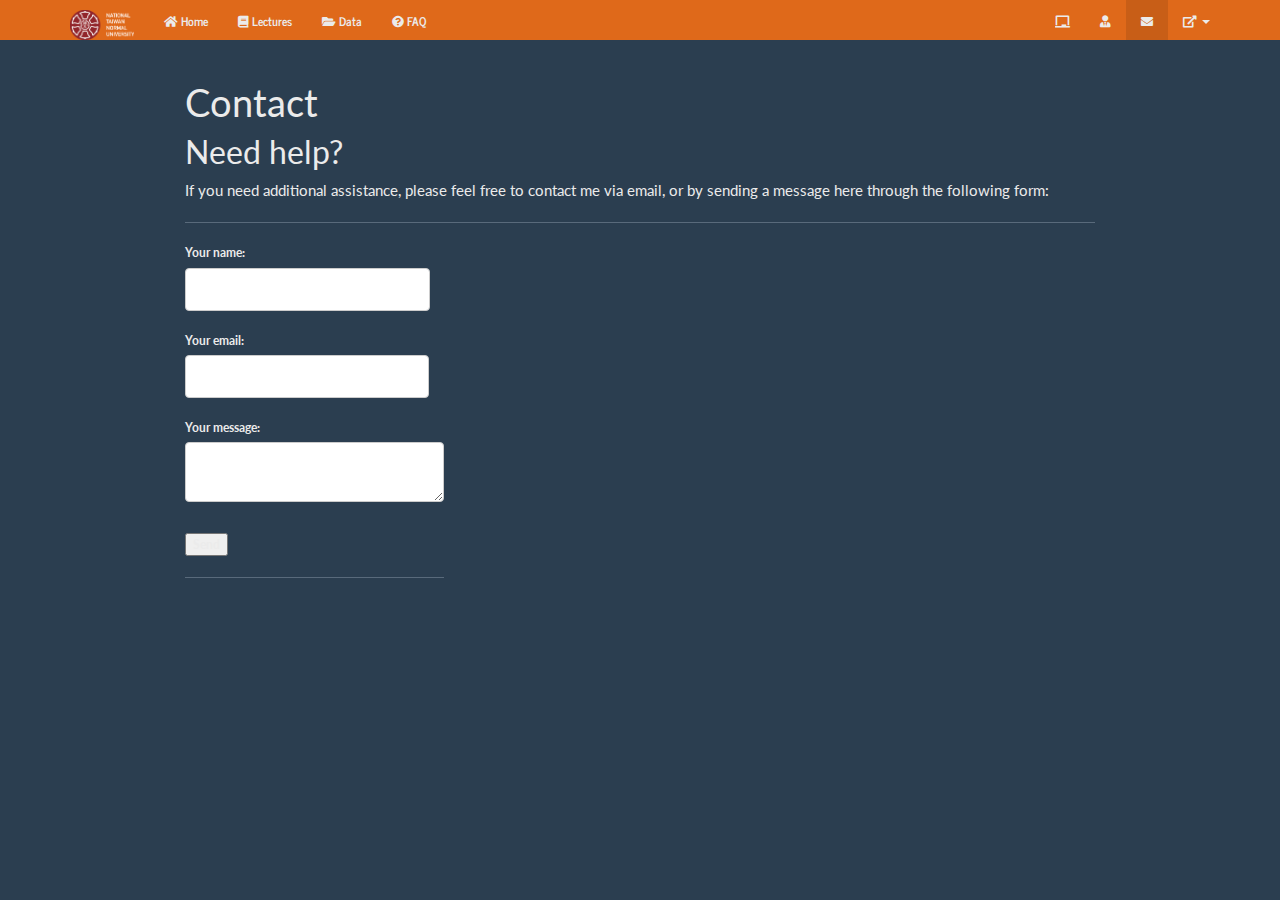
==== docs/contact.html @ 4238421f "docs" ====
<!DOCTYPE html>

<html>

<head>

<meta charset="utf-8" />
<meta name="generator" content="pandoc" />
<meta http-equiv="X-UA-Compatible" content="IE=EDGE" />




<title>Contact</title>

<script src="site_libs/header-attrs-2.4/header-attrs.js"></script>
<script src="site_libs/jquery-1.11.3/jquery.min.js"></script>
<meta name="viewport" content="width=device-width, initial-scale=1" />
<link href="site_libs/bootstrap-3.3.5/css/journal.min.css" rel="stylesheet" />
<script src="site_libs/bootstrap-3.3.5/js/bootstrap.min.js"></script>
<script src="site_libs/bootstrap-3.3.5/shim/html5shiv.min.js"></script>
<script src="site_libs/bootstrap-3.3.5/shim/respond.min.js"></script>
<script src="site_libs/navigation-1.1/tabsets.js"></script>
<link href="site_libs/highlightjs-9.12.0/textmate.css" rel="stylesheet" />
<script src="site_libs/highlightjs-9.12.0/highlight.js"></script>
<link href="site_libs/font-awesome-5.1.0/css/all.css" rel="stylesheet" />
<link href="site_libs/font-awesome-5.1.0/css/v4-shims.css" rel="stylesheet" />

<style type="text/css">
  code{white-space: pre-wrap;}
  span.smallcaps{font-variant: small-caps;}
  span.underline{text-decoration: underline;}
  div.column{display: inline-block; vertical-align: top; width: 50%;}
  div.hanging-indent{margin-left: 1.5em; text-indent: -1.5em;}
  ul.task-list{list-style: none;}
      </style>

<style type="text/css">code{white-space: pre;}</style>
<style type="text/css">
  pre:not([class]) {
    background-color: white;
  }
</style>
<script type="text/javascript">
if (window.hljs) {
  hljs.configure({languages: []});
  hljs.initHighlightingOnLoad();
  if (document.readyState && document.readyState === "complete") {
    window.setTimeout(function() { hljs.initHighlighting(); }, 0);
  }
}
</script>



<style type="text/css">
h1 {
  font-size: 34px;
}
h1.title {
  font-size: 38px;
}
h2 {
  font-size: 30px;
}
h3 {
  font-size: 24px;
}
h4 {
  font-size: 18px;
}
h5 {
  font-size: 16px;
}
h6 {
  font-size: 12px;
}
.table th:not([align]) {
  text-align: left;
}
</style>

<link rel="stylesheet" href="bootstrap_superhero.css" type="text/css" />



<style type = "text/css">
.main-container {
  max-width: 940px;
  margin-left: auto;
  margin-right: auto;
}
code {
  color: inherit;
  background-color: rgba(0, 0, 0, 0.04);
}
img {
  max-width:100%;
}
.tabbed-pane {
  padding-top: 12px;
}
.html-widget {
  margin-bottom: 20px;
}
button.code-folding-btn:focus {
  outline: none;
}
summary {
  display: list-item;
}
</style>


<style type="text/css">
/* padding for bootstrap navbar */
body {
  padding-top: 61px;
  padding-bottom: 40px;
}
/* offset scroll position for anchor links (for fixed navbar)  */
.section h1 {
  padding-top: 66px;
  margin-top: -66px;
}
.section h2 {
  padding-top: 66px;
  margin-top: -66px;
}
.section h3 {
  padding-top: 66px;
  margin-top: -66px;
}
.section h4 {
  padding-top: 66px;
  margin-top: -66px;
}
.section h5 {
  padding-top: 66px;
  margin-top: -66px;
}
.section h6 {
  padding-top: 66px;
  margin-top: -66px;
}
.dropdown-submenu {
  position: relative;
}
.dropdown-submenu>.dropdown-menu {
  top: 0;
  left: 100%;
  margin-top: -6px;
  margin-left: -1px;
  border-radius: 0 6px 6px 6px;
}
.dropdown-submenu:hover>.dropdown-menu {
  display: block;
}
.dropdown-submenu>a:after {
  display: block;
  content: " ";
  float: right;
  width: 0;
  height: 0;
  border-color: transparent;
  border-style: solid;
  border-width: 5px 0 5px 5px;
  border-left-color: #cccccc;
  margin-top: 5px;
  margin-right: -10px;
}
.dropdown-submenu:hover>a:after {
  border-left-color: #ffffff;
}
.dropdown-submenu.pull-left {
  float: none;
}
.dropdown-submenu.pull-left>.dropdown-menu {
  left: -100%;
  margin-left: 10px;
  border-radius: 6px 0 6px 6px;
}
</style>

<script>
// manage active state of menu based on current page
$(document).ready(function () {
  // active menu anchor
  href = window.location.pathname
  href = href.substr(href.lastIndexOf('/') + 1)
  if (href === "")
    href = "index.html";
  var menuAnchor = $('a[href="' + href + '"]');

  // mark it active
  menuAnchor.parent().addClass('active');

  // if it's got a parent navbar menu mark it active as well
  menuAnchor.closest('li.dropdown').addClass('active');
});
</script>

<!-- tabsets -->

<style type="text/css">
.tabset-dropdown > .nav-tabs {
  display: inline-table;
  max-height: 500px;
  min-height: 44px;
  overflow-y: auto;
  background: white;
  border: 1px solid #ddd;
  border-radius: 4px;
}

.tabset-dropdown > .nav-tabs > li.active:before {
  content: "";
  font-family: 'Glyphicons Halflings';
  display: inline-block;
  padding: 10px;
  border-right: 1px solid #ddd;
}

.tabset-dropdown > .nav-tabs.nav-tabs-open > li.active:before {
  content: "&#xe258;";
  border: none;
}

.tabset-dropdown > .nav-tabs.nav-tabs-open:before {
  content: "";
  font-family: 'Glyphicons Halflings';
  display: inline-block;
  padding: 10px;
  border-right: 1px solid #ddd;
}

.tabset-dropdown > .nav-tabs > li.active {
  display: block;
}

.tabset-dropdown > .nav-tabs > li > a,
.tabset-dropdown > .nav-tabs > li > a:focus,
.tabset-dropdown > .nav-tabs > li > a:hover {
  border: none;
  display: inline-block;
  border-radius: 4px;
  background-color: transparent;
}

.tabset-dropdown > .nav-tabs.nav-tabs-open > li {
  display: block;
  float: none;
}

.tabset-dropdown > .nav-tabs > li {
  display: none;
}
</style>

<!-- code folding -->




</head>

<body>


<div class="container-fluid main-container">




<div class="navbar navbar-inverse  navbar-fixed-top" role="navigation">
  <div class="container">
    <div class="navbar-header">
      <button type="button" class="navbar-toggle collapsed" data-toggle="collapse" data-target="#navbar">
        <span class="icon-bar"></span>
        <span class="icon-bar"></span>
        <span class="icon-bar"></span>
      </button>
      <a class="navbar-brand" href="index.html"><img src= "img/ntnu03.png" height="30px"/></a>
    </div>
    <div id="navbar" class="navbar-collapse collapse">
      <ul class="nav navbar-nav">
        <li>
  <a href="index.html">
    <span class="fa fa-home"></span>
     
    Home
  </a>
</li>
<li>
  <a href="index.html">
    <span class="fa fa-book"></span>
     
    Lectures
  </a>
</li>
<li>
  <a href="data.html">
    <span class="fa fa-folder-open"></span>
     
    Data
  </a>
</li>
<li>
  <a href="FAQ.html">
    <span class="fa fa-question-circle"></span>
     
    FAQ
  </a>
</li>
      </ul>
      <ul class="nav navbar-nav navbar-right">
        <li class="dropdown-header"></li>
<li>
  <a href="whiteboard.html">
    <span class="fa fa-chalkboard"></span>
     
    
  </a>
</li>
<li>
  <a href="http://web.ntnu.edu.tw/~alvinchen">
    <span class="fa fa-user-tie"></span>
     
    
  </a>
</li>
<li>
  <a href="contact.html">
    <span class="fa fa-envelope"></span>
     
  </a>
</li>
<li class="dropdown">
  <a href="#" class="dropdown-toggle" data-toggle="dropdown" role="button" aria-expanded="false">
    <span class="fa fa-external-link-alt"></span>
     
     
    <span class="caret"></span>
  </a>
  <ul class="dropdown-menu" role="menu">
    <li>
      <a href="http://www.eng.ntnu.edu.tw/">
        <span class="fa fa-university"></span>
         
        NTNU-ENG
      </a>
    </li>
    <li>
      <a href="https://moodle2.ntnu.edu.tw/">
        <span class="fa fa-link"></span>
         
        NTNU-Moodle
      </a>
    </li>
  </ul>
</li>
      </ul>
    </div><!--/.nav-collapse -->
  </div><!--/.container -->
</div><!--/.navbar -->

<div class="fluid-row" id="header">



<h1 class="title toc-ignore">Contact</h1>

</div>


<style>
input[type=text], select, textarea {
  width: 100%; /* Full width */
  padding: 12px; /* Some padding */ 
  border: 1px solid #ccc; /* Gray border */
  border-radius: 4px; /* Rounded borders */
  box-sizing: border-box; /* Make sure that padding and width stays in place */
  margin-top: 6px; /* Add a top margin */
  margin-bottom: 16px; /* Bottom margin */
  resize: vertical /* Allow the user to vertically resize the textarea (not horizontally) */
}

input[type=submit]:hover {
  background-color: #blue;
}
</style>
<div id="need-help" class="section level2">
<h2>Need help?</h2>
<p>If you need additional assistance, please feel free to contact me via email, or by sending a message here through the following form:</p>
<hr />
<!-- modify this form HTML and place wherever you want your form -->
<form action="https://formspree.io/meqeeelq" method="POST">
<label> Your name: <input type="text" name="name"> </label> </br> <label> Your email: <input type="text" name="_replyto"> </label> </br> <label> Your message:
<textarea name="message"></textarea>
<p></label></p>
<!-- your other form fields go here -->
<button type="submit">
Send
</button>
</form>
<hr />
</div>




</div>

<script>

// add bootstrap table styles to pandoc tables
function bootstrapStylePandocTables() {
  $('tr.header').parent('thead').parent('table').addClass('table table-condensed');
}
$(document).ready(function () {
  bootstrapStylePandocTables();
});


</script>

<!-- tabsets -->

<script>
$(document).ready(function () {
  window.buildTabsets("TOC");
});

$(document).ready(function () {
  $('.tabset-dropdown > .nav-tabs > li').click(function () {
    $(this).parent().toggleClass('nav-tabs-open')
  });
});
</script>

<!-- code folding -->


<!-- dynamically load mathjax for compatibility with self-contained -->
<script>
  (function () {
    var script = document.createElement("script");
    script.type = "text/javascript";
    script.src  = "https://mathjax.rstudio.com/latest/MathJax.js?config=TeX-AMS-MML_HTMLorMML";
    document.getElementsByTagName("head")[0].appendChild(script);
  })();
</script>

</body>
</html>
---- docs/site_libs/bootstrap-3.3.5/css/journal.min.css ----
@font-face {
  font-family: 'News Cycle';
  font-style: normal;
  font-weight: 400;
  src: url(fonts/NewsCycle.ttf) format('truetype');
}
@font-face {
  font-family: 'News Cycle';
  font-style: normal;
  font-weight: 700;
  src: url(fonts/NewsCycleBold.ttf) format('truetype');
}

/*!
 * bootswatch v3.3.6
 * Homepage: http://bootswatch.com
 * Copyright 2012-2015 Thomas Park
 * Licensed under MIT
 * Based on Bootstrap
*//*!
 * Bootstrap v3.3.6 (http://getbootstrap.com)
 * Copyright 2011-2015 Twitter, Inc.
 * Licensed under MIT (https://github.com/twbs/bootstrap/blob/master/LICENSE)
 *//*! normalize.css v3.0.3 | MIT License | github.com/necolas/normalize.css */html{font-family:sans-serif;-ms-text-size-adjust:100%;-webkit-text-size-adjust:100%}body{margin:0}article,aside,details,figcaption,figure,footer,header,hgroup,main,menu,nav,section,summary{display:block}audio,canvas,progress,video{display:inline-block;vertical-align:baseline}audio:not([controls]){display:none;height:0}[hidden],template{display:none}a{background-color:transparent}a:active,a:hover{outline:0}abbr[title]{border-bottom:1px dotted}b,strong{font-weight:bold}dfn{font-style:italic}h1{font-size:2em;margin:0.67em 0}mark{background:#ff0;color:#000}small{font-size:80%}sub,sup{font-size:75%;line-height:0;position:relative;vertical-align:baseline}sup{top:-0.5em}sub{bottom:-0.25em}img{border:0}svg:not(:root){overflow:hidden}figure{margin:1em 40px}hr{-webkit-box-sizing:content-box;-moz-box-sizing:content-box;box-sizing:content-box;height:0}pre{overflow:auto}code,kbd,pre,samp{font-family:monospace, monospace;font-size:1em}button,input,optgroup,select,textarea{color:inherit;font:inherit;margin:0}button{overflow:visible}button,select{text-transform:none}button,html input[type="button"],input[type="reset"],input[type="submit"]{-webkit-appearance:button;cursor:pointer}button[disabled],html input[disabled]{cursor:default}button::-moz-focus-inner,input::-moz-focus-inner{border:0;padding:0}input{line-height:normal}input[type="checkbox"],input[type="radio"]{-webkit-box-sizing:border-box;-moz-box-sizing:border-box;box-sizing:border-box;padding:0}input[type="number"]::-webkit-inner-spin-button,input[type="number"]::-webkit-outer-spin-button{height:auto}input[type="search"]{-webkit-appearance:textfield;-webkit-box-sizing:content-box;-moz-box-sizing:content-box;box-sizing:content-box}input[type="search"]::-webkit-search-cancel-button,input[type="search"]::-webkit-search-decoration{-webkit-appearance:none}fieldset{border:1px solid #c0c0c0;margin:0 2px;padding:0.35em 0.625em 0.75em}legend{border:0;padding:0}textarea{overflow:auto}optgroup{font-weight:bold}table{border-collapse:collapse;border-spacing:0}td,th{padding:0}/*! Source: https://github.com/h5bp/html5-boilerplate/blob/master/src/css/main.css */@media print{*,*:before,*:after{background:transparent !important;color:#000 !important;-webkit-box-shadow:none !important;box-shadow:none !important;text-shadow:none !important}a,a:visited{text-decoration:underline}a[href]:after{content:" (" attr(href) ")"}abbr[title]:after{content:" (" attr(title) ")"}a[href^="#"]:after,a[href^="javascript:"]:after{content:""}pre,blockquote{border:1px solid #999;page-break-inside:avoid}thead{display:table-header-group}tr,img{page-break-inside:avoid}img{max-width:100% !important}p,h2,h3{orphans:3;widows:3}h2,h3{page-break-after:avoid}.navbar{display:none}.btn>.caret,.dropup>.btn>.caret{border-top-color:#000 !important}.label{border:1px solid #000}.table{border-collapse:collapse !important}.table td,.table th{background-color:#fff !important}.table-bordered th,.table-bordered td{border:1px solid #ddd !important}}@font-face{font-family:'Glyphicons Halflings';src:url('../fonts/glyphicons-halflings-regular.eot');src:url('../fonts/glyphicons-halflings-regular.eot?#iefix') format('embedded-opentype'),url('../fonts/glyphicons-halflings-regular.woff') format('woff'),url('../fonts/glyphicons-halflings-regular.ttf') format('truetype'),url('../fonts/glyphicons-halflings-regular.svg#glyphicons_halflingsregular') format('svg')}.glyphicon{position:relative;top:1px;display:inline-block;font-family:'Glyphicons Halflings';font-style:normal;font-weight:normal;line-height:1;-webkit-font-smoothing:antialiased;-moz-osx-font-smoothing:grayscale}.glyphicon-asterisk:before{content:"\002a"}.glyphicon-plus:before{content:"\002b"}.glyphicon-euro:before,.glyphicon-eur:before{content:"\20ac"}.glyphicon-minus:before{content:"\2212"}.glyphicon-cloud:before{content:"\2601"}.glyphicon-envelope:before{content:"\2709"}.glyphicon-pencil:before{content:"\270f"}.glyphicon-glass:before{content:"\e001"}.glyphicon-music:before{content:"\e002"}.glyphicon-search:before{content:"\e003"}.glyphicon-heart:before{content:"\e005"}.glyphicon-star:before{content:"\e006"}.glyphicon-star-empty:before{content:"\e007"}.glyphicon-user:before{content:"\e008"}.glyphicon-film:before{content:"\e009"}.glyphicon-th-large:before{content:"\e010"}.glyphicon-th:before{content:"\e011"}.glyphicon-th-list:before{content:"\e012"}.glyphicon-ok:before{content:"\e013"}.glyphicon-remove:before{content:"\e014"}.glyphicon-zoom-in:before{content:"\e015"}.glyphicon-zoom-out:before{content:"\e016"}.glyphicon-off:before{content:"\e017"}.glyphicon-signal:before{content:"\e018"}.glyphicon-cog:before{content:"\e019"}.glyphicon-trash:before{content:"\e020"}.glyphicon-home:before{content:"\e021"}.glyphicon-file:before{content:"\e022"}.glyphicon-time:before{content:"\e023"}.glyphicon-road:before{content:"\e024"}.glyphicon-download-alt:before{content:"\e025"}.glyphicon-download:before{content:"\e026"}.glyphicon-upload:before{content:"\e027"}.glyphicon-inbox:before{content:"\e028"}.glyphicon-play-circle:before{content:"\e029"}.glyphicon-repeat:before{content:"\e030"}.glyphicon-refresh:before{content:"\e031"}.glyphicon-list-alt:before{content:"\e032"}.glyphicon-lock:before{content:"\e033"}.glyphicon-flag:before{content:"\e034"}.glyphicon-headphones:before{content:"\e035"}.glyphicon-volume-off:before{content:"\e036"}.glyphicon-volume-down:before{content:"\e037"}.glyphicon-volume-up:before{content:"\e038"}.glyphicon-qrcode:before{content:"\e039"}.glyphicon-barcode:before{content:"\e040"}.glyphicon-tag:before{content:"\e041"}.glyphicon-tags:before{content:"\e042"}.glyphicon-book:before{content:"\e043"}.glyphicon-bookmark:before{content:"\e044"}.glyphicon-print:before{content:"\e045"}.glyphicon-camera:before{content:"\e046"}.glyphicon-font:before{content:"\e047"}.glyphicon-bold:before{content:"\e048"}.glyphicon-italic:before{content:"\e049"}.glyphicon-text-height:before{content:"\e050"}.glyphicon-text-width:before{content:"\e051"}.glyphicon-align-left:before{content:"\e052"}.glyphicon-align-center:before{content:"\e053"}.glyphicon-align-right:before{content:"\e054"}.glyphicon-align-justify:before{content:"\e055"}.glyphicon-list:before{content:"\e056"}.glyphicon-indent-left:before{content:"\e057"}.glyphicon-indent-right:before{content:"\e058"}.glyphicon-facetime-video:before{content:"\e059"}.glyphicon-picture:before{content:"\e060"}.glyphicon-map-marker:before{content:"\e062"}.glyphicon-adjust:before{content:"\e063"}.glyphicon-tint:before{content:"\e064"}.glyphicon-edit:before{content:"\e065"}.glyphicon-share:before{content:"\e066"}.glyphicon-check:before{content:"\e067"}.glyphicon-move:before{content:"\e068"}.glyphicon-step-backward:before{content:"\e069"}.glyphicon-fast-backward:before{content:"\e070"}.glyphicon-backward:before{content:"\e071"}.glyphicon-play:before{content:"\e072"}.glyphicon-pause:before{content:"\e073"}.glyphicon-stop:before{content:"\e074"}.glyphicon-forward:before{content:"\e075"}.glyphicon-fast-forward:before{content:"\e076"}.glyphicon-step-forward:before{content:"\e077"}.glyphicon-eject:before{content:"\e078"}.glyphicon-chevron-left:before{content:"\e079"}.glyphicon-chevron-right:before{content:"\e080"}.glyphicon-plus-sign:before{content:"\e081"}.glyphicon-minus-sign:before{content:"\e082"}.glyphicon-remove-sign:before{content:"\e083"}.glyphicon-ok-sign:before{content:"\e084"}.glyphicon-question-sign:before{content:"\e085"}.glyphicon-info-sign:before{content:"\e086"}.glyphicon-screenshot:before{content:"\e087"}.glyphicon-remove-circle:before{content:"\e088"}.glyphicon-ok-circle:before{content:"\e089"}.glyphicon-ban-circle:before{content:"\e090"}.glyphicon-arrow-left:before{content:"\e091"}.glyphicon-arrow-right:before{content:"\e092"}.glyphicon-arrow-up:before{content:"\e093"}.glyphicon-arrow-down:before{content:"\e094"}.glyphicon-share-alt:before{content:"\e095"}.glyphicon-resize-full:before{content:"\e096"}.glyphicon-resize-small:before{content:"\e097"}.glyphicon-exclamation-sign:before{content:"\e101"}.glyphicon-gift:before{content:"\e102"}.glyphicon-leaf:before{content:"\e103"}.glyphicon-fire:before{content:"\e104"}.glyphicon-eye-open:before{content:"\e105"}.glyphicon-eye-close:before{content:"\e106"}.glyphicon-warning-sign:before{content:"\e107"}.glyphicon-plane:before{content:"\e108"}.glyphicon-calendar:before{content:"\e109"}.glyphicon-random:before{content:"\e110"}.glyphicon-comment:before{content:"\e111"}.glyphicon-magnet:before{content:"\e112"}.glyphicon-chevron-up:before{content:"\e113"}.glyphicon-chevron-down:before{content:"\e114"}.glyphicon-retweet:before{content:"\e115"}.glyphicon-shopping-cart:before{content:"\e116"}.glyphicon-folder-close:before{content:"\e117"}.glyphicon-folder-open:before{content:"\e118"}.glyphicon-resize-vertical:before{content:"\e119"}.glyphicon-resize-horizontal:before{content:"\e120"}.glyphicon-hdd:before{content:"\e121"}.glyphicon-bullhorn:before{content:"\e122"}.glyphicon-bell:before{content:"\e123"}.glyphicon-certificate:before{content:"\e124"}.glyphicon-thumbs-up:before{content:"\e125"}.glyphicon-thumbs-down:before{content:"\e126"}.glyphicon-hand-right:before{content:"\e127"}.glyphicon-hand-left:before{content:"\e128"}.glyphicon-hand-up:before{content:"\e129"}.glyphicon-hand-down:before{content:"\e130"}.glyphicon-circle-arrow-right:before{content:"\e131"}.glyphicon-circle-arrow-left:before{content:"\e132"}.glyphicon-circle-arrow-up:before{content:"\e133"}.glyphicon-circle-arrow-down:before{content:"\e134"}.glyphicon-globe:before{content:"\e135"}.glyphicon-wrench:before{content:"\e136"}.glyphicon-tasks:before{content:"\e137"}.glyphicon-filter:before{content:"\e138"}.glyphicon-briefcase:before{content:"\e139"}.glyphicon-fullscreen:before{content:"\e140"}.glyphicon-dashboard:before{content:"\e141"}.glyphicon-paperclip:before{content:"\e142"}.glyphicon-heart-empty:before{content:"\e143"}.glyphicon-link:before{content:"\e144"}.glyphicon-phone:before{content:"\e145"}.glyphicon-pushpin:before{content:"\e146"}.glyphicon-usd:before{content:"\e148"}.glyphicon-gbp:before{content:"\e149"}.glyphicon-sort:before{content:"\e150"}.glyphicon-sort-by-alphabet:before{content:"\e151"}.glyphicon-sort-by-alphabet-alt:before{content:"\e152"}.glyphicon-sort-by-order:before{content:"\e153"}.glyphicon-sort-by-order-alt:before{content:"\e154"}.glyphicon-sort-by-attributes:before{content:"\e155"}.glyphicon-sort-by-attributes-alt:before{content:"\e156"}.glyphicon-unchecked:before{content:"\e157"}.glyphicon-expand:before{content:"\e158"}.glyphicon-collapse-down:before{content:"\e159"}.glyphicon-collapse-up:before{content:"\e160"}.glyphicon-log-in:before{content:"\e161"}.glyphicon-flash:before{content:"\e162"}.glyphicon-log-out:before{content:"\e163"}.glyphicon-new-window:before{content:"\e164"}.glyphicon-record:before{content:"\e165"}.glyphicon-save:before{content:"\e166"}.glyphicon-open:before{content:"\e167"}.glyphicon-saved:before{content:"\e168"}.glyphicon-import:before{content:"\e169"}.glyphicon-export:before{content:"\e170"}.glyphicon-send:before{content:"\e171"}.glyphicon-floppy-disk:before{content:"\e172"}.glyphicon-floppy-saved:before{content:"\e173"}.glyphicon-floppy-remove:before{content:"\e174"}.glyphicon-floppy-save:before{content:"\e175"}.glyphicon-floppy-open:before{content:"\e176"}.glyphicon-credit-card:before{content:"\e177"}.glyphicon-transfer:before{content:"\e178"}.glyphicon-cutlery:before{content:"\e179"}.glyphicon-header:before{content:"\e180"}.glyphicon-compressed:before{content:"\e181"}.glyphicon-earphone:before{content:"\e182"}.glyphicon-phone-alt:before{content:"\e183"}.glyphicon-tower:before{content:"\e184"}.glyphicon-stats:before{content:"\e185"}.glyphicon-sd-video:before{content:"\e186"}.glyphicon-hd-video:before{content:"\e187"}.glyphicon-subtitles:before{content:"\e188"}.glyphicon-sound-stereo:before{content:"\e189"}.glyphicon-sound-dolby:before{content:"\e190"}.glyphicon-sound-5-1:before{content:"\e191"}.glyphicon-sound-6-1:before{content:"\e192"}.glyphicon-sound-7-1:before{content:"\e193"}.glyphicon-copyright-mark:before{content:"\e194"}.glyphicon-registration-mark:before{content:"\e195"}.glyphicon-cloud-download:before{content:"\e197"}.glyphicon-cloud-upload:before{content:"\e198"}.glyphicon-tree-conifer:before{content:"\e199"}.glyphicon-tree-deciduous:before{content:"\e200"}.glyphicon-cd:before{content:"\e201"}.glyphicon-save-file:before{content:"\e202"}.glyphicon-open-file:before{content:"\e203"}.glyphicon-level-up:before{content:"\e204"}.glyphicon-copy:before{content:"\e205"}.glyphicon-paste:before{content:"\e206"}.glyphicon-alert:before{content:"\e209"}.glyphicon-equalizer:before{content:"\e210"}.glyphicon-king:before{content:"\e211"}.glyphicon-queen:before{content:"\e212"}.glyphicon-pawn:before{content:"\e213"}.glyphicon-bishop:before{content:"\e214"}.glyphicon-knight:before{content:"\e215"}.glyphicon-baby-formula:before{content:"\e216"}.glyphicon-tent:before{content:"\26fa"}.glyphicon-blackboard:before{content:"\e218"}.glyphicon-bed:before{content:"\e219"}.glyphicon-apple:before{content:"\f8ff"}.glyphicon-erase:before{content:"\e221"}.glyphicon-hourglass:before{content:"\231b"}.glyphicon-lamp:before{content:"\e223"}.glyphicon-duplicate:before{content:"\e224"}.glyphicon-piggy-bank:before{content:"\e225"}.glyphicon-scissors:before{content:"\e226"}.glyphicon-bitcoin:before{content:"\e227"}.glyphicon-btc:before{content:"\e227"}.glyphicon-xbt:before{content:"\e227"}.glyphicon-yen:before{content:"\00a5"}.glyphicon-jpy:before{content:"\00a5"}.glyphicon-ruble:before{content:"\20bd"}.glyphicon-rub:before{content:"\20bd"}.glyphicon-scale:before{content:"\e230"}.glyphicon-ice-lolly:before{content:"\e231"}.glyphicon-ice-lolly-tasted:before{content:"\e232"}.glyphicon-education:before{content:"\e233"}.glyphicon-option-horizontal:before{content:"\e234"}.glyphicon-option-vertical:before{content:"\e235"}.glyphicon-menu-hamburger:before{content:"\e236"}.glyphicon-modal-window:before{content:"\e237"}.glyphicon-oil:before{content:"\e238"}.glyphicon-grain:before{content:"\e239"}.glyphicon-sunglasses:before{content:"\e240"}.glyphicon-text-size:before{content:"\e241"}.glyphicon-text-color:before{content:"\e242"}.glyphicon-text-background:before{content:"\e243"}.glyphicon-object-align-top:before{content:"\e244"}.glyphicon-object-align-bottom:before{content:"\e245"}.glyphicon-object-align-horizontal:before{content:"\e246"}.glyphicon-object-align-left:before{content:"\e247"}.glyphicon-object-align-vertical:before{content:"\e248"}.glyphicon-object-align-right:before{content:"\e249"}.glyphicon-triangle-right:before{content:"\e250"}.glyphicon-triangle-left:before{content:"\e251"}.glyphicon-triangle-bottom:before{content:"\e252"}.glyphicon-triangle-top:before{content:"\e253"}.glyphicon-console:before{content:"\e254"}.glyphicon-superscript:before{content:"\e255"}.glyphicon-subscript:before{content:"\e256"}.glyphicon-menu-left:before{content:"\e257"}.glyphicon-menu-right:before{content:"\e258"}.glyphicon-menu-down:before{content:"\e259"}.glyphicon-menu-up:before{content:"\e260"}*{-webkit-box-sizing:border-box;-moz-box-sizing:border-box;box-sizing:border-box}*:before,*:after{-webkit-box-sizing:border-box;-moz-box-sizing:border-box;box-sizing:border-box}html{font-size:10px;-webkit-tap-highlight-color:rgba(0,0,0,0)}body{font-family:Georgia,"Times New Roman",Times,serif;font-size:15px;line-height:1.42857143;color:#777777;background-color:#ffffff}input,button,select,textarea{font-family:inherit;font-size:inherit;line-height:inherit}a{color:#eb6864;text-decoration:none}a:hover,a:focus{color:#e22620;text-decoration:underline}a:focus{outline:thin dotted;outline:5px auto -webkit-focus-ring-color;outline-offset:-2px}figure{margin:0}img{vertical-align:middle}.img-responsive,.thumbnail>img,.thumbnail a>img,.carousel-inner>.item>img,.carousel-inner>.item>a>img{display:block;max-width:100%;height:auto}.img-rounded{border-radius:6px}.img-thumbnail{padding:4px;line-height:1.42857143;background-color:#ffffff;border:1px solid #dddddd;border-radius:4px;-webkit-transition:all .2s ease-in-out;-o-transition:all .2s ease-in-out;transition:all .2s ease-in-out;display:inline-block;max-width:100%;height:auto}.img-circle{border-radius:50%}hr{margin-top:21px;margin-bottom:21px;border:0;border-top:1px solid #eeeeee}.sr-only{position:absolute;width:1px;height:1px;margin:-1px;padding:0;overflow:hidden;clip:rect(0, 0, 0, 0);border:0}.sr-only-focusable:active,.sr-only-focusable:focus{position:static;width:auto;height:auto;margin:0;overflow:visible;clip:auto}[role="button"]{cursor:pointer}h1,h2,h3,h4,h5,h6,.h1,.h2,.h3,.h4,.h5,.h6{font-family:"News Cycle","Arial Narrow Bold",sans-serif;font-weight:700;line-height:1.1;color:#000000}h1 small,h2 small,h3 small,h4 small,h5 small,h6 small,.h1 small,.h2 small,.h3 small,.h4 small,.h5 small,.h6 small,h1 .small,h2 .small,h3 .small,h4 .small,h5 .small,h6 .small,.h1 .small,.h2 .small,.h3 .small,.h4 .small,.h5 .small,.h6 .small{font-weight:normal;line-height:1;color:#999999}h1,.h1,h2,.h2,h3,.h3{margin-top:21px;margin-bottom:10.5px}h1 small,.h1 small,h2 small,.h2 small,h3 small,.h3 small,h1 .small,.h1 .small,h2 .small,.h2 .small,h3 .small,.h3 .small{font-size:65%}h4,.h4,h5,.h5,h6,.h6{margin-top:10.5px;margin-bottom:10.5px}h4 small,.h4 small,h5 small,.h5 small,h6 small,.h6 small,h4 .small,.h4 .small,h5 .small,.h5 .small,h6 .small,.h6 .small{font-size:75%}h1,.h1{font-size:39px}h2,.h2{font-size:32px}h3,.h3{font-size:26px}h4,.h4{font-size:19px}h5,.h5{font-size:15px}h6,.h6{font-size:13px}p{margin:0 0 10.5px}.lead{margin-bottom:21px;font-size:17px;font-weight:300;line-height:1.4}@media (min-width:768px){.lead{font-size:22.5px}}small,.small{font-size:86%}mark,.mark{background-color:#fcf8e3;padding:.2em}.text-left{text-align:left}.text-right{text-align:right}.text-center{text-align:center}.text-justify{text-align:justify}.text-nowrap{white-space:nowrap}.text-lowercase{text-transform:lowercase}.text-uppercase{text-transform:uppercase}.text-capitalize{text-transform:capitalize}.text-muted{color:#999999}.text-primary{color:#eb6864}a.text-primary:hover,a.text-primary:focus{color:#e53c37}.text-success{color:#468847}a.text-success:hover,a.text-success:focus{color:#356635}.text-info{color:#3a87ad}a.text-info:hover,a.text-info:focus{color:#2d6987}.text-warning{color:#c09853}a.text-warning:hover,a.text-warning:focus{color:#a47e3c}.text-danger{color:#b94a48}a.text-danger:hover,a.text-danger:focus{color:#953b39}.bg-primary{color:#fff;background-color:#eb6864}a.bg-primary:hover,a.bg-primary:focus{background-color:#e53c37}.bg-success{background-color:#dff0d8}a.bg-success:hover,a.bg-success:focus{background-color:#c1e2b3}.bg-info{background-color:#d9edf7}a.bg-info:hover,a.bg-info:focus{background-color:#afd9ee}.bg-warning{background-color:#fcf8e3}a.bg-warning:hover,a.bg-warning:focus{background-color:#f7ecb5}.bg-danger{background-color:#f2dede}a.bg-danger:hover,a.bg-danger:focus{background-color:#e4b9b9}.page-header{padding-bottom:9.5px;margin:42px 0 21px;border-bottom:1px solid #eeeeee}ul,ol{margin-top:0;margin-bottom:10.5px}ul ul,ol ul,ul ol,ol ol{margin-bottom:0}.list-unstyled{padding-left:0;list-style:none}.list-inline{padding-left:0;list-style:none;margin-left:-5px}.list-inline>li{display:inline-block;padding-left:5px;padding-right:5px}dl{margin-top:0;margin-bottom:21px}dt,dd{line-height:1.42857143}dt{font-weight:bold}dd{margin-left:0}@media (min-width:768px){.dl-horizontal dt{float:left;width:160px;clear:left;text-align:right;overflow:hidden;text-overflow:ellipsis;white-space:nowrap}.dl-horizontal dd{margin-left:180px}}abbr[title],abbr[data-original-title]{cursor:help;border-bottom:1px dotted #999999}.initialism{font-size:90%;text-transform:uppercase}blockquote{padding:10.5px 21px;margin:0 0 21px;font-size:18.75px;border-left:5px solid #eeeeee}blockquote p:last-child,blockquote ul:last-child,blockquote ol:last-child{margin-bottom:0}blockquote footer,blockquote small,blockquote .small{display:block;font-size:80%;line-height:1.42857143;color:#999999}blockquote footer:before,blockquote small:before,blockquote .small:before{content:'\2014 \00A0'}.blockquote-reverse,blockquote.pull-right{padding-right:15px;padding-left:0;border-right:5px solid #eeeeee;border-left:0;text-align:right}.blockquote-reverse footer:before,blockquote.pull-right footer:before,.blockquote-reverse small:before,blockquote.pull-right small:before,.blockquote-reverse .small:before,blockquote.pull-right .small:before{content:''}.blockquote-reverse footer:after,blockquote.pull-right footer:after,.blockquote-reverse small:after,blockquote.pull-right small:after,.blockquote-reverse .small:after,blockquote.pull-right .small:after{content:'\00A0 \2014'}address{margin-bottom:21px;font-style:normal;line-height:1.42857143}code,kbd,pre,samp{font-family:monospace}code{padding:2px 4px;font-size:90%;color:#c7254e;background-color:#f9f2f4;border-radius:4px}kbd{padding:2px 4px;font-size:90%;color:#ffffff;background-color:#333333;border-radius:3px;-webkit-box-shadow:inset 0 -1px 0 rgba(0,0,0,0.25);box-shadow:inset 0 -1px 0 rgba(0,0,0,0.25)}kbd kbd{padding:0;font-size:100%;font-weight:bold;-webkit-box-shadow:none;box-shadow:none}pre{display:block;padding:10px;margin:0 0 10.5px;font-size:14px;line-height:1.42857143;word-break:break-all;word-wrap:break-word;color:#333333;background-color:#f5f5f5;border:1px solid #cccccc;border-radius:4px}pre code{padding:0;font-size:inherit;color:inherit;white-space:pre-wrap;background-color:transparent;border-radius:0}.pre-scrollable{max-height:340px;overflow-y:scroll}.container{margin-right:auto;margin-left:auto;padding-left:15px;padding-right:15px}@media (min-width:768px){.container{width:750px}}@media (min-width:992px){.container{width:970px}}@media (min-width:1200px){.container{width:1170px}}.container-fluid{margin-right:auto;margin-left:auto;padding-left:15px;padding-right:15px}.row{margin-left:-15px;margin-right:-15px}.col-xs-1,.col-sm-1,.col-md-1,.col-lg-1,.col-xs-2,.col-sm-2,.col-md-2,.col-lg-2,.col-xs-3,.col-sm-3,.col-md-3,.col-lg-3,.col-xs-4,.col-sm-4,.col-md-4,.col-lg-4,.col-xs-5,.col-sm-5,.col-md-5,.col-lg-5,.col-xs-6,.col-sm-6,.col-md-6,.col-lg-6,.col-xs-7,.col-sm-7,.col-md-7,.col-lg-7,.col-xs-8,.col-sm-8,.col-md-8,.col-lg-8,.col-xs-9,.col-sm-9,.col-md-9,.col-lg-9,.col-xs-10,.col-sm-10,.col-md-10,.col-lg-10,.col-xs-11,.col-sm-11,.col-md-11,.col-lg-11,.col-xs-12,.col-sm-12,.col-md-12,.col-lg-12{position:relative;min-height:1px;padding-left:15px;padding-right:15px}.col-xs-1,.col-xs-2,.col-xs-3,.col-xs-4,.col-xs-5,.col-xs-6,.col-xs-7,.col-xs-8,.col-xs-9,.col-xs-10,.col-xs-11,.col-xs-12{float:left}.col-xs-12{width:100%}.col-xs-11{width:91.66666667%}.col-xs-10{width:83.33333333%}.col-xs-9{width:75%}.col-xs-8{width:66.66666667%}.col-xs-7{width:58.33333333%}.col-xs-6{width:50%}.col-xs-5{width:41.66666667%}.col-xs-4{width:33.33333333%}.col-xs-3{width:25%}.col-xs-2{width:16.66666667%}.col-xs-1{width:8.33333333%}.col-xs-pull-12{right:100%}.col-xs-pull-11{right:91.66666667%}.col-xs-pull-10{right:83.33333333%}.col-xs-pull-9{right:75%}.col-xs-pull-8{right:66.66666667%}.col-xs-pull-7{right:58.33333333%}.col-xs-pull-6{right:50%}.col-xs-pull-5{right:41.66666667%}.col-xs-pull-4{right:33.33333333%}.col-xs-pull-3{right:25%}.col-xs-pull-2{right:16.66666667%}.col-xs-pull-1{right:8.33333333%}.col-xs-pull-0{right:auto}.col-xs-push-12{left:100%}.col-xs-push-11{left:91.66666667%}.col-xs-push-10{left:83.33333333%}.col-xs-push-9{left:75%}.col-xs-push-8{left:66.66666667%}.col-xs-push-7{left:58.33333333%}.col-xs-push-6{left:50%}.col-xs-push-5{left:41.66666667%}.col-xs-push-4{left:33.33333333%}.col-xs-push-3{left:25%}.col-xs-push-2{left:16.66666667%}.col-xs-push-1{left:8.33333333%}.col-xs-push-0{left:auto}.col-xs-offset-12{margin-left:100%}.col-xs-offset-11{margin-left:91.66666667%}.col-xs-offset-10{margin-left:83.33333333%}.col-xs-offset-9{margin-left:75%}.col-xs-offset-8{margin-left:66.66666667%}.col-xs-offset-7{margin-left:58.33333333%}.col-xs-offset-6{margin-left:50%}.col-xs-offset-5{margin-left:41.66666667%}.col-xs-offset-4{margin-left:33.33333333%}.col-xs-offset-3{margin-left:25%}.col-xs-offset-2{margin-left:16.66666667%}.col-xs-offset-1{margin-left:8.33333333%}.col-xs-offset-0{margin-left:0%}@media (min-width:768px){.col-sm-1,.col-sm-2,.col-sm-3,.col-sm-4,.col-sm-5,.col-sm-6,.col-sm-7,.col-sm-8,.col-sm-9,.col-sm-10,.col-sm-11,.col-sm-12{float:left}.col-sm-12{width:100%}.col-sm-11{width:91.66666667%}.col-sm-10{width:83.33333333%}.col-sm-9{width:75%}.col-sm-8{width:66.66666667%}.col-sm-7{width:58.33333333%}.col-sm-6{width:50%}.col-sm-5{width:41.66666667%}.col-sm-4{width:33.33333333%}.col-sm-3{width:25%}.col-sm-2{width:16.66666667%}.col-sm-1{width:8.33333333%}.col-sm-pull-12{right:100%}.col-sm-pull-11{right:91.66666667%}.col-sm-pull-10{right:83.33333333%}.col-sm-pull-9{right:75%}.col-sm-pull-8{right:66.66666667%}.col-sm-pull-7{right:58.33333333%}.col-sm-pull-6{right:50%}.col-sm-pull-5{right:41.66666667%}.col-sm-pull-4{right:33.33333333%}.col-sm-pull-3{right:25%}.col-sm-pull-2{right:16.66666667%}.col-sm-pull-1{right:8.33333333%}.col-sm-pull-0{right:auto}.col-sm-push-12{left:100%}.col-sm-push-11{left:91.66666667%}.col-sm-push-10{left:83.33333333%}.col-sm-push-9{left:75%}.col-sm-push-8{left:66.66666667%}.col-sm-push-7{left:58.33333333%}.col-sm-push-6{left:50%}.col-sm-push-5{left:41.66666667%}.col-sm-push-4{left:33.33333333%}.col-sm-push-3{left:25%}.col-sm-push-2{left:16.66666667%}.col-sm-push-1{left:8.33333333%}.col-sm-push-0{left:auto}.col-sm-offset-12{margin-left:100%}.col-sm-offset-11{margin-left:91.66666667%}.col-sm-offset-10{margin-left:83.33333333%}.col-sm-offset-9{margin-left:75%}.col-sm-offset-8{margin-left:66.66666667%}.col-sm-offset-7{margin-left:58.33333333%}.col-sm-offset-6{margin-left:50%}.col-sm-offset-5{margin-left:41.66666667%}.col-sm-offset-4{margin-left:33.33333333%}.col-sm-offset-3{margin-left:25%}.col-sm-offset-2{margin-left:16.66666667%}.col-sm-offset-1{margin-left:8.33333333%}.col-sm-offset-0{margin-left:0%}}@media (min-width:992px){.col-md-1,.col-md-2,.col-md-3,.col-md-4,.col-md-5,.col-md-6,.col-md-7,.col-md-8,.col-md-9,.col-md-10,.col-md-11,.col-md-12{float:left}.col-md-12{width:100%}.col-md-11{width:91.66666667%}.col-md-10{width:83.33333333%}.col-md-9{width:75%}.col-md-8{width:66.66666667%}.col-md-7{width:58.33333333%}.col-md-6{width:50%}.col-md-5{width:41.66666667%}.col-md-4{width:33.33333333%}.col-md-3{width:25%}.col-md-2{width:16.66666667%}.col-md-1{width:8.33333333%}.col-md-pull-12{right:100%}.col-md-pull-11{right:91.66666667%}.col-md-pull-10{right:83.33333333%}.col-md-pull-9{right:75%}.col-md-pull-8{right:66.66666667%}.col-md-pull-7{right:58.33333333%}.col-md-pull-6{right:50%}.col-md-pull-5{right:41.66666667%}.col-md-pull-4{right:33.33333333%}.col-md-pull-3{right:25%}.col-md-pull-2{right:16.66666667%}.col-md-pull-1{right:8.33333333%}.col-md-pull-0{right:auto}.col-md-push-12{left:100%}.col-md-push-11{left:91.66666667%}.col-md-push-10{left:83.33333333%}.col-md-push-9{left:75%}.col-md-push-8{left:66.66666667%}.col-md-push-7{left:58.33333333%}.col-md-push-6{left:50%}.col-md-push-5{left:41.66666667%}.col-md-push-4{left:33.33333333%}.col-md-push-3{left:25%}.col-md-push-2{left:16.66666667%}.col-md-push-1{left:8.33333333%}.col-md-push-0{left:auto}.col-md-offset-12{margin-left:100%}.col-md-offset-11{margin-left:91.66666667%}.col-md-offset-10{margin-left:83.33333333%}.col-md-offset-9{margin-left:75%}.col-md-offset-8{margin-left:66.66666667%}.col-md-offset-7{margin-left:58.33333333%}.col-md-offset-6{margin-left:50%}.col-md-offset-5{margin-left:41.66666667%}.col-md-offset-4{margin-left:33.33333333%}.col-md-offset-3{margin-left:25%}.col-md-offset-2{margin-left:16.66666667%}.col-md-offset-1{margin-left:8.33333333%}.col-md-offset-0{margin-left:0%}}@media (min-width:1200px){.col-lg-1,.col-lg-2,.col-lg-3,.col-lg-4,.col-lg-5,.col-lg-6,.col-lg-7,.col-lg-8,.col-lg-9,.col-lg-10,.col-lg-11,.col-lg-12{float:left}.col-lg-12{width:100%}.col-lg-11{width:91.66666667%}.col-lg-10{width:83.33333333%}.col-lg-9{width:75%}.col-lg-8{width:66.66666667%}.col-lg-7{width:58.33333333%}.col-lg-6{width:50%}.col-lg-5{width:41.66666667%}.col-lg-4{width:33.33333333%}.col-lg-3{width:25%}.col-lg-2{width:16.66666667%}.col-lg-1{width:8.33333333%}.col-lg-pull-12{right:100%}.col-lg-pull-11{right:91.66666667%}.col-lg-pull-10{right:83.33333333%}.col-lg-pull-9{right:75%}.col-lg-pull-8{right:66.66666667%}.col-lg-pull-7{right:58.33333333%}.col-lg-pull-6{right:50%}.col-lg-pull-5{right:41.66666667%}.col-lg-pull-4{right:33.33333333%}.col-lg-pull-3{right:25%}.col-lg-pull-2{right:16.66666667%}.col-lg-pull-1{right:8.33333333%}.col-lg-pull-0{right:auto}.col-lg-push-12{left:100%}.col-lg-push-11{left:91.66666667%}.col-lg-push-10{left:83.33333333%}.col-lg-push-9{left:75%}.col-lg-push-8{left:66.66666667%}.col-lg-push-7{left:58.33333333%}.col-lg-push-6{left:50%}.col-lg-push-5{left:41.66666667%}.col-lg-push-4{left:33.33333333%}.col-lg-push-3{left:25%}.col-lg-push-2{left:16.66666667%}.col-lg-push-1{left:8.33333333%}.col-lg-push-0{left:auto}.col-lg-offset-12{margin-left:100%}.col-lg-offset-11{margin-left:91.66666667%}.col-lg-offset-10{margin-left:83.33333333%}.col-lg-offset-9{margin-left:75%}.col-lg-offset-8{margin-left:66.66666667%}.col-lg-offset-7{margin-left:58.33333333%}.col-lg-offset-6{margin-left:50%}.col-lg-offset-5{margin-left:41.66666667%}.col-lg-offset-4{margin-left:33.33333333%}.col-lg-offset-3{margin-left:25%}.col-lg-offset-2{margin-left:16.66666667%}.col-lg-offset-1{margin-left:8.33333333%}.col-lg-offset-0{margin-left:0%}}table{background-color:transparent}caption{padding-top:8px;padding-bottom:8px;color:#999999;text-align:left}th{}.table{width:100%;max-width:100%;margin-bottom:21px}.table>thead>tr>th,.table>tbody>tr>th,.table>tfoot>tr>th,.table>thead>tr>td,.table>tbody>tr>td,.table>tfoot>tr>td{padding:8px;line-height:1.42857143;vertical-align:top;border-top:1px solid #dddddd}.table>thead>tr>th{vertical-align:bottom;border-bottom:2px solid #dddddd}.table>caption+thead>tr:first-child>th,.table>colgroup+thead>tr:first-child>th,.table>thead:first-child>tr:first-child>th,.table>caption+thead>tr:first-child>td,.table>colgroup+thead>tr:first-child>td,.table>thead:first-child>tr:first-child>td{border-top:0}.table>tbody+tbody{border-top:2px solid #dddddd}.table .table{background-color:#ffffff}.table-condensed>thead>tr>th,.table-condensed>tbody>tr>th,.table-condensed>tfoot>tr>th,.table-condensed>thead>tr>td,.table-condensed>tbody>tr>td,.table-condensed>tfoot>tr>td{padding:5px}.table-bordered{border:1px solid #dddddd}.table-bordered>thead>tr>th,.table-bordered>tbody>tr>th,.table-bordered>tfoot>tr>th,.table-bordered>thead>tr>td,.table-bordered>tbody>tr>td,.table-bordered>tfoot>tr>td{border:1px solid #dddddd}.table-bordered>thead>tr>th,.table-bordered>thead>tr>td{border-bottom-width:2px}.table-striped>tbody>tr:nth-of-type(odd){background-color:#f9f9f9}.table-hover>tbody>tr:hover{background-color:#f5f5f5}table col[class*="col-"]{position:static;float:none;display:table-column}table td[class*="col-"],table th[class*="col-"]{position:static;float:none;display:table-cell}.table>thead>tr>td.active,.table>tbody>tr>td.active,.table>tfoot>tr>td.active,.table>thead>tr>th.active,.table>tbody>tr>th.active,.table>tfoot>tr>th.active,.table>thead>tr.active>td,.table>tbody>tr.active>td,.table>tfoot>tr.active>td,.table>thead>tr.active>th,.table>tbody>tr.active>th,.table>tfoot>tr.active>th{background-color:#f5f5f5}.table-hover>tbody>tr>td.active:hover,.table-hover>tbody>tr>th.active:hover,.table-hover>tbody>tr.active:hover>td,.table-hover>tbody>tr:hover>.active,.table-hover>tbody>tr.active:hover>th{background-color:#e8e8e8}.table>thead>tr>td.success,.table>tbody>tr>td.success,.table>tfoot>tr>td.success,.table>thead>tr>th.success,.table>tbody>tr>th.success,.table>tfoot>tr>th.success,.table>thead>tr.success>td,.table>tbody>tr.success>td,.table>tfoot>tr.success>td,.table>thead>tr.success>th,.table>tbody>tr.success>th,.table>tfoot>tr.success>th{background-color:#dff0d8}.table-hover>tbody>tr>td.success:hover,.table-hover>tbody>tr>th.success:hover,.table-hover>tbody>tr.success:hover>td,.table-hover>tbody>tr:hover>.success,.table-hover>tbody>tr.success:hover>th{background-color:#d0e9c6}.table>thead>tr>td.info,.table>tbody>tr>td.info,.table>tfoot>tr>td.info,.table>thead>tr>th.info,.table>tbody>tr>th.info,.table>tfoot>tr>th.info,.table>thead>tr.info>td,.table>tbody>tr.info>td,.table>tfoot>tr.info>td,.table>thead>tr.info>th,.table>tbody>tr.info>th,.table>tfoot>tr.info>th{background-color:#d9edf7}.table-hover>tbody>tr>td.info:hover,.table-hover>tbody>tr>th.info:hover,.table-hover>tbody>tr.info:hover>td,.table-hover>tbody>tr:hover>.info,.table-hover>tbody>tr.info:hover>th{background-color:#c4e3f3}.table>thead>tr>td.warning,.table>tbody>tr>td.warning,.table>tfoot>tr>td.warning,.table>thead>tr>th.warning,.table>tbody>tr>th.warning,.table>tfoot>tr>th.warning,.table>thead>tr.warning>td,.table>tbody>tr.warning>td,.table>tfoot>tr.warning>td,.table>thead>tr.warning>th,.table>tbody>tr.warning>th,.table>tfoot>tr.warning>th{background-color:#fcf8e3}.table-hover>tbody>tr>td.warning:hover,.table-hover>tbody>tr>th.warning:hover,.table-hover>tbody>tr.warning:hover>td,.table-hover>tbody>tr:hover>.warning,.table-hover>tbody>tr.warning:hover>th{background-color:#faf2cc}.table>thead>tr>td.danger,.table>tbody>tr>td.danger,.table>tfoot>tr>td.danger,.table>thead>tr>th.danger,.table>tbody>tr>th.danger,.table>tfoot>tr>th.danger,.table>thead>tr.danger>td,.table>tbody>tr.danger>td,.table>tfoot>tr.danger>td,.table>thead>tr.danger>th,.table>tbody>tr.danger>th,.table>tfoot>tr.danger>th{background-color:#f2dede}.table-hover>tbody>tr>td.danger:hover,.table-hover>tbody>tr>th.danger:hover,.table-hover>tbody>tr.danger:hover>td,.table-hover>tbody>tr:hover>.danger,.table-hover>tbody>tr.danger:hover>th{background-color:#ebcccc}.table-responsive{overflow-x:auto;min-height:0.01%}@media screen and (max-width:767px){.table-responsive{width:100%;margin-bottom:15.75px;overflow-y:hidden;-ms-overflow-style:-ms-autohiding-scrollbar;border:1px solid #dddddd}.table-responsive>.table{margin-bottom:0}.table-responsive>.table>thead>tr>th,.table-responsive>.table>tbody>tr>th,.table-responsive>.table>tfoot>tr>th,.table-responsive>.table>thead>tr>td,.table-responsive>.table>tbody>tr>td,.table-responsive>.table>tfoot>tr>td{white-space:nowrap}.table-responsive>.table-bordered{border:0}.table-responsive>.table-bordered>thead>tr>th:first-child,.table-responsive>.table-bordered>tbody>tr>th:first-child,.table-responsive>.table-bordered>tfoot>tr>th:first-child,.table-responsive>.table-bordered>thead>tr>td:first-child,.table-responsive>.table-bordered>tbody>tr>td:first-child,.table-responsive>.table-bordered>tfoot>tr>td:first-child{border-left:0}.table-responsive>.table-bordered>thead>tr>th:last-child,.table-responsive>.table-bordered>tbody>tr>th:last-child,.table-responsive>.table-bordered>tfoot>tr>th:last-child,.table-responsive>.table-bordered>thead>tr>td:last-child,.table-responsive>.table-bordered>tbody>tr>td:last-child,.table-responsive>.table-bordered>tfoot>tr>td:last-child{border-right:0}.table-responsive>.table-bordered>tbody>tr:last-child>th,.table-responsive>.table-bordered>tfoot>tr:last-child>th,.table-responsive>.table-bordered>tbody>tr:last-child>td,.table-responsive>.table-bordered>tfoot>tr:last-child>td{border-bottom:0}}fieldset{padding:0;margin:0;border:0;min-width:0}legend{display:block;width:100%;padding:0;margin-bottom:21px;font-size:22.5px;line-height:inherit;color:#777777;border:0;border-bottom:1px solid #e5e5e5}label{display:inline-block;max-width:100%;margin-bottom:5px;font-weight:bold}input[type="search"]{-webkit-box-sizing:border-box;-moz-box-sizing:border-box;box-sizing:border-box}input[type="radio"],input[type="checkbox"]{margin:4px 0 0;margin-top:1px \9;line-height:normal}input[type="file"]{display:block}input[type="range"]{display:block;width:100%}select[multiple],select[size]{height:auto}input[type="file"]:focus,input[type="radio"]:focus,input[type="checkbox"]:focus{outline:thin dotted;outline:5px auto -webkit-focus-ring-color;outline-offset:-2px}output{display:block;padding-top:9px;font-size:15px;line-height:1.42857143;color:#777777}.form-control{display:block;width:100%;height:39px;padding:8px 12px;font-size:15px;line-height:1.42857143;color:#777777;background-color:#ffffff;background-image:none;border:1px solid #cccccc;border-radius:4px;-webkit-box-shadow:inset 0 1px 1px rgba(0,0,0,0.075);box-shadow:inset 0 1px 1px rgba(0,0,0,0.075);-webkit-transition:border-color ease-in-out .15s,-webkit-box-shadow ease-in-out .15s;-o-transition:border-color ease-in-out .15s,box-shadow ease-in-out .15s;transition:border-color ease-in-out .15s,box-shadow ease-in-out .15s}.form-control:focus{border-color:#66afe9;outline:0;-webkit-box-shadow:inset 0 1px 1px rgba(0,0,0,0.075),0 0 8px rgba(102,175,233,0.6);box-shadow:inset 0 1px 1px rgba(0,0,0,0.075),0 0 8px rgba(102,175,233,0.6)}.form-control::-moz-placeholder{color:#999999;opacity:1}.form-control:-ms-input-placeholder{color:#999999}.form-control::-webkit-input-placeholder{color:#999999}.form-control::-ms-expand{border:0;background-color:transparent}.form-control[disabled],.form-control[readonly],fieldset[disabled] .form-control{background-color:#eeeeee;opacity:1}.form-control[disabled],fieldset[disabled] .form-control{cursor:not-allowed}textarea.form-control{height:auto}input[type="search"]{-webkit-appearance:none}@media screen and (-webkit-min-device-pixel-ratio:0){input[type="date"].form-control,input[type="time"].form-control,input[type="datetime-local"].form-control,input[type="month"].form-control{line-height:39px}input[type="date"].input-sm,input[type="time"].input-sm,input[type="datetime-local"].input-sm,input[type="month"].input-sm,.input-group-sm input[type="date"],.input-group-sm input[type="time"],.input-group-sm input[type="datetime-local"],.input-group-sm input[type="month"]{line-height:31px}input[type="date"].input-lg,input[type="time"].input-lg,input[type="datetime-local"].input-lg,input[type="month"].input-lg,.input-group-lg input[type="date"],.input-group-lg input[type="time"],.input-group-lg input[type="datetime-local"],.input-group-lg input[type="month"]{line-height:56px}}.form-group{margin-bottom:15px}.radio,.checkbox{position:relative;display:block;margin-top:10px;margin-bottom:10px}.radio label,.checkbox label{min-height:21px;padding-left:20px;margin-bottom:0;font-weight:normal;cursor:pointer}.radio input[type="radio"],.radio-inline input[type="radio"],.checkbox input[type="checkbox"],.checkbox-inline input[type="checkbox"]{position:absolute;margin-left:-20px;margin-top:4px \9}.radio+.radio,.checkbox+.checkbox{margin-top:-5px}.radio-inline,.checkbox-inline{position:relative;display:inline-block;padding-left:20px;margin-bottom:0;vertical-align:middle;font-weight:normal;cursor:pointer}.radio-inline+.radio-inline,.checkbox-inline+.checkbox-inline{margin-top:0;margin-left:10px}input[type="radio"][disabled],input[type="checkbox"][disabled],input[type="radio"].disabled,input[type="checkbox"].disabled,fieldset[disabled] input[type="radio"],fieldset[disabled] input[type="checkbox"]{cursor:not-allowed}.radio-inline.disabled,.checkbox-inline.disabled,fieldset[disabled] .radio-inline,fieldset[disabled] .checkbox-inline{cursor:not-allowed}.radio.disabled label,.checkbox.disabled label,fieldset[disabled] .radio label,fieldset[disabled] .checkbox label{cursor:not-allowed}.form-control-static{padding-top:9px;padding-bottom:9px;margin-bottom:0;min-height:36px}.form-control-static.input-lg,.form-control-static.input-sm{padding-left:0;padding-right:0}.input-sm{height:31px;padding:5px 10px;font-size:13px;line-height:1.5;border-radius:3px}select.input-sm{height:31px;line-height:31px}textarea.input-sm,select[multiple].input-sm{height:auto}.form-group-sm .form-control{height:31px;padding:5px 10px;font-size:13px;line-height:1.5;border-radius:3px}.form-group-sm select.form-control{height:31px;line-height:31px}.form-group-sm textarea.form-control,.form-group-sm select[multiple].form-control{height:auto}.form-group-sm .form-control-static{height:31px;min-height:34px;padding:6px 10px;font-size:13px;line-height:1.5}.input-lg{height:56px;padding:14px 16px;font-size:19px;line-height:1.3333333;border-radius:6px}select.input-lg{height:56px;line-height:56px}textarea.input-lg,select[multiple].input-lg{height:auto}.form-group-lg .form-control{height:56px;padding:14px 16px;font-size:19px;line-height:1.3333333;border-radius:6px}.form-group-lg select.form-control{height:56px;line-height:56px}.form-group-lg textarea.form-control,.form-group-lg select[multiple].form-control{height:auto}.form-group-lg .form-control-static{height:56px;min-height:40px;padding:15px 16px;font-size:19px;line-height:1.3333333}.has-feedback{position:relative}.has-feedback .form-control{padding-right:48.75px}.form-control-feedback{position:absolute;top:0;right:0;z-index:2;display:block;width:39px;height:39px;line-height:39px;text-align:center;pointer-events:none}.input-lg+.form-control-feedback,.input-group-lg+.form-control-feedback,.form-group-lg .form-control+.form-control-feedback{width:56px;height:56px;line-height:56px}.input-sm+.form-control-feedback,.input-group-sm+.form-control-feedback,.form-group-sm .form-control+.form-control-feedback{width:31px;height:31px;line-height:31px}.has-success .help-block,.has-success .control-label,.has-success .radio,.has-success .checkbox,.has-success .radio-inline,.has-success .checkbox-inline,.has-success.radio label,.has-success.checkbox label,.has-success.radio-inline label,.has-success.checkbox-inline label{color:#468847}.has-success .form-control{border-color:#468847;-webkit-box-shadow:inset 0 1px 1px rgba(0,0,0,0.075);box-shadow:inset 0 1px 1px rgba(0,0,0,0.075)}.has-success .form-control:focus{border-color:#356635;-webkit-box-shadow:inset 0 1px 1px rgba(0,0,0,0.075),0 0 6px #7aba7b;box-shadow:inset 0 1px 1px rgba(0,0,0,0.075),0 0 6px #7aba7b}.has-success .input-group-addon{color:#468847;border-color:#468847;background-color:#dff0d8}.has-success .form-control-feedback{color:#468847}.has-warning .help-block,.has-warning .control-label,.has-warning .radio,.has-warning .checkbox,.has-warning .radio-inline,.has-warning .checkbox-inline,.has-warning.radio label,.has-warning.checkbox label,.has-warning.radio-inline label,.has-warning.checkbox-inline label{color:#c09853}.has-warning .form-control{border-color:#c09853;-webkit-box-shadow:inset 0 1px 1px rgba(0,0,0,0.075);box-shadow:inset 0 1px 1px rgba(0,0,0,0.075)}.has-warning .form-control:focus{border-color:#a47e3c;-webkit-box-shadow:inset 0 1px 1px rgba(0,0,0,0.075),0 0 6px #dbc59e;box-shadow:inset 0 1px 1px rgba(0,0,0,0.075),0 0 6px #dbc59e}.has-warning .input-group-addon{color:#c09853;border-color:#c09853;background-color:#fcf8e3}.has-warning .form-control-feedback{color:#c09853}.has-error .help-block,.has-error .control-label,.has-error .radio,.has-error .checkbox,.has-error .radio-inline,.has-error .checkbox-inline,.has-error.radio label,.has-error.checkbox label,.has-error.radio-inline label,.has-error.checkbox-inline label{color:#b94a48}.has-error .form-control{border-color:#b94a48;-webkit-box-shadow:inset 0 1px 1px rgba(0,0,0,0.075);box-shadow:inset 0 1px 1px rgba(0,0,0,0.075)}.has-error .form-control:focus{border-color:#953b39;-webkit-box-shadow:inset 0 1px 1px rgba(0,0,0,0.075),0 0 6px #d59392;box-shadow:inset 0 1px 1px rgba(0,0,0,0.075),0 0 6px #d59392}.has-error .input-group-addon{color:#b94a48;border-color:#b94a48;background-color:#f2dede}.has-error .form-control-feedback{color:#b94a48}.has-feedback label~.form-control-feedback{top:26px}.has-feedback label.sr-only~.form-control-feedback{top:0}.help-block{display:block;margin-top:5px;margin-bottom:10px;color:#b7b7b7}@media (min-width:768px){.form-inline .form-group{display:inline-block;margin-bottom:0;vertical-align:middle}.form-inline .form-control{display:inline-block;width:auto;vertical-align:middle}.form-inline .form-control-static{display:inline-block}.form-inline .input-group{display:inline-table;vertical-align:middle}.form-inline .input-group .input-group-addon,.form-inline .input-group .input-group-btn,.form-inline .input-group .form-control{width:auto}.form-inline .input-group>.form-control{width:100%}.form-inline .control-label{margin-bottom:0;vertical-align:middle}.form-inline .radio,.form-inline .checkbox{display:inline-block;margin-top:0;margin-bottom:0;vertical-align:middle}.form-inline .radio label,.form-inline .checkbox label{padding-left:0}.form-inline .radio input[type="radio"],.form-inline .checkbox input[type="checkbox"]{position:relative;margin-left:0}.form-inline .has-feedback .form-control-feedback{top:0}}.form-horizontal .radio,.form-horizontal .checkbox,.form-horizontal .radio-inline,.form-horizontal .checkbox-inline{margin-top:0;margin-bottom:0;padding-top:9px}.form-horizontal .radio,.form-horizontal .checkbox{min-height:30px}.form-horizontal .form-group{margin-left:-15px;margin-right:-15px}@media (min-width:768px){.form-horizontal .control-label{text-align:right;margin-bottom:0;padding-top:9px}}.form-horizontal .has-feedback .form-control-feedback{right:15px}@media (min-width:768px){.form-horizontal .form-group-lg .control-label{padding-top:15px;font-size:19px}}@media (min-width:768px){.form-horizontal .form-group-sm .control-label{padding-top:6px;font-size:13px}}.btn{display:inline-block;margin-bottom:0;font-weight:normal;text-align:center;vertical-align:middle;-ms-touch-action:manipulation;touch-action:manipulation;cursor:pointer;background-image:none;border:1px solid transparent;white-space:nowrap;padding:8px 12px;font-size:15px;line-height:1.42857143;border-radius:4px;-webkit-user-select:none;-moz-user-select:none;-ms-user-select:none;user-select:none}.btn:focus,.btn:active:focus,.btn.active:focus,.btn.focus,.btn:active.focus,.btn.active.focus{outline:thin dotted;outline:5px auto -webkit-focus-ring-color;outline-offset:-2px}.btn:hover,.btn:focus,.btn.focus{color:#ffffff;text-decoration:none}.btn:active,.btn.active{outline:0;background-image:none;-webkit-box-shadow:inset 0 3px 5px rgba(0,0,0,0.125);box-shadow:inset 0 3px 5px rgba(0,0,0,0.125)}.btn.disabled,.btn[disabled],fieldset[disabled] .btn{cursor:not-allowed;opacity:0.65;filter:alpha(opacity=65);-webkit-box-shadow:none;box-shadow:none}a.btn.disabled,fieldset[disabled] a.btn{pointer-events:none}.btn-default{color:#ffffff;background-color:#999999;border-color:#999999}.btn-default:focus,.btn-default.focus{color:#ffffff;background-color:#808080;border-color:#595959}.btn-default:hover{color:#ffffff;background-color:#808080;border-color:#7a7a7a}.btn-default:active,.btn-default.active,.open>.dropdown-toggle.btn-default{color:#ffffff;background-color:#808080;border-color:#7a7a7a}.btn-default:active:hover,.btn-default.active:hover,.open>.dropdown-toggle.btn-default:hover,.btn-default:active:focus,.btn-default.active:focus,.open>.dropdown-toggle.btn-default:focus,.btn-default:active.focus,.btn-default.active.focus,.open>.dropdown-toggle.btn-default.focus{color:#ffffff;background-color:#6e6e6e;border-color:#595959}.btn-default:active,.btn-default.active,.open>.dropdown-toggle.btn-default{background-image:none}.btn-default.disabled:hover,.btn-default[disabled]:hover,fieldset[disabled] .btn-default:hover,.btn-default.disabled:focus,.btn-default[disabled]:focus,fieldset[disabled] .btn-default:focus,.btn-default.disabled.focus,.btn-default[disabled].focus,fieldset[disabled] .btn-default.focus{background-color:#999999;border-color:#999999}.btn-default .badge{color:#999999;background-color:#ffffff}.btn-primary{color:#ffffff;background-color:#eb6864;border-color:#eb6864}.btn-primary:focus,.btn-primary.focus{color:#ffffff;background-color:#e53c37;border-color:#b81c18}.btn-primary:hover{color:#ffffff;background-color:#e53c37;border-color:#e4332e}.btn-primary:active,.btn-primary.active,.open>.dropdown-toggle.btn-primary{color:#ffffff;background-color:#e53c37;border-color:#e4332e}.btn-primary:active:hover,.btn-primary.active:hover,.open>.dropdown-toggle.btn-primary:hover,.btn-primary:active:focus,.btn-primary.active:focus,.open>.dropdown-toggle.btn-primary:focus,.btn-primary:active.focus,.btn-primary.active.focus,.open>.dropdown-toggle.btn-primary.focus{color:#ffffff;background-color:#dc221c;border-color:#b81c18}.btn-primary:active,.btn-primary.active,.open>.dropdown-toggle.btn-primary{background-image:none}.btn-primary.disabled:hover,.btn-primary[disabled]:hover,fieldset[disabled] .btn-primary:hover,.btn-primary.disabled:focus,.btn-primary[disabled]:focus,fieldset[disabled] .btn-primary:focus,.btn-primary.disabled.focus,.btn-primary[disabled].focus,fieldset[disabled] .btn-primary.focus{background-color:#eb6864;border-color:#eb6864}.btn-primary .badge{color:#eb6864;background-color:#ffffff}.btn-success{color:#ffffff;background-color:#22b24c;border-color:#22b24c}.btn-success:focus,.btn-success.focus{color:#ffffff;background-color:#1a873a;border-color:#0e471e}.btn-success:hover{color:#ffffff;background-color:#1a873a;border-color:#187f36}.btn-success:active,.btn-success.active,.open>.dropdown-toggle.btn-success{color:#ffffff;background-color:#1a873a;border-color:#187f36}.btn-success:active:hover,.btn-success.active:hover,.open>.dropdown-toggle.btn-success:hover,.btn-success:active:focus,.btn-success.active:focus,.open>.dropdown-toggle.btn-success:focus,.btn-success:active.focus,.btn-success.active.focus,.open>.dropdown-toggle.btn-success.focus{color:#ffffff;background-color:#14692d;border-color:#0e471e}.btn-success:active,.btn-success.active,.open>.dropdown-toggle.btn-success{background-image:none}.btn-success.disabled:hover,.btn-success[disabled]:hover,fieldset[disabled] .btn-success:hover,.btn-success.disabled:focus,.btn-success[disabled]:focus,fieldset[disabled] .btn-success:focus,.btn-success.disabled.focus,.btn-success[disabled].focus,fieldset[disabled] .btn-success.focus{background-color:#22b24c;border-color:#22b24c}.btn-success .badge{color:#22b24c;background-color:#ffffff}.btn-info{color:#ffffff;background-color:#336699;border-color:#336699}.btn-info:focus,.btn-info.focus{color:#ffffff;background-color:#264c73;border-color:#132639}.btn-info:hover{color:#ffffff;background-color:#264c73;border-color:#24476b}.btn-info:active,.btn-info.active,.open>.dropdown-toggle.btn-info{color:#ffffff;background-color:#264c73;border-color:#24476b}.btn-info:active:hover,.btn-info.active:hover,.open>.dropdown-toggle.btn-info:hover,.btn-info:active:focus,.btn-info.active:focus,.open>.dropdown-toggle.btn-info:focus,.btn-info:active.focus,.btn-info.active.focus,.open>.dropdown-toggle.btn-info.focus{color:#ffffff;background-color:#1d3b58;border-color:#132639}.btn-info:active,.btn-info.active,.open>.dropdown-toggle.btn-info{background-image:none}.btn-info.disabled:hover,.btn-info[disabled]:hover,fieldset[disabled] .btn-info:hover,.btn-info.disabled:focus,.btn-info[disabled]:focus,fieldset[disabled] .btn-info:focus,.btn-info.disabled.focus,.btn-info[disabled].focus,fieldset[disabled] .btn-info.focus{background-color:#336699;border-color:#336699}.btn-info .badge{color:#336699;background-color:#ffffff}.btn-warning{color:#ffffff;background-color:#f5e625;border-color:#f5e625}.btn-warning:focus,.btn-warning.focus{color:#ffffff;background-color:#ddce0a;border-color:#948a07}.btn-warning:hover{color:#ffffff;background-color:#ddce0a;border-color:#d3c50a}.btn-warning:active,.btn-warning.active,.open>.dropdown-toggle.btn-warning{color:#ffffff;background-color:#ddce0a;border-color:#d3c50a}.btn-warning:active:hover,.btn-warning.active:hover,.open>.dropdown-toggle.btn-warning:hover,.btn-warning:active:focus,.btn-warning.active:focus,.open>.dropdown-toggle.btn-warning:focus,.btn-warning:active.focus,.btn-warning.active.focus,.open>.dropdown-toggle.btn-warning.focus{color:#ffffff;background-color:#bbae09;border-color:#948a07}.btn-warning:active,.btn-warning.active,.open>.dropdown-toggle.btn-warning{background-image:none}.btn-warning.disabled:hover,.btn-warning[disabled]:hover,fieldset[disabled] .btn-warning:hover,.btn-warning.disabled:focus,.btn-warning[disabled]:focus,fieldset[disabled] .btn-warning:focus,.btn-warning.disabled.focus,.btn-warning[disabled].focus,fieldset[disabled] .btn-warning.focus{background-color:#f5e625;border-color:#f5e625}.btn-warning .badge{color:#f5e625;background-color:#ffffff}.btn-danger{color:#ffffff;background-color:#f57a00;border-color:#f57a00}.btn-danger:focus,.btn-danger.focus{color:#ffffff;background-color:#c26100;border-color:#763b00}.btn-danger:hover{color:#ffffff;background-color:#c26100;border-color:#b85c00}.btn-danger:active,.btn-danger.active,.open>.dropdown-toggle.btn-danger{color:#ffffff;background-color:#c26100;border-color:#b85c00}.btn-danger:active:hover,.btn-danger.active:hover,.open>.dropdown-toggle.btn-danger:hover,.btn-danger:active:focus,.btn-danger.active:focus,.open>.dropdown-toggle.btn-danger:focus,.btn-danger:active.focus,.btn-danger.active.focus,.open>.dropdown-toggle.btn-danger.focus{color:#ffffff;background-color:#9e4f00;border-color:#763b00}.btn-danger:active,.btn-danger.active,.open>.dropdown-toggle.btn-danger{background-image:none}.btn-danger.disabled:hover,.btn-danger[disabled]:hover,fieldset[disabled] .btn-danger:hover,.btn-danger.disabled:focus,.btn-danger[disabled]:focus,fieldset[disabled] .btn-danger:focus,.btn-danger.disabled.focus,.btn-danger[disabled].focus,fieldset[disabled] .btn-danger.focus{background-color:#f57a00;border-color:#f57a00}.btn-danger .badge{color:#f57a00;background-color:#ffffff}.btn-link{color:#eb6864;font-weight:normal;border-radius:0}.btn-link,.btn-link:active,.btn-link.active,.btn-link[disabled],fieldset[disabled] .btn-link{background-color:transparent;-webkit-box-shadow:none;box-shadow:none}.btn-link,.btn-link:hover,.btn-link:focus,.btn-link:active{border-color:transparent}.btn-link:hover,.btn-link:focus{color:#e22620;text-decoration:underline;background-color:transparent}.btn-link[disabled]:hover,fieldset[disabled] .btn-link:hover,.btn-link[disabled]:focus,fieldset[disabled] .btn-link:focus{color:#999999;text-decoration:none}.btn-lg,.btn-group-lg>.btn{padding:14px 16px;font-size:19px;line-height:1.3333333;border-radius:6px}.btn-sm,.btn-group-sm>.btn{padding:5px 10px;font-size:13px;line-height:1.5;border-radius:3px}.btn-xs,.btn-group-xs>.btn{padding:1px 5px;font-size:13px;line-height:1.5;border-radius:3px}.btn-block{display:block;width:100%}.btn-block+.btn-block{margin-top:5px}input[type="submit"].btn-block,input[type="reset"].btn-block,input[type="button"].btn-block{width:100%}.fade{opacity:0;-webkit-transition:opacity 0.15s linear;-o-transition:opacity 0.15s linear;transition:opacity 0.15s linear}.fade.in{opacity:1}.collapse{display:none}.collapse.in{display:block}tr.collapse.in{display:table-row}tbody.collapse.in{display:table-row-group}.collapsing{position:relative;height:0;overflow:hidden;-webkit-transition-property:height, visibility;-o-transition-property:height, visibility;transition-property:height, visibility;-webkit-transition-duration:0.35s;-o-transition-duration:0.35s;transition-duration:0.35s;-webkit-transition-timing-function:ease;-o-transition-timing-function:ease;transition-timing-function:ease}.caret{display:inline-block;width:0;height:0;margin-left:2px;vertical-align:middle;border-top:4px dashed;border-top:4px solid \9;border-right:4px solid transparent;border-left:4px solid transparent}.dropup,.dropdown{position:relative}.dropdown-toggle:focus{outline:0}.dropdown-menu{position:absolute;top:100%;left:0;z-index:1000;display:none;float:left;min-width:160px;padding:5px 0;margin:2px 0 0;list-style:none;font-size:15px;text-align:left;background-color:#ffffff;border:1px solid #cccccc;border:1px solid rgba(0,0,0,0.15);border-radius:4px;-webkit-box-shadow:0 6px 12px rgba(0,0,0,0.175);box-shadow:0 6px 12px rgba(0,0,0,0.175);-webkit-background-clip:padding-box;background-clip:padding-box}.dropdown-menu.pull-right{right:0;left:auto}.dropdown-menu .divider{height:1px;margin:9.5px 0;overflow:hidden;background-color:#e5e5e5}.dropdown-menu>li>a{display:block;padding:3px 20px;clear:both;font-weight:normal;line-height:1.42857143;color:#333333;white-space:nowrap}.dropdown-menu>li>a:hover,.dropdown-menu>li>a:focus{text-decoration:none;color:#ffffff;background-color:#eb6864}.dropdown-menu>.active>a,.dropdown-menu>.active>a:hover,.dropdown-menu>.active>a:focus{color:#ffffff;text-decoration:none;outline:0;background-color:#eb6864}.dropdown-menu>.disabled>a,.dropdown-menu>.disabled>a:hover,.dropdown-menu>.disabled>a:focus{color:#999999}.dropdown-menu>.disabled>a:hover,.dropdown-menu>.disabled>a:focus{text-decoration:none;background-color:transparent;background-image:none;filter:progid:DXImageTransform.Microsoft.gradient(enabled=false);cursor:not-allowed}.open>.dropdown-menu{display:block}.open>a{outline:0}.dropdown-menu-right{left:auto;right:0}.dropdown-menu-left{left:0;right:auto}.dropdown-header{display:block;padding:3px 20px;font-size:13px;line-height:1.42857143;color:#999999;white-space:nowrap}.dropdown-backdrop{position:fixed;left:0;right:0;bottom:0;top:0;z-index:990}.pull-right>.dropdown-menu{right:0;left:auto}.dropup .caret,.navbar-fixed-bottom .dropdown .caret{border-top:0;border-bottom:4px dashed;border-bottom:4px solid \9;content:""}.dropup .dropdown-menu,.navbar-fixed-bottom .dropdown .dropdown-menu{top:auto;bottom:100%;margin-bottom:2px}@media (min-width:768px){.navbar-right .dropdown-menu{left:auto;right:0}.navbar-right .dropdown-menu-left{left:0;right:auto}}.btn-group,.btn-group-vertical{position:relative;display:inline-block;vertical-align:middle}.btn-group>.btn,.btn-group-vertical>.btn{position:relative;float:left}.btn-group>.btn:hover,.btn-group-vertical>.btn:hover,.btn-group>.btn:focus,.btn-group-vertical>.btn:focus,.btn-group>.btn:active,.btn-group-vertical>.btn:active,.btn-group>.btn.active,.btn-group-vertical>.btn.active{z-index:2}.btn-group .btn+.btn,.btn-group .btn+.btn-group,.btn-group .btn-group+.btn,.btn-group .btn-group+.btn-group{margin-left:-1px}.btn-toolbar{margin-left:-5px}.btn-toolbar .btn,.btn-toolbar .btn-group,.btn-toolbar .input-group{float:left}.btn-toolbar>.btn,.btn-toolbar>.btn-group,.btn-toolbar>.input-group{margin-left:5px}.btn-group>.btn:not(:first-child):not(:last-child):not(.dropdown-toggle){border-radius:0}.btn-group>.btn:first-child{margin-left:0}.btn-group>.btn:first-child:not(:last-child):not(.dropdown-toggle){border-bottom-right-radius:0;border-top-right-radius:0}.btn-group>.btn:last-child:not(:first-child),.btn-group>.dropdown-toggle:not(:first-child){border-bottom-left-radius:0;border-top-left-radius:0}.btn-group>.btn-group{float:left}.btn-group>.btn-group:not(:first-child):not(:last-child)>.btn{border-radius:0}.btn-group>.btn-group:first-child:not(:last-child)>.btn:last-child,.btn-group>.btn-group:first-child:not(:last-child)>.dropdown-toggle{border-bottom-right-radius:0;border-top-right-radius:0}.btn-group>.btn-group:last-child:not(:first-child)>.btn:first-child{border-bottom-left-radius:0;border-top-left-radius:0}.btn-group .dropdown-toggle:active,.btn-group.open .dropdown-toggle{outline:0}.btn-group>.btn+.dropdown-toggle{padding-left:8px;padding-right:8px}.btn-group>.btn-lg+.dropdown-toggle{padding-left:12px;padding-right:12px}.btn-group.open .dropdown-toggle{-webkit-box-shadow:inset 0 3px 5px rgba(0,0,0,0.125);box-shadow:inset 0 3px 5px rgba(0,0,0,0.125)}.btn-group.open .dropdown-toggle.btn-link{-webkit-box-shadow:none;box-shadow:none}.btn .caret{margin-left:0}.btn-lg .caret{border-width:5px 5px 0;border-bottom-width:0}.dropup .btn-lg .caret{border-width:0 5px 5px}.btn-group-vertical>.btn,.btn-group-vertical>.btn-group,.btn-group-vertical>.btn-group>.btn{display:block;float:none;width:100%;max-width:100%}.btn-group-vertical>.btn-group>.btn{float:none}.btn-group-vertical>.btn+.btn,.btn-group-vertical>.btn+.btn-group,.btn-group-vertical>.btn-group+.btn,.btn-group-vertical>.btn-group+.btn-group{margin-top:-1px;margin-left:0}.btn-group-vertical>.btn:not(:first-child):not(:last-child){border-radius:0}.btn-group-vertical>.btn:first-child:not(:last-child){border-top-right-radius:4px;border-top-left-radius:4px;border-bottom-right-radius:0;border-bottom-left-radius:0}.btn-group-vertical>.btn:last-child:not(:first-child){border-top-right-radius:0;border-top-left-radius:0;border-bottom-right-radius:4px;border-bottom-left-radius:4px}.btn-group-vertical>.btn-group:not(:first-child):not(:last-child)>.btn{border-radius:0}.btn-group-vertical>.btn-group:first-child:not(:last-child)>.btn:last-child,.btn-group-vertical>.btn-group:first-child:not(:last-child)>.dropdown-toggle{border-bottom-right-radius:0;border-bottom-left-radius:0}.btn-group-vertical>.btn-group:last-child:not(:first-child)>.btn:first-child{border-top-right-radius:0;border-top-left-radius:0}.btn-group-justified{display:table;width:100%;table-layout:fixed;border-collapse:separate}.btn-group-justified>.btn,.btn-group-justified>.btn-group{float:none;display:table-cell;width:1%}.btn-group-justified>.btn-group .btn{width:100%}.btn-group-justified>.btn-group .dropdown-menu{left:auto}[data-toggle="buttons"]>.btn input[type="radio"],[data-toggle="buttons"]>.btn-group>.btn input[type="radio"],[data-toggle="buttons"]>.btn input[type="checkbox"],[data-toggle="buttons"]>.btn-group>.btn input[type="checkbox"]{position:absolute;clip:rect(0, 0, 0, 0);pointer-events:none}.input-group{position:relative;display:table;border-collapse:separate}.input-group[class*="col-"]{float:none;padding-left:0;padding-right:0}.input-group .form-control{position:relative;z-index:2;float:left;width:100%;margin-bottom:0}.input-group .form-control:focus{z-index:3}.input-group-lg>.form-control,.input-group-lg>.input-group-addon,.input-group-lg>.input-group-btn>.btn{height:56px;padding:14px 16px;font-size:19px;line-height:1.3333333;border-radius:6px}select.input-group-lg>.form-control,select.input-group-lg>.input-group-addon,select.input-group-lg>.input-group-btn>.btn{height:56px;line-height:56px}textarea.input-group-lg>.form-control,textarea.input-group-lg>.input-group-addon,textarea.input-group-lg>.input-group-btn>.btn,select[multiple].input-group-lg>.form-control,select[multiple].input-group-lg>.input-group-addon,select[multiple].input-group-lg>.input-group-btn>.btn{height:auto}.input-group-sm>.form-control,.input-group-sm>.input-group-addon,.input-group-sm>.input-group-btn>.btn{height:31px;padding:5px 10px;font-size:13px;line-height:1.5;border-radius:3px}select.input-group-sm>.form-control,select.input-group-sm>.input-group-addon,select.input-group-sm>.input-group-btn>.btn{height:31px;line-height:31px}textarea.input-group-sm>.form-control,textarea.input-group-sm>.input-group-addon,textarea.input-group-sm>.input-group-btn>.btn,select[multiple].input-group-sm>.form-control,select[multiple].input-group-sm>.input-group-addon,select[multiple].input-group-sm>.input-group-btn>.btn{height:auto}.input-group-addon,.input-group-btn,.input-group .form-control{display:table-cell}.input-group-addon:not(:first-child):not(:last-child),.input-group-btn:not(:first-child):not(:last-child),.input-group .form-control:not(:first-child):not(:last-child){border-radius:0}.input-group-addon,.input-group-btn{width:1%;white-space:nowrap;vertical-align:middle}.input-group-addon{padding:8px 12px;font-size:15px;font-weight:normal;line-height:1;color:#777777;text-align:center;background-color:#eeeeee;border:1px solid #cccccc;border-radius:4px}.input-group-addon.input-sm{padding:5px 10px;font-size:13px;border-radius:3px}.input-group-addon.input-lg{padding:14px 16px;font-size:19px;border-radius:6px}.input-group-addon input[type="radio"],.input-group-addon input[type="checkbox"]{margin-top:0}.input-group .form-control:first-child,.input-group-addon:first-child,.input-group-btn:first-child>.btn,.input-group-btn:first-child>.btn-group>.btn,.input-group-btn:first-child>.dropdown-toggle,.input-group-btn:last-child>.btn:not(:last-child):not(.dropdown-toggle),.input-group-btn:last-child>.btn-group:not(:last-child)>.btn{border-bottom-right-radius:0;border-top-right-radius:0}.input-group-addon:first-child{border-right:0}.input-group .form-control:last-child,.input-group-addon:last-child,.input-group-btn:last-child>.btn,.input-group-btn:last-child>.btn-group>.btn,.input-group-btn:last-child>.dropdown-toggle,.input-group-btn:first-child>.btn:not(:first-child),.input-group-btn:first-child>.btn-group:not(:first-child)>.btn{border-bottom-left-radius:0;border-top-left-radius:0}.input-group-addon:last-child{border-left:0}.input-group-btn{position:relative;font-size:0;white-space:nowrap}.input-group-btn>.btn{position:relative}.input-group-btn>.btn+.btn{margin-left:-1px}.input-group-btn>.btn:hover,.input-group-btn>.btn:focus,.input-group-btn>.btn:active{z-index:2}.input-group-btn:first-child>.btn,.input-group-btn:first-child>.btn-group{margin-right:-1px}.input-group-btn:last-child>.btn,.input-group-btn:last-child>.btn-group{z-index:2;margin-left:-1px}.nav{margin-bottom:0;padding-left:0;list-style:none}.nav>li{position:relative;display:block}.nav>li>a{position:relative;display:block;padding:10px 15px}.nav>li>a:hover,.nav>li>a:focus{text-decoration:none;background-color:#eeeeee}.nav>li.disabled>a{color:#999999}.nav>li.disabled>a:hover,.nav>li.disabled>a:focus{color:#999999;text-decoration:none;background-color:transparent;cursor:not-allowed}.nav .open>a,.nav .open>a:hover,.nav .open>a:focus{background-color:#eeeeee;border-color:#eb6864}.nav .nav-divider{height:1px;margin:9.5px 0;overflow:hidden;background-color:#e5e5e5}.nav>li>a>img{max-width:none}.nav-tabs{border-bottom:1px solid #dddddd}.nav-tabs>li{float:left;margin-bottom:-1px}.nav-tabs>li>a{margin-right:2px;line-height:1.42857143;border:1px solid transparent;border-radius:4px 4px 0 0}.nav-tabs>li>a:hover{border-color:#eeeeee #eeeeee #dddddd}.nav-tabs>li.active>a,.nav-tabs>li.active>a:hover,.nav-tabs>li.active>a:focus{color:#777777;background-color:#ffffff;border:1px solid #dddddd;border-bottom-color:transparent;cursor:default}.nav-tabs.nav-justified{width:100%;border-bottom:0}.nav-tabs.nav-justified>li{float:none}.nav-tabs.nav-justified>li>a{text-align:center;margin-bottom:5px}.nav-tabs.nav-justified>.dropdown .dropdown-menu{top:auto;left:auto}@media (min-width:768px){.nav-tabs.nav-justified>li{display:table-cell;width:1%}.nav-tabs.nav-justified>li>a{margin-bottom:0}}.nav-tabs.nav-justified>li>a{margin-right:0;border-radius:4px}.nav-tabs.nav-justified>.active>a,.nav-tabs.nav-justified>.active>a:hover,.nav-tabs.nav-justified>.active>a:focus{border:1px solid #dddddd}@media (min-width:768px){.nav-tabs.nav-justified>li>a{border-bottom:1px solid #dddddd;border-radius:4px 4px 0 0}.nav-tabs.nav-justified>.active>a,.nav-tabs.nav-justified>.active>a:hover,.nav-tabs.nav-justified>.active>a:focus{border-bottom-color:#ffffff}}.nav-pills>li{float:left}.nav-pills>li>a{border-radius:4px}.nav-pills>li+li{margin-left:2px}.nav-pills>li.active>a,.nav-pills>li.active>a:hover,.nav-pills>li.active>a:focus{color:#ffffff;background-color:#eb6864}.nav-stacked>li{float:none}.nav-stacked>li+li{margin-top:2px;margin-left:0}.nav-justified{width:100%}.nav-justified>li{float:none}.nav-justified>li>a{text-align:center;margin-bottom:5px}.nav-justified>.dropdown .dropdown-menu{top:auto;left:auto}@media (min-width:768px){.nav-justified>li{display:table-cell;width:1%}.nav-justified>li>a{margin-bottom:0}}.nav-tabs-justified{border-bottom:0}.nav-tabs-justified>li>a{margin-right:0;border-radius:4px}.nav-tabs-justified>.active>a,.nav-tabs-justified>.active>a:hover,.nav-tabs-justified>.active>a:focus{border:1px solid #dddddd}@media (min-width:768px){.nav-tabs-justified>li>a{border-bottom:1px solid #dddddd;border-radius:4px 4px 0 0}.nav-tabs-justified>.active>a,.nav-tabs-justified>.active>a:hover,.nav-tabs-justified>.active>a:focus{border-bottom-color:#ffffff}}.tab-content>.tab-pane{display:none}.tab-content>.active{display:block}.nav-tabs .dropdown-menu{margin-top:-1px;border-top-right-radius:0;border-top-left-radius:0}.navbar{position:relative;min-height:60px;margin-bottom:21px;border:1px solid transparent}@media (min-width:768px){.navbar{border-radius:4px}}@media (min-width:768px){.navbar-header{float:left}}.navbar-collapse{overflow-x:visible;padding-right:15px;padding-left:15px;border-top:1px solid transparent;-webkit-box-shadow:inset 0 1px 0 rgba(255,255,255,0.1);box-shadow:inset 0 1px 0 rgba(255,255,255,0.1);-webkit-overflow-scrolling:touch}.navbar-collapse.in{overflow-y:auto}@media (min-width:768px){.navbar-collapse{width:auto;border-top:0;-webkit-box-shadow:none;box-shadow:none}.navbar-collapse.collapse{display:block !important;height:auto !important;padding-bottom:0;overflow:visible !important}.navbar-collapse.in{overflow-y:visible}.navbar-fixed-top .navbar-collapse,.navbar-static-top .navbar-collapse,.navbar-fixed-bottom .navbar-collapse{padding-left:0;padding-right:0}}.navbar-fixed-top .navbar-collapse,.navbar-fixed-bottom .navbar-collapse{max-height:340px}@media (max-device-width:480px) and (orientation:landscape){.navbar-fixed-top .navbar-collapse,.navbar-fixed-bottom .navbar-collapse{max-height:200px}}.container>.navbar-header,.container-fluid>.navbar-header,.container>.navbar-collapse,.container-fluid>.navbar-collapse{margin-right:-15px;margin-left:-15px}@media (min-width:768px){.container>.navbar-header,.container-fluid>.navbar-header,.container>.navbar-collapse,.container-fluid>.navbar-collapse{margin-right:0;margin-left:0}}.navbar-static-top{z-index:1000;border-width:0 0 1px}@media (min-width:768px){.navbar-static-top{border-radius:0}}.navbar-fixed-top,.navbar-fixed-bottom{position:fixed;right:0;left:0;z-index:1030}@media (min-width:768px){.navbar-fixed-top,.navbar-fixed-bottom{border-radius:0}}.navbar-fixed-top{top:0;border-width:0 0 1px}.navbar-fixed-bottom{bottom:0;margin-bottom:0;border-width:1px 0 0}.navbar-brand{float:left;padding:19.5px 15px;font-size:19px;line-height:21px;height:60px}.navbar-brand:hover,.navbar-brand:focus{text-decoration:none}.navbar-brand>img{display:block}@media (min-width:768px){.navbar>.container .navbar-brand,.navbar>.container-fluid .navbar-brand{margin-left:-15px}}.navbar-toggle{position:relative;float:right;margin-right:15px;padding:9px 10px;margin-top:13px;margin-bottom:13px;background-color:transparent;background-image:none;border:1px solid transparent;border-radius:4px}.navbar-toggle:focus{outline:0}.navbar-toggle .icon-bar{display:block;width:22px;height:2px;border-radius:1px}.navbar-toggle .icon-bar+.icon-bar{margin-top:4px}@media (min-width:768px){.navbar-toggle{display:none}}.navbar-nav{margin:9.75px -15px}.navbar-nav>li>a{padding-top:10px;padding-bottom:10px;line-height:21px}@media (max-width:767px){.navbar-nav .open .dropdown-menu{position:static;float:none;width:auto;margin-top:0;background-color:transparent;border:0;-webkit-box-shadow:none;box-shadow:none}.navbar-nav .open .dropdown-menu>li>a,.navbar-nav .open .dropdown-menu .dropdown-header{padding:5px 15px 5px 25px}.navbar-nav .open .dropdown-menu>li>a{line-height:21px}.navbar-nav .open .dropdown-menu>li>a:hover,.navbar-nav .open .dropdown-menu>li>a:focus{background-image:none}}@media (min-width:768px){.navbar-nav{float:left;margin:0}.navbar-nav>li{float:left}.navbar-nav>li>a{padding-top:19.5px;padding-bottom:19.5px}}.navbar-form{margin-left:-15px;margin-right:-15px;padding:10px 15px;border-top:1px solid transparent;border-bottom:1px solid transparent;-webkit-box-shadow:inset 0 1px 0 rgba(255,255,255,0.1),0 1px 0 rgba(255,255,255,0.1);box-shadow:inset 0 1px 0 rgba(255,255,255,0.1),0 1px 0 rgba(255,255,255,0.1);margin-top:10.5px;margin-bottom:10.5px}@media (min-width:768px){.navbar-form .form-group{display:inline-block;margin-bottom:0;vertical-align:middle}.navbar-form .form-control{display:inline-block;width:auto;vertical-align:middle}.navbar-form .form-control-static{display:inline-block}.navbar-form .input-group{display:inline-table;vertical-align:middle}.navbar-form .input-group .input-group-addon,.navbar-form .input-group .input-group-btn,.navbar-form .input-group .form-control{width:auto}.navbar-form .input-group>.form-control{width:100%}.navbar-form .control-label{margin-bottom:0;vertical-align:middle}.navbar-form .radio,.navbar-form .checkbox{display:inline-block;margin-top:0;margin-bottom:0;vertical-align:middle}.navbar-form .radio label,.navbar-form .checkbox label{padding-left:0}.navbar-form .radio input[type="radio"],.navbar-form .checkbox input[type="checkbox"]{position:relative;margin-left:0}.navbar-form .has-feedback .form-control-feedback{top:0}}@media (max-width:767px){.navbar-form .form-group{margin-bottom:5px}.navbar-form .form-group:last-child{margin-bottom:0}}@media (min-width:768px){.navbar-form{width:auto;border:0;margin-left:0;margin-right:0;padding-top:0;padding-bottom:0;-webkit-box-shadow:none;box-shadow:none}}.navbar-nav>li>.dropdown-menu{margin-top:0;border-top-right-radius:0;border-top-left-radius:0}.navbar-fixed-bottom .navbar-nav>li>.dropdown-menu{margin-bottom:0;border-top-right-radius:4px;border-top-left-radius:4px;border-bottom-right-radius:0;border-bottom-left-radius:0}.navbar-btn{margin-top:10.5px;margin-bottom:10.5px}.navbar-btn.btn-sm{margin-top:14.5px;margin-bottom:14.5px}.navbar-btn.btn-xs{margin-top:19px;margin-bottom:19px}.navbar-text{margin-top:19.5px;margin-bottom:19.5px}@media (min-width:768px){.navbar-text{float:left;margin-left:15px;margin-right:15px}}@media (min-width:768px){.navbar-left{float:left !important}.navbar-right{float:right !important;margin-right:-15px}.navbar-right~.navbar-right{margin-right:0}}.navbar-default{background-color:#ffffff;border-color:#eeeeee}.navbar-default .navbar-brand{color:#000000}.navbar-default .navbar-brand:hover,.navbar-default .navbar-brand:focus{color:#000000;background-color:#eeeeee}.navbar-default .navbar-text{color:#000000}.navbar-default .navbar-nav>li>a{color:#000000}.navbar-default .navbar-nav>li>a:hover,.navbar-default .navbar-nav>li>a:focus{color:#000000;background-color:#eeeeee}.navbar-default .navbar-nav>.active>a,.navbar-default .navbar-nav>.active>a:hover,.navbar-default .navbar-nav>.active>a:focus{color:#000000;background-color:#eeeeee}.navbar-default .navbar-nav>.disabled>a,.navbar-default .navbar-nav>.disabled>a:hover,.navbar-default .navbar-nav>.disabled>a:focus{color:#cccccc;background-color:transparent}.navbar-default .navbar-toggle{border-color:#dddddd}.navbar-default .navbar-toggle:hover,.navbar-default .navbar-toggle:focus{background-color:#dddddd}.navbar-default .navbar-toggle .icon-bar{background-color:#cccccc}.navbar-default .navbar-collapse,.navbar-default .navbar-form{border-color:#eeeeee}.navbar-default .navbar-nav>.open>a,.navbar-default .navbar-nav>.open>a:hover,.navbar-default .navbar-nav>.open>a:focus{background-color:#eeeeee;color:#000000}@media (max-width:767px){.navbar-default .navbar-nav .open .dropdown-menu>li>a{color:#000000}.navbar-default .navbar-nav .open .dropdown-menu>li>a:hover,.navbar-default .navbar-nav .open .dropdown-menu>li>a:focus{color:#000000;background-color:#eeeeee}.navbar-default .navbar-nav .open .dropdown-menu>.active>a,.navbar-default .navbar-nav .open .dropdown-menu>.active>a:hover,.navbar-default .navbar-nav .open .dropdown-menu>.active>a:focus{color:#000000;background-color:#eeeeee}.navbar-default .navbar-nav .open .dropdown-menu>.disabled>a,.navbar-default .navbar-nav .open .dropdown-menu>.disabled>a:hover,.navbar-default .navbar-nav .open .dropdown-menu>.disabled>a:focus{color:#cccccc;background-color:transparent}}.navbar-default .navbar-link{color:#000000}.navbar-default .navbar-link:hover{color:#000000}.navbar-default .btn-link{color:#000000}.navbar-default .btn-link:hover,.navbar-default .btn-link:focus{color:#000000}.navbar-default .btn-link[disabled]:hover,fieldset[disabled] .navbar-default .btn-link:hover,.navbar-default .btn-link[disabled]:focus,fieldset[disabled] .navbar-default .btn-link:focus{color:#cccccc}.navbar-inverse{background-color:#eb6864;border-color:#e53c37}.navbar-inverse .navbar-brand{color:#ffffff}.navbar-inverse .navbar-brand:hover,.navbar-inverse .navbar-brand:focus{color:#ffffff;background-color:#e74b47}.navbar-inverse .navbar-text{color:#ffffff}.navbar-inverse .navbar-nav>li>a{color:#ffffff}.navbar-inverse .navbar-nav>li>a:hover,.navbar-inverse .navbar-nav>li>a:focus{color:#ffffff;background-color:#e74b47}.navbar-inverse .navbar-nav>.active>a,.navbar-inverse .navbar-nav>.active>a:hover,.navbar-inverse .navbar-nav>.active>a:focus{color:#ffffff;background-color:#e74b47}.navbar-inverse .navbar-nav>.disabled>a,.navbar-inverse .navbar-nav>.disabled>a:hover,.navbar-inverse .navbar-nav>.disabled>a:focus{color:#444444;background-color:transparent}.navbar-inverse .navbar-toggle{border-color:#e53c37}.navbar-inverse .navbar-toggle:hover,.navbar-inverse .navbar-toggle:focus{background-color:#e53c37}.navbar-inverse .navbar-toggle .icon-bar{background-color:#ffffff}.navbar-inverse .navbar-collapse,.navbar-inverse .navbar-form{border-color:#e74944}.navbar-inverse .navbar-nav>.open>a,.navbar-inverse .navbar-nav>.open>a:hover,.navbar-inverse .navbar-nav>.open>a:focus{background-color:#e74b47;color:#ffffff}@media (max-width:767px){.navbar-inverse .navbar-nav .open .dropdown-menu>.dropdown-header{border-color:#e53c37}.navbar-inverse .navbar-nav .open .dropdown-menu .divider{background-color:#e53c37}.navbar-inverse .navbar-nav .open .dropdown-menu>li>a{color:#ffffff}.navbar-inverse .navbar-nav .open .dropdown-menu>li>a:hover,.navbar-inverse .navbar-nav .open .dropdown-menu>li>a:focus{color:#ffffff;background-color:#e74b47}.navbar-inverse .navbar-nav .open .dropdown-menu>.active>a,.navbar-inverse .navbar-nav .open .dropdown-menu>.active>a:hover,.navbar-inverse .navbar-nav .open .dropdown-menu>.active>a:focus{color:#ffffff;background-color:#e74b47}.navbar-inverse .navbar-nav .open .dropdown-menu>.disabled>a,.navbar-inverse .navbar-nav .open .dropdown-menu>.disabled>a:hover,.navbar-inverse .navbar-nav .open .dropdown-menu>.disabled>a:focus{color:#444444;background-color:transparent}}.navbar-inverse .navbar-link{color:#ffffff}.navbar-inverse .navbar-link:hover{color:#ffffff}.navbar-inverse .btn-link{color:#ffffff}.navbar-inverse .btn-link:hover,.navbar-inverse .btn-link:focus{color:#ffffff}.navbar-inverse .btn-link[disabled]:hover,fieldset[disabled] .navbar-inverse .btn-link:hover,.navbar-inverse .btn-link[disabled]:focus,fieldset[disabled] .navbar-inverse .btn-link:focus{color:#444444}.breadcrumb{padding:8px 15px;margin-bottom:21px;list-style:none;background-color:#f5f5f5;border-radius:4px}.breadcrumb>li{display:inline-block}.breadcrumb>li+li:before{content:"/\00a0";padding:0 5px;color:#cccccc}.breadcrumb>.active{color:#999999}.pagination{display:inline-block;padding-left:0;margin:21px 0;border-radius:4px}.pagination>li{display:inline}.pagination>li>a,.pagination>li>span{position:relative;float:left;padding:8px 12px;line-height:1.42857143;text-decoration:none;color:#eb6864;background-color:#ffffff;border:1px solid #dddddd;margin-left:-1px}.pagination>li:first-child>a,.pagination>li:first-child>span{margin-left:0;border-bottom-left-radius:4px;border-top-left-radius:4px}.pagination>li:last-child>a,.pagination>li:last-child>span{border-bottom-right-radius:4px;border-top-right-radius:4px}.pagination>li>a:hover,.pagination>li>span:hover,.pagination>li>a:focus,.pagination>li>span:focus{z-index:2;color:#e22620;background-color:#eeeeee;border-color:#dddddd}.pagination>.active>a,.pagination>.active>span,.pagination>.active>a:hover,.pagination>.active>span:hover,.pagination>.active>a:focus,.pagination>.active>span:focus{z-index:3;color:#999999;background-color:#f5f5f5;border-color:#dddddd;cursor:default}.pagination>.disabled>span,.pagination>.disabled>span:hover,.pagination>.disabled>span:focus,.pagination>.disabled>a,.pagination>.disabled>a:hover,.pagination>.disabled>a:focus{color:#999999;background-color:#ffffff;border-color:#dddddd;cursor:not-allowed}.pagination-lg>li>a,.pagination-lg>li>span{padding:14px 16px;font-size:19px;line-height:1.3333333}.pagination-lg>li:first-child>a,.pagination-lg>li:first-child>span{border-bottom-left-radius:6px;border-top-left-radius:6px}.pagination-lg>li:last-child>a,.pagination-lg>li:last-child>span{border-bottom-right-radius:6px;border-top-right-radius:6px}.pagination-sm>li>a,.pagination-sm>li>span{padding:5px 10px;font-size:13px;line-height:1.5}.pagination-sm>li:first-child>a,.pagination-sm>li:first-child>span{border-bottom-left-radius:3px;border-top-left-radius:3px}.pagination-sm>li:last-child>a,.pagination-sm>li:last-child>span{border-bottom-right-radius:3px;border-top-right-radius:3px}.pager{padding-left:0;margin:21px 0;list-style:none;text-align:center}.pager li{display:inline}.pager li>a,.pager li>span{display:inline-block;padding:5px 14px;background-color:#ffffff;border:1px solid #dddddd;border-radius:15px}.pager li>a:hover,.pager li>a:focus{text-decoration:none;background-color:#eeeeee}.pager .next>a,.pager .next>span{float:right}.pager .previous>a,.pager .previous>span{float:left}.pager .disabled>a,.pager .disabled>a:hover,.pager .disabled>a:focus,.pager .disabled>span{color:#999999;background-color:#ffffff;cursor:not-allowed}.label{display:inline;padding:.2em .6em .3em;font-size:75%;font-weight:bold;line-height:1;color:#ffffff;text-align:center;white-space:nowrap;vertical-align:baseline;border-radius:.25em}a.label:hover,a.label:focus{color:#ffffff;text-decoration:none;cursor:pointer}.label:empty{display:none}.btn .label{position:relative;top:-1px}.label-default{background-color:#999999}.label-default[href]:hover,.label-default[href]:focus{background-color:#808080}.label-primary{background-color:#eb6864}.label-primary[href]:hover,.label-primary[href]:focus{background-color:#e53c37}.label-success{background-color:#22b24c}.label-success[href]:hover,.label-success[href]:focus{background-color:#1a873a}.label-info{background-color:#336699}.label-info[href]:hover,.label-info[href]:focus{background-color:#264c73}.label-warning{background-color:#f5e625}.label-warning[href]:hover,.label-warning[href]:focus{background-color:#ddce0a}.label-danger{background-color:#f57a00}.label-danger[href]:hover,.label-danger[href]:focus{background-color:#c26100}.badge{display:inline-block;min-width:10px;padding:3px 7px;font-size:13px;font-weight:bold;color:#ffffff;line-height:1;vertical-align:middle;white-space:nowrap;text-align:center;background-color:#eb6864;border-radius:10px}.badge:empty{display:none}.btn .badge{position:relative;top:-1px}.btn-xs .badge,.btn-group-xs>.btn .badge{top:0;padding:1px 5px}a.badge:hover,a.badge:focus{color:#ffffff;text-decoration:none;cursor:pointer}.list-group-item.active>.badge,.nav-pills>.active>a>.badge{color:#eb6864;background-color:#ffffff}.list-group-item>.badge{float:right}.list-group-item>.badge+.badge{margin-right:5px}.nav-pills>li>a>.badge{margin-left:3px}.jumbotron{padding-top:30px;padding-bottom:30px;margin-bottom:30px;color:inherit;background-color:#eeeeee}.jumbotron h1,.jumbotron .h1{color:inherit}.jumbotron p{margin-bottom:15px;font-size:23px;font-weight:200}.jumbotron>hr{border-top-color:#d5d5d5}.container .jumbotron,.container-fluid .jumbotron{border-radius:6px;padding-left:15px;padding-right:15px}.jumbotron .container{max-width:100%}@media screen and (min-width:768px){.jumbotron{padding-top:48px;padding-bottom:48px}.container .jumbotron,.container-fluid .jumbotron{padding-left:60px;padding-right:60px}.jumbotron h1,.jumbotron .h1{font-size:68px}}.thumbnail{display:block;padding:4px;margin-bottom:21px;line-height:1.42857143;background-color:#ffffff;border:1px solid #dddddd;border-radius:4px;-webkit-transition:border .2s ease-in-out;-o-transition:border .2s ease-in-out;transition:border .2s ease-in-out}.thumbnail>img,.thumbnail a>img{margin-left:auto;margin-right:auto}a.thumbnail:hover,a.thumbnail:focus,a.thumbnail.active{border-color:#eb6864}.thumbnail .caption{padding:9px;color:#777777}.alert{padding:15px;margin-bottom:21px;border:1px solid transparent;border-radius:4px}.alert h4{margin-top:0;color:inherit}.alert .alert-link{font-weight:bold}.alert>p,.alert>ul{margin-bottom:0}.alert>p+p{margin-top:5px}.alert-dismissable,.alert-dismissible{padding-right:35px}.alert-dismissable .close,.alert-dismissible .close{position:relative;top:-2px;right:-21px;color:inherit}.alert-success{background-color:#dff0d8;border-color:#d6e9c6;color:#468847}.alert-success hr{border-top-color:#c9e2b3}.alert-success .alert-link{color:#356635}.alert-info{background-color:#d9edf7;border-color:#bce8f1;color:#3a87ad}.alert-info hr{border-top-color:#a6e1ec}.alert-info .alert-link{color:#2d6987}.alert-warning{background-color:#fcf8e3;border-color:#fbeed5;color:#c09853}.alert-warning hr{border-top-color:#f8e5be}.alert-warning .alert-link{color:#a47e3c}.alert-danger{background-color:#f2dede;border-color:#eed3d7;color:#b94a48}.alert-danger hr{border-top-color:#e6c1c7}.alert-danger .alert-link{color:#953b39}@-webkit-keyframes progress-bar-stripes{from{background-position:40px 0}to{background-position:0 0}}@-o-keyframes progress-bar-stripes{from{background-position:40px 0}to{background-position:0 0}}@keyframes progress-bar-stripes{from{background-position:40px 0}to{background-position:0 0}}.progress{overflow:hidden;height:21px;margin-bottom:21px;background-color:#f5f5f5;border-radius:4px;-webkit-box-shadow:inset 0 1px 2px rgba(0,0,0,0.1);box-shadow:inset 0 1px 2px rgba(0,0,0,0.1)}.progress-bar{float:left;width:0%;height:100%;font-size:13px;line-height:21px;color:#ffffff;text-align:center;background-color:#eb6864;-webkit-box-shadow:inset 0 -1px 0 rgba(0,0,0,0.15);box-shadow:inset 0 -1px 0 rgba(0,0,0,0.15);-webkit-transition:width 0.6s ease;-o-transition:width 0.6s ease;transition:width 0.6s ease}.progress-striped .progress-bar,.progress-bar-striped{background-image:-webkit-linear-gradient(45deg, rgba(255,255,255,0.15) 25%, transparent 25%, transparent 50%, rgba(255,255,255,0.15) 50%, rgba(255,255,255,0.15) 75%, transparent 75%, transparent);background-image:-o-linear-gradient(45deg, rgba(255,255,255,0.15) 25%, transparent 25%, transparent 50%, rgba(255,255,255,0.15) 50%, rgba(255,255,255,0.15) 75%, transparent 75%, transparent);background-image:linear-gradient(45deg, rgba(255,255,255,0.15) 25%, transparent 25%, transparent 50%, rgba(255,255,255,0.15) 50%, rgba(255,255,255,0.15) 75%, transparent 75%, transparent);-webkit-background-size:40px 40px;background-size:40px 40px}.progress.active .progress-bar,.progress-bar.active{-webkit-animation:progress-bar-stripes 2s linear infinite;-o-animation:progress-bar-stripes 2s linear infinite;animation:progress-bar-stripes 2s linear infinite}.progress-bar-success{background-color:#22b24c}.progress-striped .progress-bar-success{background-image:-webkit-linear-gradient(45deg, rgba(255,255,255,0.15) 25%, transparent 25%, transparent 50%, rgba(255,255,255,0.15) 50%, rgba(255,255,255,0.15) 75%, transparent 75%, transparent);background-image:-o-linear-gradient(45deg, rgba(255,255,255,0.15) 25%, transparent 25%, transparent 50%, rgba(255,255,255,0.15) 50%, rgba(255,255,255,0.15) 75%, transparent 75%, transparent);background-image:linear-gradient(45deg, rgba(255,255,255,0.15) 25%, transparent 25%, transparent 50%, rgba(255,255,255,0.15) 50%, rgba(255,255,255,0.15) 75%, transparent 75%, transparent)}.progress-bar-info{background-color:#336699}.progress-striped .progress-bar-info{background-image:-webkit-linear-gradient(45deg, rgba(255,255,255,0.15) 25%, transparent 25%, transparent 50%, rgba(255,255,255,0.15) 50%, rgba(255,255,255,0.15) 75%, transparent 75%, transparent);background-image:-o-linear-gradient(45deg, rgba(255,255,255,0.15) 25%, transparent 25%, transparent 50%, rgba(255,255,255,0.15) 50%, rgba(255,255,255,0.15) 75%, transparent 75%, transparent);background-image:linear-gradient(45deg, rgba(255,255,255,0.15) 25%, transparent 25%, transparent 50%, rgba(255,255,255,0.15) 50%, rgba(255,255,255,0.15) 75%, transparent 75%, transparent)}.progress-bar-warning{background-color:#f5e625}.progress-striped .progress-bar-warning{background-image:-webkit-linear-gradient(45deg, rgba(255,255,255,0.15) 25%, transparent 25%, transparent 50%, rgba(255,255,255,0.15) 50%, rgba(255,255,255,0.15) 75%, transparent 75%, transparent);background-image:-o-linear-gradient(45deg, rgba(255,255,255,0.15) 25%, transparent 25%, transparent 50%, rgba(255,255,255,0.15) 50%, rgba(255,255,255,0.15) 75%, transparent 75%, transparent);background-image:linear-gradient(45deg, rgba(255,255,255,0.15) 25%, transparent 25%, transparent 50%, rgba(255,255,255,0.15) 50%, rgba(255,255,255,0.15) 75%, transparent 75%, transparent)}.progress-bar-danger{background-color:#f57a00}.progress-striped .progress-bar-danger{background-image:-webkit-linear-gradient(45deg, rgba(255,255,255,0.15) 25%, transparent 25%, transparent 50%, rgba(255,255,255,0.15) 50%, rgba(255,255,255,0.15) 75%, transparent 75%, transparent);background-image:-o-linear-gradient(45deg, rgba(255,255,255,0.15) 25%, transparent 25%, transparent 50%, rgba(255,255,255,0.15) 50%, rgba(255,255,255,0.15) 75%, transparent 75%, transparent);background-image:linear-gradient(45deg, rgba(255,255,255,0.15) 25%, transparent 25%, transparent 50%, rgba(255,255,255,0.15) 50%, rgba(255,255,255,0.15) 75%, transparent 75%, transparent)}.media{margin-top:15px}.media:first-child{margin-top:0}.media,.media-body{zoom:1;overflow:hidden}.media-body{width:10000px}.media-object{display:block}.media-object.img-thumbnail{max-width:none}.media-right,.media>.pull-right{padding-left:10px}.media-left,.media>.pull-left{padding-right:10px}.media-left,.media-right,.media-body{display:table-cell;vertical-align:top}.media-middle{vertical-align:middle}.media-bottom{vertical-align:bottom}.media-heading{margin-top:0;margin-bottom:5px}.media-list{padding-left:0;list-style:none}.list-group{margin-bottom:20px;padding-left:0}.list-group-item{position:relative;display:block;padding:10px 15px;margin-bottom:-1px;background-color:#ffffff;border:1px solid #dddddd}.list-group-item:first-child{border-top-right-radius:4px;border-top-left-radius:4px}.list-group-item:last-child{margin-bottom:0;border-bottom-right-radius:4px;border-bottom-left-radius:4px}a.list-group-item,button.list-group-item{color:#555555}a.list-group-item .list-group-item-heading,button.list-group-item .list-group-item-heading{color:#333333}a.list-group-item:hover,button.list-group-item:hover,a.list-group-item:focus,button.list-group-item:focus{text-decoration:none;color:#555555;background-color:#f5f5f5}button.list-group-item{width:100%;text-align:left}.list-group-item.disabled,.list-group-item.disabled:hover,.list-group-item.disabled:focus{background-color:#eeeeee;color:#999999;cursor:not-allowed}.list-group-item.disabled .list-group-item-heading,.list-group-item.disabled:hover .list-group-item-heading,.list-group-item.disabled:focus .list-group-item-heading{color:inherit}.list-group-item.disabled .list-group-item-text,.list-group-item.disabled:hover .list-group-item-text,.list-group-item.disabled:focus .list-group-item-text{color:#999999}.list-group-item.active,.list-group-item.active:hover,.list-group-item.active:focus{z-index:2;color:#ffffff;background-color:#eb6864;border-color:#eb6864}.list-group-item.active .list-group-item-heading,.list-group-item.active:hover .list-group-item-heading,.list-group-item.active:focus .list-group-item-heading,.list-group-item.active .list-group-item-heading>small,.list-group-item.active:hover .list-group-item-heading>small,.list-group-item.active:focus .list-group-item-heading>small,.list-group-item.active .list-group-item-heading>.small,.list-group-item.active:hover .list-group-item-heading>.small,.list-group-item.active:focus .list-group-item-heading>.small{color:inherit}.list-group-item.active .list-group-item-text,.list-group-item.active:hover .list-group-item-text,.list-group-item.active:focus .list-group-item-text{color:#ffffff}.list-group-item-success{color:#468847;background-color:#dff0d8}a.list-group-item-success,button.list-group-item-success{color:#468847}a.list-group-item-success .list-group-item-heading,button.list-group-item-success .list-group-item-heading{color:inherit}a.list-group-item-success:hover,button.list-group-item-success:hover,a.list-group-item-success:focus,button.list-group-item-success:focus{color:#468847;background-color:#d0e9c6}a.list-group-item-success.active,button.list-group-item-success.active,a.list-group-item-success.active:hover,button.list-group-item-success.active:hover,a.list-group-item-success.active:focus,button.list-group-item-success.active:focus{color:#fff;background-color:#468847;border-color:#468847}.list-group-item-info{color:#3a87ad;background-color:#d9edf7}a.list-group-item-info,button.list-group-item-info{color:#3a87ad}a.list-group-item-info .list-group-item-heading,button.list-group-item-info .list-group-item-heading{color:inherit}a.list-group-item-info:hover,button.list-group-item-info:hover,a.list-group-item-info:focus,button.list-group-item-info:focus{color:#3a87ad;background-color:#c4e3f3}a.list-group-item-info.active,button.list-group-item-info.active,a.list-group-item-info.active:hover,button.list-group-item-info.active:hover,a.list-group-item-info.active:focus,button.list-group-item-info.active:focus{color:#fff;background-color:#3a87ad;border-color:#3a87ad}.list-group-item-warning{color:#c09853;background-color:#fcf8e3}a.list-group-item-warning,button.list-group-item-warning{color:#c09853}a.list-group-item-warning .list-group-item-heading,button.list-group-item-warning .list-group-item-heading{color:inherit}a.list-group-item-warning:hover,button.list-group-item-warning:hover,a.list-group-item-warning:focus,button.list-group-item-warning:focus{color:#c09853;background-color:#faf2cc}a.list-group-item-warning.active,button.list-group-item-warning.active,a.list-group-item-warning.active:hover,button.list-group-item-warning.active:hover,a.list-group-item-warning.active:focus,button.list-group-item-warning.active:focus{color:#fff;background-color:#c09853;border-color:#c09853}.list-group-item-danger{color:#b94a48;background-color:#f2dede}a.list-group-item-danger,button.list-group-item-danger{color:#b94a48}a.list-group-item-danger .list-group-item-heading,button.list-group-item-danger .list-group-item-heading{color:inherit}a.list-group-item-danger:hover,button.list-group-item-danger:hover,a.list-group-item-danger:focus,button.list-group-item-danger:focus{color:#b94a48;background-color:#ebcccc}a.list-group-item-danger.active,button.list-group-item-danger.active,a.list-group-item-danger.active:hover,button.list-group-item-danger.active:hover,a.list-group-item-danger.active:focus,button.list-group-item-danger.active:focus{color:#fff;background-color:#b94a48;border-color:#b94a48}.list-group-item-heading{margin-top:0;margin-bottom:5px}.list-group-item-text{margin-bottom:0;line-height:1.3}.panel{margin-bottom:21px;background-color:#ffffff;border:1px solid transparent;border-radius:4px;-webkit-box-shadow:0 1px 1px rgba(0,0,0,0.05);box-shadow:0 1px 1px rgba(0,0,0,0.05)}.panel-body{padding:15px}.panel-heading{padding:10px 15px;border-bottom:1px solid transparent;border-top-right-radius:3px;border-top-left-radius:3px}.panel-heading>.dropdown .dropdown-toggle{color:inherit}.panel-title{margin-top:0;margin-bottom:0;font-size:17px;color:inherit}.panel-title>a,.panel-title>small,.panel-title>.small,.panel-title>small>a,.panel-title>.small>a{color:inherit}.panel-footer{padding:10px 15px;background-color:#f5f5f5;border-top:1px solid #dddddd;border-bottom-right-radius:3px;border-bottom-left-radius:3px}.panel>.list-group,.panel>.panel-collapse>.list-group{margin-bottom:0}.panel>.list-group .list-group-item,.panel>.panel-collapse>.list-group .list-group-item{border-width:1px 0;border-radius:0}.panel>.list-group:first-child .list-group-item:first-child,.panel>.panel-collapse>.list-group:first-child .list-group-item:first-child{border-top:0;border-top-right-radius:3px;border-top-left-radius:3px}.panel>.list-group:last-child .list-group-item:last-child,.panel>.panel-collapse>.list-group:last-child .list-group-item:last-child{border-bottom:0;border-bottom-right-radius:3px;border-bottom-left-radius:3px}.panel>.panel-heading+.panel-collapse>.list-group .list-group-item:first-child{border-top-right-radius:0;border-top-left-radius:0}.panel-heading+.list-group .list-group-item:first-child{border-top-width:0}.list-group+.panel-footer{border-top-width:0}.panel>.table,.panel>.table-responsive>.table,.panel>.panel-collapse>.table{margin-bottom:0}.panel>.table caption,.panel>.table-responsive>.table caption,.panel>.panel-collapse>.table caption{padding-left:15px;padding-right:15px}.panel>.table:first-child,.panel>.table-responsive:first-child>.table:first-child{border-top-right-radius:3px;border-top-left-radius:3px}.panel>.table:first-child>thead:first-child>tr:first-child,.panel>.table-responsive:first-child>.table:first-child>thead:first-child>tr:first-child,.panel>.table:first-child>tbody:first-child>tr:first-child,.panel>.table-responsive:first-child>.table:first-child>tbody:first-child>tr:first-child{border-top-left-radius:3px;border-top-right-radius:3px}.panel>.table:first-child>thead:first-child>tr:first-child td:first-child,.panel>.table-responsive:first-child>.table:first-child>thead:first-child>tr:first-child td:first-child,.panel>.table:first-child>tbody:first-child>tr:first-child td:first-child,.panel>.table-responsive:first-child>.table:first-child>tbody:first-child>tr:first-child td:first-child,.panel>.table:first-child>thead:first-child>tr:first-child th:first-child,.panel>.table-responsive:first-child>.table:first-child>thead:first-child>tr:first-child th:first-child,.panel>.table:first-child>tbody:first-child>tr:first-child th:first-child,.panel>.table-responsive:first-child>.table:first-child>tbody:first-child>tr:first-child th:first-child{border-top-left-radius:3px}.panel>.table:first-child>thead:first-child>tr:first-child td:last-child,.panel>.table-responsive:first-child>.table:first-child>thead:first-child>tr:first-child td:last-child,.panel>.table:first-child>tbody:first-child>tr:first-child td:last-child,.panel>.table-responsive:first-child>.table:first-child>tbody:first-child>tr:first-child td:last-child,.panel>.table:first-child>thead:first-child>tr:first-child th:last-child,.panel>.table-responsive:first-child>.table:first-child>thead:first-child>tr:first-child th:last-child,.panel>.table:first-child>tbody:first-child>tr:first-child th:last-child,.panel>.table-responsive:first-child>.table:first-child>tbody:first-child>tr:first-child th:last-child{border-top-right-radius:3px}.panel>.table:last-child,.panel>.table-responsive:last-child>.table:last-child{border-bottom-right-radius:3px;border-bottom-left-radius:3px}.panel>.table:last-child>tbody:last-child>tr:last-child,.panel>.table-responsive:last-child>.table:last-child>tbody:last-child>tr:last-child,.panel>.table:last-child>tfoot:last-child>tr:last-child,.panel>.table-responsive:last-child>.table:last-child>tfoot:last-child>tr:last-child{border-bottom-left-radius:3px;border-bottom-right-radius:3px}.panel>.table:last-child>tbody:last-child>tr:last-child td:first-child,.panel>.table-responsive:last-child>.table:last-child>tbody:last-child>tr:last-child td:first-child,.panel>.table:last-child>tfoot:last-child>tr:last-child td:first-child,.panel>.table-responsive:last-child>.table:last-child>tfoot:last-child>tr:last-child td:first-child,.panel>.table:last-child>tbody:last-child>tr:last-child th:first-child,.panel>.table-responsive:last-child>.table:last-child>tbody:last-child>tr:last-child th:first-child,.panel>.table:last-child>tfoot:last-child>tr:last-child th:first-child,.panel>.table-responsive:last-child>.table:last-child>tfoot:last-child>tr:last-child th:first-child{border-bottom-left-radius:3px}.panel>.table:last-child>tbody:last-child>tr:last-child td:last-child,.panel>.table-responsive:last-child>.table:last-child>tbody:last-child>tr:last-child td:last-child,.panel>.table:last-child>tfoot:last-child>tr:last-child td:last-child,.panel>.table-responsive:last-child>.table:last-child>tfoot:last-child>tr:last-child td:last-child,.panel>.table:last-child>tbody:last-child>tr:last-child th:last-child,.panel>.table-responsive:last-child>.table:last-child>tbody:last-child>tr:last-child th:last-child,.panel>.table:last-child>tfoot:last-child>tr:last-child th:last-child,.panel>.table-responsive:last-child>.table:last-child>tfoot:last-child>tr:last-child th:last-child{border-bottom-right-radius:3px}.panel>.panel-body+.table,.panel>.panel-body+.table-responsive,.panel>.table+.panel-body,.panel>.table-responsive+.panel-body{border-top:1px solid #dddddd}.panel>.table>tbody:first-child>tr:first-child th,.panel>.table>tbody:first-child>tr:first-child td{border-top:0}.panel>.table-bordered,.panel>.table-responsive>.table-bordered{border:0}.panel>.table-bordered>thead>tr>th:first-child,.panel>.table-responsive>.table-bordered>thead>tr>th:first-child,.panel>.table-bordered>tbody>tr>th:first-child,.panel>.table-responsive>.table-bordered>tbody>tr>th:first-child,.panel>.table-bordered>tfoot>tr>th:first-child,.panel>.table-responsive>.table-bordered>tfoot>tr>th:first-child,.panel>.table-bordered>thead>tr>td:first-child,.panel>.table-responsive>.table-bordered>thead>tr>td:first-child,.panel>.table-bordered>tbody>tr>td:first-child,.panel>.table-responsive>.table-bordered>tbody>tr>td:first-child,.panel>.table-bordered>tfoot>tr>td:first-child,.panel>.table-responsive>.table-bordered>tfoot>tr>td:first-child{border-left:0}.panel>.table-bordered>thead>tr>th:last-child,.panel>.table-responsive>.table-bordered>thead>tr>th:last-child,.panel>.table-bordered>tbody>tr>th:last-child,.panel>.table-responsive>.table-bordered>tbody>tr>th:last-child,.panel>.table-bordered>tfoot>tr>th:last-child,.panel>.table-responsive>.table-bordered>tfoot>tr>th:last-child,.panel>.table-bordered>thead>tr>td:last-child,.panel>.table-responsive>.table-bordered>thead>tr>td:last-child,.panel>.table-bordered>tbody>tr>td:last-child,.panel>.table-responsive>.table-bordered>tbody>tr>td:last-child,.panel>.table-bordered>tfoot>tr>td:last-child,.panel>.table-responsive>.table-bordered>tfoot>tr>td:last-child{border-right:0}.panel>.table-bordered>thead>tr:first-child>td,.panel>.table-responsive>.table-bordered>thead>tr:first-child>td,.panel>.table-bordered>tbody>tr:first-child>td,.panel>.table-responsive>.table-bordered>tbody>tr:first-child>td,.panel>.table-bordered>thead>tr:first-child>th,.panel>.table-responsive>.table-bordered>thead>tr:first-child>th,.panel>.table-bordered>tbody>tr:first-child>th,.panel>.table-responsive>.table-bordered>tbody>tr:first-child>th{border-bottom:0}.panel>.table-bordered>tbody>tr:last-child>td,.panel>.table-responsive>.table-bordered>tbody>tr:last-child>td,.panel>.table-bordered>tfoot>tr:last-child>td,.panel>.table-responsive>.table-bordered>tfoot>tr:last-child>td,.panel>.table-bordered>tbody>tr:last-child>th,.panel>.table-responsive>.table-bordered>tbody>tr:last-child>th,.panel>.table-bordered>tfoot>tr:last-child>th,.panel>.table-responsive>.table-bordered>tfoot>tr:last-child>th{border-bottom:0}.panel>.table-responsive{border:0;margin-bottom:0}.panel-group{margin-bottom:21px}.panel-group .panel{margin-bottom:0;border-radius:4px}.panel-group .panel+.panel{margin-top:5px}.panel-group .panel-heading{border-bottom:0}.panel-group .panel-heading+.panel-collapse>.panel-body,.panel-group .panel-heading+.panel-collapse>.list-group{border-top:1px solid #dddddd}.panel-group .panel-footer{border-top:0}.panel-group .panel-footer+.panel-collapse .panel-body{border-bottom:1px solid #dddddd}.panel-default{border-color:#dddddd}.panel-default>.panel-heading{color:#777777;background-color:#f5f5f5;border-color:#dddddd}.panel-default>.panel-heading+.panel-collapse>.panel-body{border-top-color:#dddddd}.panel-default>.panel-heading .badge{color:#f5f5f5;background-color:#777777}.panel-default>.panel-footer+.panel-collapse>.panel-body{border-bottom-color:#dddddd}.panel-primary{border-color:#eb6864}.panel-primary>.panel-heading{color:#ffffff;background-color:#eb6864;border-color:#eb6864}.panel-primary>.panel-heading+.panel-collapse>.panel-body{border-top-color:#eb6864}.panel-primary>.panel-heading .badge{color:#eb6864;background-color:#ffffff}.panel-primary>.panel-footer+.panel-collapse>.panel-body{border-bottom-color:#eb6864}.panel-success{border-color:#22b24c}.panel-success>.panel-heading{color:#468847;background-color:#22b24c;border-color:#22b24c}.panel-success>.panel-heading+.panel-collapse>.panel-body{border-top-color:#22b24c}.panel-success>.panel-heading .badge{color:#22b24c;background-color:#468847}.panel-success>.panel-footer+.panel-collapse>.panel-body{border-bottom-color:#22b24c}.panel-info{border-color:#336699}.panel-info>.panel-heading{color:#3a87ad;background-color:#336699;border-color:#336699}.panel-info>.panel-heading+.panel-collapse>.panel-body{border-top-color:#336699}.panel-info>.panel-heading .badge{color:#336699;background-color:#3a87ad}.panel-info>.panel-footer+.panel-collapse>.panel-body{border-bottom-color:#336699}.panel-warning{border-color:#f5e625}.panel-warning>.panel-heading{color:#c09853;background-color:#f5e625;border-color:#f5e625}.panel-warning>.panel-heading+.panel-collapse>.panel-body{border-top-color:#f5e625}.panel-warning>.panel-heading .badge{color:#f5e625;background-color:#c09853}.panel-warning>.panel-footer+.panel-collapse>.panel-body{border-bottom-color:#f5e625}.panel-danger{border-color:#f57a00}.panel-danger>.panel-heading{color:#b94a48;background-color:#f57a00;border-color:#f57a00}.panel-danger>.panel-heading+.panel-collapse>.panel-body{border-top-color:#f57a00}.panel-danger>.panel-heading .badge{color:#f57a00;background-color:#b94a48}.panel-danger>.panel-footer+.panel-collapse>.panel-body{border-bottom-color:#f57a00}.embed-responsive{position:relative;display:block;height:0;padding:0;overflow:hidden}.embed-responsive .embed-responsive-item,.embed-responsive iframe,.embed-responsive embed,.embed-responsive object,.embed-responsive video{position:absolute;top:0;left:0;bottom:0;height:100%;width:100%;border:0}.embed-responsive-16by9{padding-bottom:56.25%}.embed-responsive-4by3{padding-bottom:75%}.well{min-height:20px;padding:19px;margin-bottom:20px;background-color:#f5f5f5;border:1px solid #e3e3e3;border-radius:4px;-webkit-box-shadow:inset 0 1px 1px rgba(0,0,0,0.05);box-shadow:inset 0 1px 1px rgba(0,0,0,0.05)}.well blockquote{border-color:#ddd;border-color:rgba(0,0,0,0.15)}.well-lg{padding:24px;border-radius:6px}.well-sm{padding:9px;border-radius:3px}.close{float:right;font-size:22.5px;font-weight:bold;line-height:1;color:#000000;text-shadow:0 1px 0 #ffffff;opacity:0.2;filter:alpha(opacity=20)}.close:hover,.close:focus{color:#000000;text-decoration:none;cursor:pointer;opacity:0.5;filter:alpha(opacity=50)}button.close{padding:0;cursor:pointer;background:transparent;border:0;-webkit-appearance:none}.modal-open{overflow:hidden}.modal{display:none;overflow:hidden;position:fixed;top:0;right:0;bottom:0;left:0;z-index:1050;-webkit-overflow-scrolling:touch;outline:0}.modal.fade .modal-dialog{-webkit-transform:translate(0, -25%);-ms-transform:translate(0, -25%);-o-transform:translate(0, -25%);transform:translate(0, -25%);-webkit-transition:-webkit-transform .3s ease-out;-o-transition:-o-transform .3s ease-out;transition:transform .3s ease-out}.modal.in .modal-dialog{-webkit-transform:translate(0, 0);-ms-transform:translate(0, 0);-o-transform:translate(0, 0);transform:translate(0, 0)}.modal-open .modal{overflow-x:hidden;overflow-y:auto}.modal-dialog{position:relative;width:auto;margin:10px}.modal-content{position:relative;background-color:#ffffff;border:1px solid #999999;border:1px solid rgba(0,0,0,0.2);border-radius:6px;-webkit-box-shadow:0 3px 9px rgba(0,0,0,0.5);box-shadow:0 3px 9px rgba(0,0,0,0.5);-webkit-background-clip:padding-box;background-clip:padding-box;outline:0}.modal-backdrop{position:fixed;top:0;right:0;bottom:0;left:0;z-index:1040;background-color:#000000}.modal-backdrop.fade{opacity:0;filter:alpha(opacity=0)}.modal-backdrop.in{opacity:0.5;filter:alpha(opacity=50)}.modal-header{padding:15px;border-bottom:1px solid #e5e5e5}.modal-header .close{margin-top:-2px}.modal-title{margin:0;line-height:1.42857143}.modal-body{position:relative;padding:20px}.modal-footer{padding:20px;text-align:right;border-top:1px solid #e5e5e5}.modal-footer .btn+.btn{margin-left:5px;margin-bottom:0}.modal-footer .btn-group .btn+.btn{margin-left:-1px}.modal-footer .btn-block+.btn-block{margin-left:0}.modal-scrollbar-measure{position:absolute;top:-9999px;width:50px;height:50px;overflow:scroll}@media (min-width:768px){.modal-dialog{width:600px;margin:30px auto}.modal-content{-webkit-box-shadow:0 5px 15px rgba(0,0,0,0.5);box-shadow:0 5px 15px rgba(0,0,0,0.5)}.modal-sm{width:300px}}@media (min-width:992px){.modal-lg{width:900px}}.tooltip{position:absolute;z-index:1070;display:block;font-family:Georgia,"Times New Roman",Times,serif;font-style:normal;font-weight:normal;letter-spacing:normal;line-break:auto;line-height:1.42857143;text-align:left;text-align:start;text-decoration:none;text-shadow:none;text-transform:none;white-space:normal;word-break:normal;word-spacing:normal;word-wrap:normal;font-size:13px;opacity:0;filter:alpha(opacity=0)}.tooltip.in{opacity:0.9;filter:alpha(opacity=90)}.tooltip.top{margin-top:-3px;padding:5px 0}.tooltip.right{margin-left:3px;padding:0 5px}.tooltip.bottom{margin-top:3px;padding:5px 0}.tooltip.left{margin-left:-3px;padding:0 5px}.tooltip-inner{max-width:200px;padding:3px 8px;color:#ffffff;text-align:center;background-color:#000000;border-radius:4px}.tooltip-arrow{position:absolute;width:0;height:0;border-color:transparent;border-style:solid}.tooltip.top .tooltip-arrow{bottom:0;left:50%;margin-left:-5px;border-width:5px 5px 0;border-top-color:#000000}.tooltip.top-left .tooltip-arrow{bottom:0;right:5px;margin-bottom:-5px;border-width:5px 5px 0;border-top-color:#000000}.tooltip.top-right .tooltip-arrow{bottom:0;left:5px;margin-bottom:-5px;border-width:5px 5px 0;border-top-color:#000000}.tooltip.right .tooltip-arrow{top:50%;left:0;margin-top:-5px;border-width:5px 5px 5px 0;border-right-color:#000000}.tooltip.left .tooltip-arrow{top:50%;right:0;margin-top:-5px;border-width:5px 0 5px 5px;border-left-color:#000000}.tooltip.bottom .tooltip-arrow{top:0;left:50%;margin-left:-5px;border-width:0 5px 5px;border-bottom-color:#000000}.tooltip.bottom-left .tooltip-arrow{top:0;right:5px;margin-top:-5px;border-width:0 5px 5px;border-bottom-color:#000000}.tooltip.bottom-right .tooltip-arrow{top:0;left:5px;margin-top:-5px;border-width:0 5px 5px;border-bottom-color:#000000}.popover{position:absolute;top:0;left:0;z-index:1060;display:none;max-width:276px;padding:1px;font-family:Georgia,"Times New Roman",Times,serif;font-style:normal;font-weight:normal;letter-spacing:normal;line-break:auto;line-height:1.42857143;text-align:left;text-align:start;text-decoration:none;text-shadow:none;text-transform:none;white-space:normal;word-break:normal;word-spacing:normal;word-wrap:normal;font-size:15px;background-color:#ffffff;-webkit-background-clip:padding-box;background-clip:padding-box;border:1px solid #cccccc;border:1px solid rgba(0,0,0,0.2);border-radius:6px;-webkit-box-shadow:0 5px 10px rgba(0,0,0,0.2);box-shadow:0 5px 10px rgba(0,0,0,0.2)}.popover.top{margin-top:-10px}.popover.right{margin-left:10px}.popover.bottom{margin-top:10px}.popover.left{margin-left:-10px}.popover-title{margin:0;padding:8px 14px;font-size:15px;background-color:#f7f7f7;border-bottom:1px solid #ebebeb;border-radius:5px 5px 0 0}.popover-content{padding:9px 14px}.popover>.arrow,.popover>.arrow:after{position:absolute;display:block;width:0;height:0;border-color:transparent;border-style:solid}.popover>.arrow{border-width:11px}.popover>.arrow:after{border-width:10px;content:""}.popover.top>.arrow{left:50%;margin-left:-11px;border-bottom-width:0;border-top-color:#999999;border-top-color:rgba(0,0,0,0.25);bottom:-11px}.popover.top>.arrow:after{content:" ";bottom:1px;margin-left:-10px;border-bottom-width:0;border-top-color:#ffffff}.popover.right>.arrow{top:50%;left:-11px;margin-top:-11px;border-left-width:0;border-right-color:#999999;border-right-color:rgba(0,0,0,0.25)}.popover.right>.arrow:after{content:" ";left:1px;bottom:-10px;border-left-width:0;border-right-color:#ffffff}.popover.bottom>.arrow{left:50%;margin-left:-11px;border-top-width:0;border-bottom-color:#999999;border-bottom-color:rgba(0,0,0,0.25);top:-11px}.popover.bottom>.arrow:after{content:" ";top:1px;margin-left:-10px;border-top-width:0;border-bottom-color:#ffffff}.popover.left>.arrow{top:50%;right:-11px;margin-top:-11px;border-right-width:0;border-left-color:#999999;border-left-color:rgba(0,0,0,0.25)}.popover.left>.arrow:after{content:" ";right:1px;border-right-width:0;border-left-color:#ffffff;bottom:-10px}.carousel{position:relative}.carousel-inner{position:relative;overflow:hidden;width:100%}.carousel-inner>.item{display:none;position:relative;-webkit-transition:.6s ease-in-out left;-o-transition:.6s ease-in-out left;transition:.6s ease-in-out left}.carousel-inner>.item>img,.carousel-inner>.item>a>img{line-height:1}@media all and (transform-3d),(-webkit-transform-3d){.carousel-inner>.item{-webkit-transition:-webkit-transform .6s ease-in-out;-o-transition:-o-transform .6s ease-in-out;transition:transform .6s ease-in-out;-webkit-backface-visibility:hidden;backface-visibility:hidden;-webkit-perspective:1000px;perspective:1000px}.carousel-inner>.item.next,.carousel-inner>.item.active.right{-webkit-transform:translate3d(100%, 0, 0);transform:translate3d(100%, 0, 0);left:0}.carousel-inner>.item.prev,.carousel-inner>.item.active.left{-webkit-transform:translate3d(-100%, 0, 0);transform:translate3d(-100%, 0, 0);left:0}.carousel-inner>.item.next.left,.carousel-inner>.item.prev.right,.carousel-inner>.item.active{-webkit-transform:translate3d(0, 0, 0);transform:translate3d(0, 0, 0);left:0}}.carousel-inner>.active,.carousel-inner>.next,.carousel-inner>.prev{display:block}.carousel-inner>.active{left:0}.carousel-inner>.next,.carousel-inner>.prev{position:absolute;top:0;width:100%}.carousel-inner>.next{left:100%}.carousel-inner>.prev{left:-100%}.carousel-inner>.next.left,.carousel-inner>.prev.right{left:0}.carousel-inner>.active.left{left:-100%}.carousel-inner>.active.right{left:100%}.carousel-control{position:absolute;top:0;left:0;bottom:0;width:15%;opacity:0.5;filter:alpha(opacity=50);font-size:20px;color:#ffffff;text-align:center;text-shadow:0 1px 2px rgba(0,0,0,0.6);background-color:rgba(0,0,0,0)}.carousel-control.left{background-image:-webkit-linear-gradient(left, rgba(0,0,0,0.5) 0, rgba(0,0,0,0.0001) 100%);background-image:-o-linear-gradient(left, rgba(0,0,0,0.5) 0, rgba(0,0,0,0.0001) 100%);background-image:-webkit-gradient(linear, left top, right top, from(rgba(0,0,0,0.5)), to(rgba(0,0,0,0.0001)));background-image:linear-gradient(to right, rgba(0,0,0,0.5) 0, rgba(0,0,0,0.0001) 100%);background-repeat:repeat-x;filter:progid:DXImageTransform.Microsoft.gradient(startColorstr='#80000000', endColorstr='#00000000', GradientType=1)}.carousel-control.right{left:auto;right:0;background-image:-webkit-linear-gradient(left, rgba(0,0,0,0.0001) 0, rgba(0,0,0,0.5) 100%);background-image:-o-linear-gradient(left, rgba(0,0,0,0.0001) 0, rgba(0,0,0,0.5) 100%);background-image:-webkit-gradient(linear, left top, right top, from(rgba(0,0,0,0.0001)), to(rgba(0,0,0,0.5)));background-image:linear-gradient(to right, rgba(0,0,0,0.0001) 0, rgba(0,0,0,0.5) 100%);background-repeat:repeat-x;filter:progid:DXImageTransform.Microsoft.gradient(startColorstr='#00000000', endColorstr='#80000000', GradientType=1)}.carousel-control:hover,.carousel-control:focus{outline:0;color:#ffffff;text-decoration:none;opacity:0.9;filter:alpha(opacity=90)}.carousel-control .icon-prev,.carousel-control .icon-next,.carousel-control .glyphicon-chevron-left,.carousel-control .glyphicon-chevron-right{position:absolute;top:50%;margin-top:-10px;z-index:5;display:inline-block}.carousel-control .icon-prev,.carousel-control .glyphicon-chevron-left{left:50%;margin-left:-10px}.carousel-control .icon-next,.carousel-control .glyphicon-chevron-right{right:50%;margin-right:-10px}.carousel-control .icon-prev,.carousel-control .icon-next{width:20px;height:20px;line-height:1;font-family:serif}.carousel-control .icon-prev:before{content:'\2039'}.carousel-control .icon-next:before{content:'\203a'}.carousel-indicators{position:absolute;bottom:10px;left:50%;z-index:15;width:60%;margin-left:-30%;padding-left:0;list-style:none;text-align:center}.carousel-indicators li{display:inline-block;width:10px;height:10px;margin:1px;text-indent:-999px;border:1px solid #ffffff;border-radius:10px;cursor:pointer;background-color:#000 \9;background-color:rgba(0,0,0,0)}.carousel-indicators .active{margin:0;width:12px;height:12px;background-color:#ffffff}.carousel-caption{position:absolute;left:15%;right:15%;bottom:20px;z-index:10;padding-top:20px;padding-bottom:20px;color:#ffffff;text-align:center;text-shadow:0 1px 2px rgba(0,0,0,0.6)}.carousel-caption .btn{text-shadow:none}@media screen and (min-width:768px){.carousel-control .glyphicon-chevron-left,.carousel-control .glyphicon-chevron-right,.carousel-control .icon-prev,.carousel-control .icon-next{width:30px;height:30px;margin-top:-10px;font-size:30px}.carousel-control .glyphicon-chevron-left,.carousel-control .icon-prev{margin-left:-10px}.carousel-control .glyphicon-chevron-right,.carousel-control .icon-next{margin-right:-10px}.carousel-caption{left:20%;right:20%;padding-bottom:30px}.carousel-indicators{bottom:20px}}.clearfix:before,.clearfix:after,.dl-horizontal dd:before,.dl-horizontal dd:after,.container:before,.container:after,.container-fluid:before,.container-fluid:after,.row:before,.row:after,.form-horizontal .form-group:before,.form-horizontal .form-group:after,.btn-toolbar:before,.btn-toolbar:after,.btn-group-vertical>.btn-group:before,.btn-group-vertical>.btn-group:after,.nav:before,.nav:after,.navbar:before,.navbar:after,.navbar-header:before,.navbar-header:after,.navbar-collapse:before,.navbar-collapse:after,.pager:before,.pager:after,.panel-body:before,.panel-body:after,.modal-header:before,.modal-header:after,.modal-footer:before,.modal-footer:after{content:" ";display:table}.clearfix:after,.dl-horizontal dd:after,.container:after,.container-fluid:after,.row:after,.form-horizontal .form-group:after,.btn-toolbar:after,.btn-group-vertical>.btn-group:after,.nav:after,.navbar:after,.navbar-header:after,.navbar-collapse:after,.pager:after,.panel-body:after,.modal-header:after,.modal-footer:after{clear:both}.center-block{display:block;margin-left:auto;margin-right:auto}.pull-right{float:right !important}.pull-left{float:left !important}.hide{display:none !important}.show{display:block !important}.invisible{visibility:hidden}.text-hide{font:0/0 a;color:transparent;text-shadow:none;background-color:transparent;border:0}.hidden{display:none !important}.affix{position:fixed}@-ms-viewport{width:device-width}.visible-xs,.visible-sm,.visible-md,.visible-lg{display:none !important}.visible-xs-block,.visible-xs-inline,.visible-xs-inline-block,.visible-sm-block,.visible-sm-inline,.visible-sm-inline-block,.visible-md-block,.visible-md-inline,.visible-md-inline-block,.visible-lg-block,.visible-lg-inline,.visible-lg-inline-block{display:none !important}@media (max-width:767px){.visible-xs{display:block !important}table.visible-xs{display:table !important}tr.visible-xs{display:table-row !important}th.visible-xs,td.visible-xs{display:table-cell !important}}@media (max-width:767px){.visible-xs-block{display:block !important}}@media (max-width:767px){.visible-xs-inline{display:inline !important}}@media (max-width:767px){.visible-xs-inline-block{display:inline-block !important}}@media (min-width:768px) and (max-width:991px){.visible-sm{display:block !important}table.visible-sm{display:table !important}tr.visible-sm{display:table-row !important}th.visible-sm,td.visible-sm{display:table-cell !important}}@media (min-width:768px) and (max-width:991px){.visible-sm-block{display:block !important}}@media (min-width:768px) and (max-width:991px){.visible-sm-inline{display:inline !important}}@media (min-width:768px) and (max-width:991px){.visible-sm-inline-block{display:inline-block !important}}@media (min-width:992px) and (max-width:1199px){.visible-md{display:block !important}table.visible-md{display:table !important}tr.visible-md{display:table-row !important}th.visible-md,td.visible-md{display:table-cell !important}}@media (min-width:992px) and (max-width:1199px){.visible-md-block{display:block !important}}@media (min-width:992px) and (max-width:1199px){.visible-md-inline{display:inline !important}}@media (min-width:992px) and (max-width:1199px){.visible-md-inline-block{display:inline-block !important}}@media (min-width:1200px){.visible-lg{display:block !important}table.visible-lg{display:table !important}tr.visible-lg{display:table-row !important}th.visible-lg,td.visible-lg{display:table-cell !important}}@media (min-width:1200px){.visible-lg-block{display:block !important}}@media (min-width:1200px){.visible-lg-inline{display:inline !important}}@media (min-width:1200px){.visible-lg-inline-block{display:inline-block !important}}@media (max-width:767px){.hidden-xs{display:none !important}}@media (min-width:768px) and (max-width:991px){.hidden-sm{display:none !important}}@media (min-width:992px) and (max-width:1199px){.hidden-md{display:none !important}}@media (min-width:1200px){.hidden-lg{display:none !important}}.visible-print{display:none !important}@media print{.visible-print{display:block !important}table.visible-print{display:table !important}tr.visible-print{display:table-row !important}th.visible-print,td.visible-print{display:table-cell !important}}.visible-print-block{display:none !important}@media print{.visible-print-block{display:block !important}}.visible-print-inline{display:none !important}@media print{.visible-print-inline{display:inline !important}}.visible-print-inline-block{display:none !important}@media print{.visible-print-inline-block{display:inline-block !important}}@media print{.hidden-print{display:none !important}}.navbar{font-size:18px;font-family:"News Cycle","Arial Narrow Bold",sans-serif;font-weight:700}.navbar-default .badge{background-color:#000;color:#fff}.navbar-inverse .badge{background-color:#fff;color:#eb6864}.navbar-brand{font-size:inherit;font-weight:700;text-transform:uppercase}.has-warning .help-block,.has-warning .control-label,.has-warning .radio,.has-warning .checkbox,.has-warning .radio-inline,.has-warning .checkbox-inline,.has-warning.radio label,.has-warning.checkbox label,.has-warning.radio-inline label,.has-warning.checkbox-inline label,.has-warning .form-control-feedback{color:#f57a00}.has-warning .form-control,.has-warning .form-control:focus{border-color:#f57a00}.has-error .help-block,.has-error .control-label,.has-error .radio,.has-error .checkbox,.has-error .radio-inline,.has-error .checkbox-inline,.has-error.radio label,.has-error.checkbox label,.has-error.radio-inline label,.has-error.checkbox-inline label,.has-error .form-control-feedback{color:#eb6864}.has-error .form-control,.has-error .form-control:focus{border-color:#eb6864}.has-success .help-block,.has-success .control-label,.has-success .radio,.has-success .checkbox,.has-success .radio-inline,.has-success .checkbox-inline,.has-success.radio label,.has-success.checkbox label,.has-success.radio-inline label,.has-success.checkbox-inline label,.has-success .form-control-feedback{color:#22b24c}.has-success .form-control,.has-success .form-control:focus{border-color:#22b24c}.badge{padding-bottom:4px;vertical-align:3px;font-size:10px}.jumbotron h1,.jumbotron h2,.jumbotron h3,.jumbotron h4,.jumbotron h5,.jumbotron h6{font-family:"News Cycle","Arial Narrow Bold",sans-serif;font-weight:700;color:#000}.panel-primary .panel-title,.panel-success .panel-title,.panel-warning .panel-title,.panel-danger .panel-title,.panel-info .panel-title{color:#fff}
---- docs/site_libs/highlightjs-9.12.0/textmate.css ----
.hljs-literal {
  color: rgb(88, 72, 246);
}

.hljs-number {
  color: rgb(0, 0, 205);
}

.hljs-comment {
  color: rgb(76, 136, 107);
}

.hljs-keyword {
  color: rgb(0, 0, 255);
}

.hljs-string {
  color: rgb(3, 106, 7);
}
---- docs/site_libs/font-awesome-5.1.0/css/all.css ----
/*!
 * Font Awesome Free 5.1.0 by @fontawesome - https://fontawesome.com
 * License - https://fontawesome.com/license (Icons: CC BY 4.0, Fonts: SIL OFL 1.1, Code: MIT License)
 */
.fa,.fab,.fal,.far,.fas{-moz-osx-font-smoothing:grayscale;-webkit-font-smoothing:antialiased;display:inline-block;font-style:normal;font-variant:normal;text-rendering:auto;line-height:1}.fa-lg{font-size:1.33333em;line-height:.75em;vertical-align:-.0667em}.fa-xs{font-size:.75em}.fa-sm{font-size:.875em}.fa-1x{font-size:1em}.fa-2x{font-size:2em}.fa-3x{font-size:3em}.fa-4x{font-size:4em}.fa-5x{font-size:5em}.fa-6x{font-size:6em}.fa-7x{font-size:7em}.fa-8x{font-size:8em}.fa-9x{font-size:9em}.fa-10x{font-size:10em}.fa-fw{text-align:center;width:1.25em}.fa-ul{list-style-type:none;margin-left:2.5em;padding-left:0}.fa-ul>li{position:relative}.fa-li{left:-2em;position:absolute;text-align:center;width:2em;line-height:inherit}.fa-border{border:.08em solid #eee;border-radius:.1em;padding:.2em .25em .15em}.fa-pull-left{float:left}.fa-pull-right{float:right}.fa.fa-pull-left,.fab.fa-pull-left,.fal.fa-pull-left,.far.fa-pull-left,.fas.fa-pull-left{margin-right:.3em}.fa.fa-pull-right,.fab.fa-pull-right,.fal.fa-pull-right,.far.fa-pull-right,.fas.fa-pull-right{margin-left:.3em}.fa-spin{animation:a 2s infinite linear}.fa-pulse{animation:a 1s infinite steps(8)}@keyframes a{0%{transform:rotate(0deg)}to{transform:rotate(1turn)}}.fa-rotate-90{-ms-filter:"progid:DXImageTransform.Microsoft.BasicImage(rotation=1)";transform:rotate(90deg)}.fa-rotate-180{-ms-filter:"progid:DXImageTransform.Microsoft.BasicImage(rotation=2)";transform:rotate(180deg)}.fa-rotate-270{-ms-filter:"progid:DXImageTransform.Microsoft.BasicImage(rotation=3)";transform:rotate(270deg)}.fa-flip-horizontal{-ms-filter:"progid:DXImageTransform.Microsoft.BasicImage(rotation=0, mirror=1)";transform:scaleX(-1)}.fa-flip-vertical{transform:scaleY(-1)}.fa-flip-horizontal.fa-flip-vertical,.fa-flip-vertical{-ms-filter:"progid:DXImageTransform.Microsoft.BasicImage(rotation=2, mirror=1)"}.fa-flip-horizontal.fa-flip-vertical{transform:scale(-1)}:root .fa-flip-horizontal,:root .fa-flip-vertical,:root .fa-rotate-90,:root .fa-rotate-180,:root .fa-rotate-270{-webkit-filter:none;filter:none}.fa-stack{display:inline-block;height:2em;line-height:2em;position:relative;vertical-align:middle;width:2em}.fa-stack-1x,.fa-stack-2x{left:0;position:absolute;text-align:center;width:100%}.fa-stack-1x{line-height:inherit}.fa-stack-2x{font-size:2em}.fa-inverse{color:#fff}.fa-500px:before{content:"\f26e"}.fa-accessible-icon:before{content:"\f368"}.fa-accusoft:before{content:"\f369"}.fa-address-book:before{content:"\f2b9"}.fa-address-card:before{content:"\f2bb"}.fa-adjust:before{content:"\f042"}.fa-adn:before{content:"\f170"}.fa-adversal:before{content:"\f36a"}.fa-affiliatetheme:before{content:"\f36b"}.fa-algolia:before{content:"\f36c"}.fa-align-center:before{content:"\f037"}.fa-align-justify:before{content:"\f039"}.fa-align-left:before{content:"\f036"}.fa-align-right:before{content:"\f038"}.fa-allergies:before{content:"\f461"}.fa-amazon:before{content:"\f270"}.fa-amazon-pay:before{content:"\f42c"}.fa-ambulance:before{content:"\f0f9"}.fa-american-sign-language-interpreting:before{content:"\f2a3"}.fa-amilia:before{content:"\f36d"}.fa-anchor:before{content:"\f13d"}.fa-android:before{content:"\f17b"}.fa-angellist:before{content:"\f209"}.fa-angle-double-down:before{content:"\f103"}.fa-angle-double-left:before{content:"\f100"}.fa-angle-double-right:before{content:"\f101"}.fa-angle-double-up:before{content:"\f102"}.fa-angle-down:before{content:"\f107"}.fa-angle-left:before{content:"\f104"}.fa-angle-right:before{content:"\f105"}.fa-angle-up:before{content:"\f106"}.fa-angry:before{content:"\f556"}.fa-angrycreative:before{content:"\f36e"}.fa-angular:before{content:"\f420"}.fa-app-store:before{content:"\f36f"}.fa-app-store-ios:before{content:"\f370"}.fa-apper:before{content:"\f371"}.fa-apple:before{content:"\f179"}.fa-apple-pay:before{content:"\f415"}.fa-archive:before{content:"\f187"}.fa-archway:before{content:"\f557"}.fa-arrow-alt-circle-down:before{content:"\f358"}.fa-arrow-alt-circle-left:before{content:"\f359"}.fa-arrow-alt-circle-right:before{content:"\f35a"}.fa-arrow-alt-circle-up:before{content:"\f35b"}.fa-arrow-circle-down:before{content:"\f0ab"}.fa-arrow-circle-left:before{content:"\f0a8"}.fa-arrow-circle-right:before{content:"\f0a9"}.fa-arrow-circle-up:before{content:"\f0aa"}.fa-arrow-down:before{content:"\f063"}.fa-arrow-left:before{content:"\f060"}.fa-arrow-right:before{content:"\f061"}.fa-arrow-up:before{content:"\f062"}.fa-arrows-alt:before{content:"\f0b2"}.fa-arrows-alt-h:before{content:"\f337"}.fa-arrows-alt-v:before{content:"\f338"}.fa-assistive-listening-systems:before{content:"\f2a2"}.fa-asterisk:before{content:"\f069"}.fa-asymmetrik:before{content:"\f372"}.fa-at:before{content:"\f1fa"}.fa-atlas:before{content:"\f558"}.fa-audible:before{content:"\f373"}.fa-audio-description:before{content:"\f29e"}.fa-autoprefixer:before{content:"\f41c"}.fa-avianex:before{content:"\f374"}.fa-aviato:before{content:"\f421"}.fa-award:before{content:"\f559"}.fa-aws:before{content:"\f375"}.fa-backspace:before{content:"\f55a"}.fa-backward:before{content:"\f04a"}.fa-balance-scale:before{content:"\f24e"}.fa-ban:before{content:"\f05e"}.fa-band-aid:before{content:"\f462"}.fa-bandcamp:before{content:"\f2d5"}.fa-barcode:before{content:"\f02a"}.fa-bars:before{content:"\f0c9"}.fa-baseball-ball:before{content:"\f433"}.fa-basketball-ball:before{content:"\f434"}.fa-bath:before{content:"\f2cd"}.fa-battery-empty:before{content:"\f244"}.fa-battery-full:before{content:"\f240"}.fa-battery-half:before{content:"\f242"}.fa-battery-quarter:before{content:"\f243"}.fa-battery-three-quarters:before{content:"\f241"}.fa-bed:before{content:"\f236"}.fa-beer:before{content:"\f0fc"}.fa-behance:before{content:"\f1b4"}.fa-behance-square:before{content:"\f1b5"}.fa-bell:before{content:"\f0f3"}.fa-bell-slash:before{content:"\f1f6"}.fa-bezier-curve:before{content:"\f55b"}.fa-bicycle:before{content:"\f206"}.fa-bimobject:before{content:"\f378"}.fa-binoculars:before{content:"\f1e5"}.fa-birthday-cake:before{content:"\f1fd"}.fa-bitbucket:before{content:"\f171"}.fa-bitcoin:before{content:"\f379"}.fa-bity:before{content:"\f37a"}.fa-black-tie:before{content:"\f27e"}.fa-blackberry:before{content:"\f37b"}.fa-blender:before{content:"\f517"}.fa-blind:before{content:"\f29d"}.fa-blogger:before{content:"\f37c"}.fa-blogger-b:before{content:"\f37d"}.fa-bluetooth:before{content:"\f293"}.fa-bluetooth-b:before{content:"\f294"}.fa-bold:before{content:"\f032"}.fa-bolt:before{content:"\f0e7"}.fa-bomb:before{content:"\f1e2"}.fa-bong:before{content:"\f55c"}.fa-book:before{content:"\f02d"}.fa-book-open:before{content:"\f518"}.fa-bookmark:before{content:"\f02e"}.fa-bowling-ball:before{content:"\f436"}.fa-box:before{content:"\f466"}.fa-box-open:before{content:"\f49e"}.fa-boxes:before{content:"\f468"}.fa-braille:before{content:"\f2a1"}.fa-briefcase:before{content:"\f0b1"}.fa-briefcase-medical:before{content:"\f469"}.fa-broadcast-tower:before{content:"\f519"}.fa-broom:before{content:"\f51a"}.fa-brush:before{content:"\f55d"}.fa-btc:before{content:"\f15a"}.fa-bug:before{content:"\f188"}.fa-building:before{content:"\f1ad"}.fa-bullhorn:before{content:"\f0a1"}.fa-bullseye:before{content:"\f140"}.fa-burn:before{content:"\f46a"}.fa-buromobelexperte:before{content:"\f37f"}.fa-bus:before{content:"\f207"}.fa-bus-alt:before{content:"\f55e"}.fa-buysellads:before{content:"\f20d"}.fa-calculator:before{content:"\f1ec"}.fa-calendar:before{content:"\f133"}.fa-calendar-alt:before{content:"\f073"}.fa-calendar-check:before{content:"\f274"}.fa-calendar-minus:before{content:"\f272"}.fa-calendar-plus:before{content:"\f271"}.fa-calendar-times:before{content:"\f273"}.fa-camera:before{content:"\f030"}.fa-camera-retro:before{content:"\f083"}.fa-cannabis:before{content:"\f55f"}.fa-capsules:before{content:"\f46b"}.fa-car:before{content:"\f1b9"}.fa-caret-down:before{content:"\f0d7"}.fa-caret-left:before{content:"\f0d9"}.fa-caret-right:before{content:"\f0da"}.fa-caret-square-down:before{content:"\f150"}.fa-caret-square-left:before{content:"\f191"}.fa-caret-square-right:before{content:"\f152"}.fa-caret-square-up:before{content:"\f151"}.fa-caret-up:before{content:"\f0d8"}.fa-cart-arrow-down:before{content:"\f218"}.fa-cart-plus:before{content:"\f217"}.fa-cc-amazon-pay:before{content:"\f42d"}.fa-cc-amex:before{content:"\f1f3"}.fa-cc-apple-pay:before{content:"\f416"}.fa-cc-diners-club:before{content:"\f24c"}.fa-cc-discover:before{content:"\f1f2"}.fa-cc-jcb:before{content:"\f24b"}.fa-cc-mastercard:before{content:"\f1f1"}.fa-cc-paypal:before{content:"\f1f4"}.fa-cc-stripe:before{content:"\f1f5"}.fa-cc-visa:before{content:"\f1f0"}.fa-centercode:before{content:"\f380"}.fa-certificate:before{content:"\f0a3"}.fa-chalkboard:before{content:"\f51b"}.fa-chalkboard-teacher:before{content:"\f51c"}.fa-chart-area:before{content:"\f1fe"}.fa-chart-bar:before{content:"\f080"}.fa-chart-line:before{content:"\f201"}.fa-chart-pie:before{content:"\f200"}.fa-check:before{content:"\f00c"}.fa-check-circle:before{content:"\f058"}.fa-check-double:before{content:"\f560"}.fa-check-square:before{content:"\f14a"}.fa-chess:before{content:"\f439"}.fa-chess-bishop:before{content:"\f43a"}.fa-chess-board:before{content:"\f43c"}.fa-chess-king:before{content:"\f43f"}.fa-chess-knight:before{content:"\f441"}.fa-chess-pawn:before{content:"\f443"}.fa-chess-queen:before{content:"\f445"}.fa-chess-rook:before{content:"\f447"}.fa-chevron-circle-down:before{content:"\f13a"}.fa-chevron-circle-left:before{content:"\f137"}.fa-chevron-circle-right:before{content:"\f138"}.fa-chevron-circle-up:before{content:"\f139"}.fa-chevron-down:before{content:"\f078"}.fa-chevron-left:before{content:"\f053"}.fa-chevron-right:before{content:"\f054"}.fa-chevron-up:before{content:"\f077"}.fa-child:before{content:"\f1ae"}.fa-chrome:before{content:"\f268"}.fa-church:before{content:"\f51d"}.fa-circle:before{content:"\f111"}.fa-circle-notch:before{content:"\f1ce"}.fa-clipboard:before{content:"\f328"}.fa-clipboard-check:before{content:"\f46c"}.fa-clipboard-list:before{content:"\f46d"}.fa-clock:before{content:"\f017"}.fa-clone:before{content:"\f24d"}.fa-closed-captioning:before{content:"\f20a"}.fa-cloud:before{content:"\f0c2"}.fa-cloud-download-alt:before{content:"\f381"}.fa-cloud-upload-alt:before{content:"\f382"}.fa-cloudscale:before{content:"\f383"}.fa-cloudsmith:before{content:"\f384"}.fa-cloudversify:before{content:"\f385"}.fa-cocktail:before{content:"\f561"}.fa-code:before{content:"\f121"}.fa-code-branch:before{content:"\f126"}.fa-codepen:before{content:"\f1cb"}.fa-codiepie:before{content:"\f284"}.fa-coffee:before{content:"\f0f4"}.fa-cog:before{content:"\f013"}.fa-cogs:before{content:"\f085"}.fa-coins:before{content:"\f51e"}.fa-columns:before{content:"\f0db"}.fa-comment:before{content:"\f075"}.fa-comment-alt:before{content:"\f27a"}.fa-comment-dots:before{content:"\f4ad"}.fa-comment-slash:before{content:"\f4b3"}.fa-comments:before{content:"\f086"}.fa-compact-disc:before{content:"\f51f"}.fa-compass:before{content:"\f14e"}.fa-compress:before{content:"\f066"}.fa-concierge-bell:before{content:"\f562"}.fa-connectdevelop:before{content:"\f20e"}.fa-contao:before{content:"\f26d"}.fa-cookie:before{content:"\f563"}.fa-cookie-bite:before{content:"\f564"}.fa-copy:before{content:"\f0c5"}.fa-copyright:before{content:"\f1f9"}.fa-couch:before{content:"\f4b8"}.fa-cpanel:before{content:"\f388"}.fa-creative-commons:before{content:"\f25e"}.fa-creative-commons-by:before{content:"\f4e7"}.fa-creative-commons-nc:before{content:"\f4e8"}.fa-creative-commons-nc-eu:before{content:"\f4e9"}.fa-creative-commons-nc-jp:before{content:"\f4ea"}.fa-creative-commons-nd:before{content:"\f4eb"}.fa-creative-commons-pd:before{content:"\f4ec"}.fa-creative-commons-pd-alt:before{content:"\f4ed"}.fa-creative-commons-remix:before{content:"\f4ee"}.fa-creative-commons-sa:before{content:"\f4ef"}.fa-creative-commons-sampling:before{content:"\f4f0"}.fa-creative-commons-sampling-plus:before{content:"\f4f1"}.fa-creative-commons-share:before{content:"\f4f2"}.fa-credit-card:before{content:"\f09d"}.fa-crop:before{content:"\f125"}.fa-crop-alt:before{content:"\f565"}.fa-crosshairs:before{content:"\f05b"}.fa-crow:before{content:"\f520"}.fa-crown:before{content:"\f521"}.fa-css3:before{content:"\f13c"}.fa-css3-alt:before{content:"\f38b"}.fa-cube:before{content:"\f1b2"}.fa-cubes:before{content:"\f1b3"}.fa-cut:before{content:"\f0c4"}.fa-cuttlefish:before{content:"\f38c"}.fa-d-and-d:before{content:"\f38d"}.fa-dashcube:before{content:"\f210"}.fa-database:before{content:"\f1c0"}.fa-deaf:before{content:"\f2a4"}.fa-delicious:before{content:"\f1a5"}.fa-deploydog:before{content:"\f38e"}.fa-deskpro:before{content:"\f38f"}.fa-desktop:before{content:"\f108"}.fa-deviantart:before{content:"\f1bd"}.fa-diagnoses:before{content:"\f470"}.fa-dice:before{content:"\f522"}.fa-dice-five:before{content:"\f523"}.fa-dice-four:before{content:"\f524"}.fa-dice-one:before{content:"\f525"}.fa-dice-six:before{content:"\f526"}.fa-dice-three:before{content:"\f527"}.fa-dice-two:before{content:"\f528"}.fa-digg:before{content:"\f1a6"}.fa-digital-ocean:before{content:"\f391"}.fa-digital-tachograph:before{content:"\f566"}.fa-discord:before{content:"\f392"}.fa-discourse:before{content:"\f393"}.fa-divide:before{content:"\f529"}.fa-dizzy:before{content:"\f567"}.fa-dna:before{content:"\f471"}.fa-dochub:before{content:"\f394"}.fa-docker:before{content:"\f395"}.fa-dollar-sign:before{content:"\f155"}.fa-dolly:before{content:"\f472"}.fa-dolly-flatbed:before{content:"\f474"}.fa-donate:before{content:"\f4b9"}.fa-door-closed:before{content:"\f52a"}.fa-door-open:before{content:"\f52b"}.fa-dot-circle:before{content:"\f192"}.fa-dove:before{content:"\f4ba"}.fa-download:before{content:"\f019"}.fa-draft2digital:before{content:"\f396"}.fa-drafting-compass:before{content:"\f568"}.fa-dribbble:before{content:"\f17d"}.fa-dribbble-square:before{content:"\f397"}.fa-dropbox:before{content:"\f16b"}.fa-drum:before{content:"\f569"}.fa-drum-steelpan:before{content:"\f56a"}.fa-drupal:before{content:"\f1a9"}.fa-dumbbell:before{content:"\f44b"}.fa-dyalog:before{content:"\f399"}.fa-earlybirds:before{content:"\f39a"}.fa-ebay:before{content:"\f4f4"}.fa-edge:before{content:"\f282"}.fa-edit:before{content:"\f044"}.fa-eject:before{content:"\f052"}.fa-elementor:before{content:"\f430"}.fa-ellipsis-h:before{content:"\f141"}.fa-ellipsis-v:before{content:"\f142"}.fa-ember:before{content:"\f423"}.fa-empire:before{content:"\f1d1"}.fa-envelope:before{content:"\f0e0"}.fa-envelope-open:before{content:"\f2b6"}.fa-envelope-square:before{content:"\f199"}.fa-envira:before{content:"\f299"}.fa-equals:before{content:"\f52c"}.fa-eraser:before{content:"\f12d"}.fa-erlang:before{content:"\f39d"}.fa-ethereum:before{content:"\f42e"}.fa-etsy:before{content:"\f2d7"}.fa-euro-sign:before{content:"\f153"}.fa-exchange-alt:before{content:"\f362"}.fa-exclamation:before{content:"\f12a"}.fa-exclamation-circle:before{content:"\f06a"}.fa-exclamation-triangle:before{content:"\f071"}.fa-expand:before{content:"\f065"}.fa-expand-arrows-alt:before{content:"\f31e"}.fa-expeditedssl:before{content:"\f23e"}.fa-external-link-alt:before{content:"\f35d"}.fa-external-link-square-alt:before{content:"\f360"}.fa-eye:before{content:"\f06e"}.fa-eye-dropper:before{content:"\f1fb"}.fa-eye-slash:before{content:"\f070"}.fa-facebook:before{content:"\f09a"}.fa-facebook-f:before{content:"\f39e"}.fa-facebook-messenger:before{content:"\f39f"}.fa-facebook-square:before{content:"\f082"}.fa-fast-backward:before{content:"\f049"}.fa-fast-forward:before{content:"\f050"}.fa-fax:before{content:"\f1ac"}.fa-feather:before{content:"\f52d"}.fa-feather-alt:before{content:"\f56b"}.fa-female:before{content:"\f182"}.fa-fighter-jet:before{content:"\f0fb"}.fa-file:before{content:"\f15b"}.fa-file-alt:before{content:"\f15c"}.fa-file-archive:before{content:"\f1c6"}.fa-file-audio:before{content:"\f1c7"}.fa-file-code:before{content:"\f1c9"}.fa-file-contract:before{content:"\f56c"}.fa-file-download:before{content:"\f56d"}.fa-file-excel:before{content:"\f1c3"}.fa-file-export:before{content:"\f56e"}.fa-file-image:before{content:"\f1c5"}.fa-file-import:before{content:"\f56f"}.fa-file-invoice:before{content:"\f570"}.fa-file-invoice-dollar:before{content:"\f571"}.fa-file-medical:before{content:"\f477"}.fa-file-medical-alt:before{content:"\f478"}.fa-file-pdf:before{content:"\f1c1"}.fa-file-powerpoint:before{content:"\f1c4"}.fa-file-prescription:before{content:"\f572"}.fa-file-signature:before{content:"\f573"}.fa-file-upload:before{content:"\f574"}.fa-file-video:before{content:"\f1c8"}.fa-file-word:before{content:"\f1c2"}.fa-fill:before{content:"\f575"}.fa-fill-drip:before{content:"\f576"}.fa-film:before{content:"\f008"}.fa-filter:before{content:"\f0b0"}.fa-fingerprint:before{content:"\f577"}.fa-fire:before{content:"\f06d"}.fa-fire-extinguisher:before{content:"\f134"}.fa-firefox:before{content:"\f269"}.fa-first-aid:before{content:"\f479"}.fa-first-order:before{content:"\f2b0"}.fa-first-order-alt:before{content:"\f50a"}.fa-firstdraft:before{content:"\f3a1"}.fa-fish:before{content:"\f578"}.fa-flag:before{content:"\f024"}.fa-flag-checkered:before{content:"\f11e"}.fa-flask:before{content:"\f0c3"}.fa-flickr:before{content:"\f16e"}.fa-flipboard:before{content:"\f44d"}.fa-flushed:before{content:"\f579"}.fa-fly:before{content:"\f417"}.fa-folder:before{content:"\f07b"}.fa-folder-open:before{content:"\f07c"}.fa-font:before{content:"\f031"}.fa-font-awesome:before{content:"\f2b4"}.fa-font-awesome-alt:before{content:"\f35c"}.fa-font-awesome-flag:before{content:"\f425"}.fa-font-awesome-logo-full:before{content:"\f4e6"}.fa-fonticons:before{content:"\f280"}.fa-fonticons-fi:before{content:"\f3a2"}.fa-football-ball:before{content:"\f44e"}.fa-fort-awesome:before{content:"\f286"}.fa-fort-awesome-alt:before{content:"\f3a3"}.fa-forumbee:before{content:"\f211"}.fa-forward:before{content:"\f04e"}.fa-foursquare:before{content:"\f180"}.fa-free-code-camp:before{content:"\f2c5"}.fa-freebsd:before{content:"\f3a4"}.fa-frog:before{content:"\f52e"}.fa-frown:before{content:"\f119"}.fa-frown-open:before{content:"\f57a"}.fa-fulcrum:before{content:"\f50b"}.fa-futbol:before{content:"\f1e3"}.fa-galactic-republic:before{content:"\f50c"}.fa-galactic-senate:before{content:"\f50d"}.fa-gamepad:before{content:"\f11b"}.fa-gas-pump:before{content:"\f52f"}.fa-gavel:before{content:"\f0e3"}.fa-gem:before{content:"\f3a5"}.fa-genderless:before{content:"\f22d"}.fa-get-pocket:before{content:"\f265"}.fa-gg:before{content:"\f260"}.fa-gg-circle:before{content:"\f261"}.fa-gift:before{content:"\f06b"}.fa-git:before{content:"\f1d3"}.fa-git-square:before{content:"\f1d2"}.fa-github:before{content:"\f09b"}.fa-github-alt:before{content:"\f113"}.fa-github-square:before{content:"\f092"}.fa-gitkraken:before{content:"\f3a6"}.fa-gitlab:before{content:"\f296"}.fa-gitter:before{content:"\f426"}.fa-glass-martini:before{content:"\f000"}.fa-glass-martini-alt:before{content:"\f57b"}.fa-glasses:before{content:"\f530"}.fa-glide:before{content:"\f2a5"}.fa-glide-g:before{content:"\f2a6"}.fa-globe:before{content:"\f0ac"}.fa-globe-africa:before{content:"\f57c"}.fa-globe-americas:before{content:"\f57d"}.fa-globe-asia:before{content:"\f57e"}.fa-gofore:before{content:"\f3a7"}.fa-golf-ball:before{content:"\f450"}.fa-goodreads:before{content:"\f3a8"}.fa-goodreads-g:before{content:"\f3a9"}.fa-google:before{content:"\f1a0"}.fa-google-drive:before{content:"\f3aa"}.fa-google-play:before{content:"\f3ab"}.fa-google-plus:before{content:"\f2b3"}.fa-google-plus-g:before{content:"\f0d5"}.fa-google-plus-square:before{content:"\f0d4"}.fa-google-wallet:before{content:"\f1ee"}.fa-graduation-cap:before{content:"\f19d"}.fa-gratipay:before{content:"\f184"}.fa-grav:before{content:"\f2d6"}.fa-greater-than:before{content:"\f531"}.fa-greater-than-equal:before{content:"\f532"}.fa-grimace:before{content:"\f57f"}.fa-grin:before{content:"\f580"}.fa-grin-alt:before{content:"\f581"}.fa-grin-beam:before{content:"\f582"}.fa-grin-beam-sweat:before{content:"\f583"}.fa-grin-hearts:before{content:"\f584"}.fa-grin-squint:before{content:"\f585"}.fa-grin-squint-tears:before{content:"\f586"}.fa-grin-stars:before{content:"\f587"}.fa-grin-tears:before{content:"\f588"}.fa-grin-tongue:before{content:"\f589"}.fa-grin-tongue-squint:before{content:"\f58a"}.fa-grin-tongue-wink:before{content:"\f58b"}.fa-grin-wink:before{content:"\f58c"}.fa-grip-horizontal:before{content:"\f58d"}.fa-grip-vertical:before{content:"\f58e"}.fa-gripfire:before{content:"\f3ac"}.fa-grunt:before{content:"\f3ad"}.fa-gulp:before{content:"\f3ae"}.fa-h-square:before{content:"\f0fd"}.fa-hacker-news:before{content:"\f1d4"}.fa-hacker-news-square:before{content:"\f3af"}.fa-hand-holding:before{content:"\f4bd"}.fa-hand-holding-heart:before{content:"\f4be"}.fa-hand-holding-usd:before{content:"\f4c0"}.fa-hand-lizard:before{content:"\f258"}.fa-hand-paper:before{content:"\f256"}.fa-hand-peace:before{content:"\f25b"}.fa-hand-point-down:before{content:"\f0a7"}.fa-hand-point-left:before{content:"\f0a5"}.fa-hand-point-right:before{content:"\f0a4"}.fa-hand-point-up:before{content:"\f0a6"}.fa-hand-pointer:before{content:"\f25a"}.fa-hand-rock:before{content:"\f255"}.fa-hand-scissors:before{content:"\f257"}.fa-hand-spock:before{content:"\f259"}.fa-hands:before{content:"\f4c2"}.fa-hands-helping:before{content:"\f4c4"}.fa-handshake:before{content:"\f2b5"}.fa-hashtag:before{content:"\f292"}.fa-hdd:before{content:"\f0a0"}.fa-heading:before{content:"\f1dc"}.fa-headphones:before{content:"\f025"}.fa-headphones-alt:before{content:"\f58f"}.fa-headset:before{content:"\f590"}.fa-heart:before{content:"\f004"}.fa-heartbeat:before{content:"\f21e"}.fa-helicopter:before{content:"\f533"}.fa-highlighter:before{content:"\f591"}.fa-hips:before{content:"\f452"}.fa-hire-a-helper:before{content:"\f3b0"}.fa-history:before{content:"\f1da"}.fa-hockey-puck:before{content:"\f453"}.fa-home:before{content:"\f015"}.fa-hooli:before{content:"\f427"}.fa-hornbill:before{content:"\f592"}.fa-hospital:before{content:"\f0f8"}.fa-hospital-alt:before{content:"\f47d"}.fa-hospital-symbol:before{content:"\f47e"}.fa-hot-tub:before{content:"\f593"}.fa-hotel:before{content:"\f594"}.fa-hotjar:before{content:"\f3b1"}.fa-hourglass:before{content:"\f254"}.fa-hourglass-end:before{content:"\f253"}.fa-hourglass-half:before{content:"\f252"}.fa-hourglass-start:before{content:"\f251"}.fa-houzz:before{content:"\f27c"}.fa-html5:before{content:"\f13b"}.fa-hubspot:before{content:"\f3b2"}.fa-i-cursor:before{content:"\f246"}.fa-id-badge:before{content:"\f2c1"}.fa-id-card:before{content:"\f2c2"}.fa-id-card-alt:before{content:"\f47f"}.fa-image:before{content:"\f03e"}.fa-images:before{content:"\f302"}.fa-imdb:before{content:"\f2d8"}.fa-inbox:before{content:"\f01c"}.fa-indent:before{content:"\f03c"}.fa-industry:before{content:"\f275"}.fa-infinity:before{content:"\f534"}.fa-info:before{content:"\f129"}.fa-info-circle:before{content:"\f05a"}.fa-instagram:before{content:"\f16d"}.fa-internet-explorer:before{content:"\f26b"}.fa-ioxhost:before{content:"\f208"}.fa-italic:before{content:"\f033"}.fa-itunes:before{content:"\f3b4"}.fa-itunes-note:before{content:"\f3b5"}.fa-java:before{content:"\f4e4"}.fa-jedi-order:before{content:"\f50e"}.fa-jenkins:before{content:"\f3b6"}.fa-joget:before{content:"\f3b7"}.fa-joint:before{content:"\f595"}.fa-joomla:before{content:"\f1aa"}.fa-js:before{content:"\f3b8"}.fa-js-square:before{content:"\f3b9"}.fa-jsfiddle:before{content:"\f1cc"}.fa-key:before{content:"\f084"}.fa-keybase:before{content:"\f4f5"}.fa-keyboard:before{content:"\f11c"}.fa-keycdn:before{content:"\f3ba"}.fa-kickstarter:before{content:"\f3bb"}.fa-kickstarter-k:before{content:"\f3bc"}.fa-kiss:before{content:"\f596"}.fa-kiss-beam:before{content:"\f597"}.fa-kiss-wink-heart:before{content:"\f598"}.fa-kiwi-bird:before{content:"\f535"}.fa-korvue:before{content:"\f42f"}.fa-language:before{content:"\f1ab"}.fa-laptop:before{content:"\f109"}.fa-laravel:before{content:"\f3bd"}.fa-lastfm:before{content:"\f202"}.fa-lastfm-square:before{content:"\f203"}.fa-laugh:before{content:"\f599"}.fa-laugh-beam:before{content:"\f59a"}.fa-laugh-squint:before{content:"\f59b"}.fa-laugh-wink:before{content:"\f59c"}.fa-leaf:before{content:"\f06c"}.fa-leanpub:before{content:"\f212"}.fa-lemon:before{content:"\f094"}.fa-less:before{content:"\f41d"}.fa-less-than:before{content:"\f536"}.fa-less-than-equal:before{content:"\f537"}.fa-level-down-alt:before{content:"\f3be"}.fa-level-up-alt:before{content:"\f3bf"}.fa-life-ring:before{content:"\f1cd"}.fa-lightbulb:before{content:"\f0eb"}.fa-line:before{content:"\f3c0"}.fa-link:before{content:"\f0c1"}.fa-linkedin:before{content:"\f08c"}.fa-linkedin-in:before{content:"\f0e1"}.fa-linode:before{content:"\f2b8"}.fa-linux:before{content:"\f17c"}.fa-lira-sign:before{content:"\f195"}.fa-list:before{content:"\f03a"}.fa-list-alt:before{content:"\f022"}.fa-list-ol:before{content:"\f0cb"}.fa-list-ul:before{content:"\f0ca"}.fa-location-arrow:before{content:"\f124"}.fa-lock:before{content:"\f023"}.fa-lock-open:before{content:"\f3c1"}.fa-long-arrow-alt-down:before{content:"\f309"}.fa-long-arrow-alt-left:before{content:"\f30a"}.fa-long-arrow-alt-right:before{content:"\f30b"}.fa-long-arrow-alt-up:before{content:"\f30c"}.fa-low-vision:before{content:"\f2a8"}.fa-luggage-cart:before{content:"\f59d"}.fa-lyft:before{content:"\f3c3"}.fa-magento:before{content:"\f3c4"}.fa-magic:before{content:"\f0d0"}.fa-magnet:before{content:"\f076"}.fa-mailchimp:before{content:"\f59e"}.fa-male:before{content:"\f183"}.fa-mandalorian:before{content:"\f50f"}.fa-map:before{content:"\f279"}.fa-map-marked:before{content:"\f59f"}.fa-map-marked-alt:before{content:"\f5a0"}.fa-map-marker:before{content:"\f041"}.fa-map-marker-alt:before{content:"\f3c5"}.fa-map-pin:before{content:"\f276"}.fa-map-signs:before{content:"\f277"}.fa-marker:before{content:"\f5a1"}.fa-mars:before{content:"\f222"}.fa-mars-double:before{content:"\f227"}.fa-mars-stroke:before{content:"\f229"}.fa-mars-stroke-h:before{content:"\f22b"}.fa-mars-stroke-v:before{content:"\f22a"}.fa-mastodon:before{content:"\f4f6"}.fa-maxcdn:before{content:"\f136"}.fa-medal:before{content:"\f5a2"}.fa-medapps:before{content:"\f3c6"}.fa-medium:before{content:"\f23a"}.fa-medium-m:before{content:"\f3c7"}.fa-medkit:before{content:"\f0fa"}.fa-medrt:before{content:"\f3c8"}.fa-meetup:before{content:"\f2e0"}.fa-megaport:before{content:"\f5a3"}.fa-meh:before{content:"\f11a"}.fa-meh-blank:before{content:"\f5a4"}.fa-meh-rolling-eyes:before{content:"\f5a5"}.fa-memory:before{content:"\f538"}.fa-mercury:before{content:"\f223"}.fa-microchip:before{content:"\f2db"}.fa-microphone:before{content:"\f130"}.fa-microphone-alt:before{content:"\f3c9"}.fa-microphone-alt-slash:before{content:"\f539"}.fa-microphone-slash:before{content:"\f131"}.fa-microsoft:before{content:"\f3ca"}.fa-minus:before{content:"\f068"}.fa-minus-circle:before{content:"\f056"}.fa-minus-square:before{content:"\f146"}.fa-mix:before{content:"\f3cb"}.fa-mixcloud:before{content:"\f289"}.fa-mizuni:before{content:"\f3cc"}.fa-mobile:before{content:"\f10b"}.fa-mobile-alt:before{content:"\f3cd"}.fa-modx:before{content:"\f285"}.fa-monero:before{content:"\f3d0"}.fa-money-bill:before{content:"\f0d6"}.fa-money-bill-alt:before{content:"\f3d1"}.fa-money-bill-wave:before{content:"\f53a"}.fa-money-bill-wave-alt:before{content:"\f53b"}.fa-money-check:before{content:"\f53c"}.fa-money-check-alt:before{content:"\f53d"}.fa-monument:before{content:"\f5a6"}.fa-moon:before{content:"\f186"}.fa-mortar-pestle:before{content:"\f5a7"}.fa-motorcycle:before{content:"\f21c"}.fa-mouse-pointer:before{content:"\f245"}.fa-music:before{content:"\f001"}.fa-napster:before{content:"\f3d2"}.fa-neuter:before{content:"\f22c"}.fa-newspaper:before{content:"\f1ea"}.fa-nimblr:before{content:"\f5a8"}.fa-nintendo-switch:before{content:"\f418"}.fa-node:before{content:"\f419"}.fa-node-js:before{content:"\f3d3"}.fa-not-equal:before{content:"\f53e"}.fa-notes-medical:before{content:"\f481"}.fa-npm:before{content:"\f3d4"}.fa-ns8:before{content:"\f3d5"}.fa-nutritionix:before{content:"\f3d6"}.fa-object-group:before{content:"\f247"}.fa-object-ungroup:before{content:"\f248"}.fa-odnoklassniki:before{content:"\f263"}.fa-odnoklassniki-square:before{content:"\f264"}.fa-old-republic:before{content:"\f510"}.fa-opencart:before{content:"\f23d"}.fa-openid:before{content:"\f19b"}.fa-opera:before{content:"\f26a"}.fa-optin-monster:before{content:"\f23c"}.fa-osi:before{content:"\f41a"}.fa-outdent:before{content:"\f03b"}.fa-page4:before{content:"\f3d7"}.fa-pagelines:before{content:"\f18c"}.fa-paint-brush:before{content:"\f1fc"}.fa-paint-roller:before{content:"\f5aa"}.fa-palette:before{content:"\f53f"}.fa-palfed:before{content:"\f3d8"}.fa-pallet:before{content:"\f482"}.fa-paper-plane:before{content:"\f1d8"}.fa-paperclip:before{content:"\f0c6"}.fa-parachute-box:before{content:"\f4cd"}.fa-paragraph:before{content:"\f1dd"}.fa-parking:before{content:"\f540"}.fa-passport:before{content:"\f5ab"}.fa-paste:before{content:"\f0ea"}.fa-patreon:before{content:"\f3d9"}.fa-pause:before{content:"\f04c"}.fa-pause-circle:before{content:"\f28b"}.fa-paw:before{content:"\f1b0"}.fa-paypal:before{content:"\f1ed"}.fa-pen:before{content:"\f304"}.fa-pen-alt:before{content:"\f305"}.fa-pen-fancy:before{content:"\f5ac"}.fa-pen-nib:before{content:"\f5ad"}.fa-pen-square:before{content:"\f14b"}.fa-pencil-alt:before{content:"\f303"}.fa-pencil-ruler:before{content:"\f5ae"}.fa-people-carry:before{content:"\f4ce"}.fa-percent:before{content:"\f295"}.fa-percentage:before{content:"\f541"}.fa-periscope:before{content:"\f3da"}.fa-phabricator:before{content:"\f3db"}.fa-phoenix-framework:before{content:"\f3dc"}.fa-phoenix-squadron:before{content:"\f511"}.fa-phone:before{content:"\f095"}.fa-phone-slash:before{content:"\f3dd"}.fa-phone-square:before{content:"\f098"}.fa-phone-volume:before{content:"\f2a0"}.fa-php:before{content:"\f457"}.fa-pied-piper:before{content:"\f2ae"}.fa-pied-piper-alt:before{content:"\f1a8"}.fa-pied-piper-hat:before{content:"\f4e5"}.fa-pied-piper-pp:before{content:"\f1a7"}.fa-piggy-bank:before{content:"\f4d3"}.fa-pills:before{content:"\f484"}.fa-pinterest:before{content:"\f0d2"}.fa-pinterest-p:before{content:"\f231"}.fa-pinterest-square:before{content:"\f0d3"}.fa-plane:before{content:"\f072"}.fa-plane-arrival:before{content:"\f5af"}.fa-plane-departure:before{content:"\f5b0"}.fa-play:before{content:"\f04b"}.fa-play-circle:before{content:"\f144"}.fa-playstation:before{content:"\f3df"}.fa-plug:before{content:"\f1e6"}.fa-plus:before{content:"\f067"}.fa-plus-circle:before{content:"\f055"}.fa-plus-square:before{content:"\f0fe"}.fa-podcast:before{content:"\f2ce"}.fa-poo:before{content:"\f2fe"}.fa-portrait:before{content:"\f3e0"}.fa-pound-sign:before{content:"\f154"}.fa-power-off:before{content:"\f011"}.fa-prescription:before{content:"\f5b1"}.fa-prescription-bottle:before{content:"\f485"}.fa-prescription-bottle-alt:before{content:"\f486"}.fa-print:before{content:"\f02f"}.fa-procedures:before{content:"\f487"}.fa-product-hunt:before{content:"\f288"}.fa-project-diagram:before{content:"\f542"}.fa-pushed:before{content:"\f3e1"}.fa-puzzle-piece:before{content:"\f12e"}.fa-python:before{content:"\f3e2"}.fa-qq:before{content:"\f1d6"}.fa-qrcode:before{content:"\f029"}.fa-question:before{content:"\f128"}.fa-question-circle:before{content:"\f059"}.fa-quidditch:before{content:"\f458"}.fa-quinscape:before{content:"\f459"}.fa-quora:before{content:"\f2c4"}.fa-quote-left:before{content:"\f10d"}.fa-quote-right:before{content:"\f10e"}.fa-r-project:before{content:"\f4f7"}.fa-random:before{content:"\f074"}.fa-ravelry:before{content:"\f2d9"}.fa-react:before{content:"\f41b"}.fa-readme:before{content:"\f4d5"}.fa-rebel:before{content:"\f1d0"}.fa-receipt:before{content:"\f543"}.fa-recycle:before{content:"\f1b8"}.fa-red-river:before{content:"\f3e3"}.fa-reddit:before{content:"\f1a1"}.fa-reddit-alien:before{content:"\f281"}.fa-reddit-square:before{content:"\f1a2"}.fa-redo:before{content:"\f01e"}.fa-redo-alt:before{content:"\f2f9"}.fa-registered:before{content:"\f25d"}.fa-rendact:before{content:"\f3e4"}.fa-renren:before{content:"\f18b"}.fa-reply:before{content:"\f3e5"}.fa-reply-all:before{content:"\f122"}.fa-replyd:before{content:"\f3e6"}.fa-researchgate:before{content:"\f4f8"}.fa-resolving:before{content:"\f3e7"}.fa-retweet:before{content:"\f079"}.fa-ribbon:before{content:"\f4d6"}.fa-road:before{content:"\f018"}.fa-robot:before{content:"\f544"}.fa-rocket:before{content:"\f135"}.fa-rocketchat:before{content:"\f3e8"}.fa-rockrms:before{content:"\f3e9"}.fa-rss:before{content:"\f09e"}.fa-rss-square:before{content:"\f143"}.fa-ruble-sign:before{content:"\f158"}.fa-ruler:before{content:"\f545"}.fa-ruler-combined:before{content:"\f546"}.fa-ruler-horizontal:before{content:"\f547"}.fa-ruler-vertical:before{content:"\f548"}.fa-rupee-sign:before{content:"\f156"}.fa-sad-cry:before{content:"\f5b3"}.fa-sad-tear:before{content:"\f5b4"}.fa-safari:before{content:"\f267"}.fa-sass:before{content:"\f41e"}.fa-save:before{content:"\f0c7"}.fa-schlix:before{content:"\f3ea"}.fa-school:before{content:"\f549"}.fa-screwdriver:before{content:"\f54a"}.fa-scribd:before{content:"\f28a"}.fa-search:before{content:"\f002"}.fa-search-minus:before{content:"\f010"}.fa-search-plus:before{content:"\f00e"}.fa-searchengin:before{content:"\f3eb"}.fa-seedling:before{content:"\f4d8"}.fa-sellcast:before{content:"\f2da"}.fa-sellsy:before{content:"\f213"}.fa-server:before{content:"\f233"}.fa-servicestack:before{content:"\f3ec"}.fa-share:before{content:"\f064"}.fa-share-alt:before{content:"\f1e0"}.fa-share-alt-square:before{content:"\f1e1"}.fa-share-square:before{content:"\f14d"}.fa-shekel-sign:before{content:"\f20b"}.fa-shield-alt:before{content:"\f3ed"}.fa-ship:before{content:"\f21a"}.fa-shipping-fast:before{content:"\f48b"}.fa-shirtsinbulk:before{content:"\f214"}.fa-shoe-prints:before{content:"\f54b"}.fa-shopping-bag:before{content:"\f290"}.fa-shopping-basket:before{content:"\f291"}.fa-shopping-cart:before{content:"\f07a"}.fa-shopware:before{content:"\f5b5"}.fa-shower:before{content:"\f2cc"}.fa-shuttle-van:before{content:"\f5b6"}.fa-sign:before{content:"\f4d9"}.fa-sign-in-alt:before{content:"\f2f6"}.fa-sign-language:before{content:"\f2a7"}.fa-sign-out-alt:before{content:"\f2f5"}.fa-signal:before{content:"\f012"}.fa-signature:before{content:"\f5b7"}.fa-simplybuilt:before{content:"\f215"}.fa-sistrix:before{content:"\f3ee"}.fa-sitemap:before{content:"\f0e8"}.fa-sith:before{content:"\f512"}.fa-skull:before{content:"\f54c"}.fa-skyatlas:before{content:"\f216"}.fa-skype:before{content:"\f17e"}.fa-slack:before{content:"\f198"}.fa-slack-hash:before{content:"\f3ef"}.fa-sliders-h:before{content:"\f1de"}.fa-slideshare:before{content:"\f1e7"}.fa-smile:before{content:"\f118"}.fa-smile-beam:before{content:"\f5b8"}.fa-smile-wink:before{content:"\f4da"}.fa-smoking:before{content:"\f48d"}.fa-smoking-ban:before{content:"\f54d"}.fa-snapchat:before{content:"\f2ab"}.fa-snapchat-ghost:before{content:"\f2ac"}.fa-snapchat-square:before{content:"\f2ad"}.fa-snowflake:before{content:"\f2dc"}.fa-solar-panel:before{content:"\f5ba"}.fa-sort:before{content:"\f0dc"}.fa-sort-alpha-down:before{content:"\f15d"}.fa-sort-alpha-up:before{content:"\f15e"}.fa-sort-amount-down:before{content:"\f160"}.fa-sort-amount-up:before{content:"\f161"}.fa-sort-down:before{content:"\f0dd"}.fa-sort-numeric-down:before{content:"\f162"}.fa-sort-numeric-up:before{content:"\f163"}.fa-sort-up:before{content:"\f0de"}.fa-soundcloud:before{content:"\f1be"}.fa-spa:before{content:"\f5bb"}.fa-space-shuttle:before{content:"\f197"}.fa-speakap:before{content:"\f3f3"}.fa-spinner:before{content:"\f110"}.fa-splotch:before{content:"\f5bc"}.fa-spotify:before{content:"\f1bc"}.fa-spray-can:before{content:"\f5bd"}.fa-square:before{content:"\f0c8"}.fa-square-full:before{content:"\f45c"}.fa-squarespace:before{content:"\f5be"}.fa-stack-exchange:before{content:"\f18d"}.fa-stack-overflow:before{content:"\f16c"}.fa-stamp:before{content:"\f5bf"}.fa-star:before{content:"\f005"}.fa-star-half:before{content:"\f089"}.fa-star-half-alt:before{content:"\f5c0"}.fa-staylinked:before{content:"\f3f5"}.fa-steam:before{content:"\f1b6"}.fa-steam-square:before{content:"\f1b7"}.fa-steam-symbol:before{content:"\f3f6"}.fa-step-backward:before{content:"\f048"}.fa-step-forward:before{content:"\f051"}.fa-stethoscope:before{content:"\f0f1"}.fa-sticker-mule:before{content:"\f3f7"}.fa-sticky-note:before{content:"\f249"}.fa-stop:before{content:"\f04d"}.fa-stop-circle:before{content:"\f28d"}.fa-stopwatch:before{content:"\f2f2"}.fa-store:before{content:"\f54e"}.fa-store-alt:before{content:"\f54f"}.fa-strava:before{content:"\f428"}.fa-stream:before{content:"\f550"}.fa-street-view:before{content:"\f21d"}.fa-strikethrough:before{content:"\f0cc"}.fa-stripe:before{content:"\f429"}.fa-stripe-s:before{content:"\f42a"}.fa-stroopwafel:before{content:"\f551"}.fa-studiovinari:before{content:"\f3f8"}.fa-stumbleupon:before{content:"\f1a4"}.fa-stumbleupon-circle:before{content:"\f1a3"}.fa-subscript:before{content:"\f12c"}.fa-subway:before{content:"\f239"}.fa-suitcase:before{content:"\f0f2"}.fa-suitcase-rolling:before{content:"\f5c1"}.fa-sun:before{content:"\f185"}.fa-superpowers:before{content:"\f2dd"}.fa-superscript:before{content:"\f12b"}.fa-supple:before{content:"\f3f9"}.fa-surprise:before{content:"\f5c2"}.fa-swatchbook:before{content:"\f5c3"}.fa-swimmer:before{content:"\f5c4"}.fa-swimming-pool:before{content:"\f5c5"}.fa-sync:before{content:"\f021"}.fa-sync-alt:before{content:"\f2f1"}.fa-syringe:before{content:"\f48e"}.fa-table:before{content:"\f0ce"}.fa-table-tennis:before{content:"\f45d"}.fa-tablet:before{content:"\f10a"}.fa-tablet-alt:before{content:"\f3fa"}.fa-tablets:before{content:"\f490"}.fa-tachometer-alt:before{content:"\f3fd"}.fa-tag:before{content:"\f02b"}.fa-tags:before{content:"\f02c"}.fa-tape:before{content:"\f4db"}.fa-tasks:before{content:"\f0ae"}.fa-taxi:before{content:"\f1ba"}.fa-teamspeak:before{content:"\f4f9"}.fa-telegram:before{content:"\f2c6"}.fa-telegram-plane:before{content:"\f3fe"}.fa-tencent-weibo:before{content:"\f1d5"}.fa-terminal:before{content:"\f120"}.fa-text-height:before{content:"\f034"}.fa-text-width:before{content:"\f035"}.fa-th:before{content:"\f00a"}.fa-th-large:before{content:"\f009"}.fa-th-list:before{content:"\f00b"}.fa-themeco:before{content:"\f5c6"}.fa-themeisle:before{content:"\f2b2"}.fa-thermometer:before{content:"\f491"}.fa-thermometer-empty:before{content:"\f2cb"}.fa-thermometer-full:before{content:"\f2c7"}.fa-thermometer-half:before{content:"\f2c9"}.fa-thermometer-quarter:before{content:"\f2ca"}.fa-thermometer-three-quarters:before{content:"\f2c8"}.fa-thumbs-down:before{content:"\f165"}.fa-thumbs-up:before{content:"\f164"}.fa-thumbtack:before{content:"\f08d"}.fa-ticket-alt:before{content:"\f3ff"}.fa-times:before{content:"\f00d"}.fa-times-circle:before{content:"\f057"}.fa-tint:before{content:"\f043"}.fa-tint-slash:before{content:"\f5c7"}.fa-tired:before{content:"\f5c8"}.fa-toggle-off:before{content:"\f204"}.fa-toggle-on:before{content:"\f205"}.fa-toolbox:before{content:"\f552"}.fa-tooth:before{content:"\f5c9"}.fa-trade-federation:before{content:"\f513"}.fa-trademark:before{content:"\f25c"}.fa-train:before{content:"\f238"}.fa-transgender:before{content:"\f224"}.fa-transgender-alt:before{content:"\f225"}.fa-trash:before{content:"\f1f8"}.fa-trash-alt:before{content:"\f2ed"}.fa-tree:before{content:"\f1bb"}.fa-trello:before{content:"\f181"}.fa-tripadvisor:before{content:"\f262"}.fa-trophy:before{content:"\f091"}.fa-truck:before{content:"\f0d1"}.fa-truck-loading:before{content:"\f4de"}.fa-truck-moving:before{content:"\f4df"}.fa-tshirt:before{content:"\f553"}.fa-tty:before{content:"\f1e4"}.fa-tumblr:before{content:"\f173"}.fa-tumblr-square:before{content:"\f174"}.fa-tv:before{content:"\f26c"}.fa-twitch:before{content:"\f1e8"}.fa-twitter:before{content:"\f099"}.fa-twitter-square:before{content:"\f081"}.fa-typo3:before{content:"\f42b"}.fa-uber:before{content:"\f402"}.fa-uikit:before{content:"\f403"}.fa-umbrella:before{content:"\f0e9"}.fa-umbrella-beach:before{content:"\f5ca"}.fa-underline:before{content:"\f0cd"}.fa-undo:before{content:"\f0e2"}.fa-undo-alt:before{content:"\f2ea"}.fa-uniregistry:before{content:"\f404"}.fa-universal-access:before{content:"\f29a"}.fa-university:before{content:"\f19c"}.fa-unlink:before{content:"\f127"}.fa-unlock:before{content:"\f09c"}.fa-unlock-alt:before{content:"\f13e"}.fa-untappd:before{content:"\f405"}.fa-upload:before{content:"\f093"}.fa-usb:before{content:"\f287"}.fa-user:before{content:"\f007"}.fa-user-alt:before{content:"\f406"}.fa-user-alt-slash:before{content:"\f4fa"}.fa-user-astronaut:before{content:"\f4fb"}.fa-user-check:before{content:"\f4fc"}.fa-user-circle:before{content:"\f2bd"}.fa-user-clock:before{content:"\f4fd"}.fa-user-cog:before{content:"\f4fe"}.fa-user-edit:before{content:"\f4ff"}.fa-user-friends:before{content:"\f500"}.fa-user-graduate:before{content:"\f501"}.fa-user-lock:before{content:"\f502"}.fa-user-md:before{content:"\f0f0"}.fa-user-minus:before{content:"\f503"}.fa-user-ninja:before{content:"\f504"}.fa-user-plus:before{content:"\f234"}.fa-user-secret:before{content:"\f21b"}.fa-user-shield:before{content:"\f505"}.fa-user-slash:before{content:"\f506"}.fa-user-tag:before{content:"\f507"}.fa-user-tie:before{content:"\f508"}.fa-user-times:before{content:"\f235"}.fa-users:before{content:"\f0c0"}.fa-users-cog:before{content:"\f509"}.fa-ussunnah:before{content:"\f407"}.fa-utensil-spoon:before{content:"\f2e5"}.fa-utensils:before{content:"\f2e7"}.fa-vaadin:before{content:"\f408"}.fa-vector-square:before{content:"\f5cb"}.fa-venus:before{content:"\f221"}.fa-venus-double:before{content:"\f226"}.fa-venus-mars:before{content:"\f228"}.fa-viacoin:before{content:"\f237"}.fa-viadeo:before{content:"\f2a9"}.fa-viadeo-square:before{content:"\f2aa"}.fa-vial:before{content:"\f492"}.fa-vials:before{content:"\f493"}.fa-viber:before{content:"\f409"}.fa-video:before{content:"\f03d"}.fa-video-slash:before{content:"\f4e2"}.fa-vimeo:before{content:"\f40a"}.fa-vimeo-square:before{content:"\f194"}.fa-vimeo-v:before{content:"\f27d"}.fa-vine:before{content:"\f1ca"}.fa-vk:before{content:"\f189"}.fa-vnv:before{content:"\f40b"}.fa-volleyball-ball:before{content:"\f45f"}.fa-volume-down:before{content:"\f027"}.fa-volume-off:before{content:"\f026"}.fa-volume-up:before{content:"\f028"}.fa-vuejs:before{content:"\f41f"}.fa-walking:before{content:"\f554"}.fa-wallet:before{content:"\f555"}.fa-warehouse:before{content:"\f494"}.fa-weebly:before{content:"\f5cc"}.fa-weibo:before{content:"\f18a"}.fa-weight:before{content:"\f496"}.fa-weight-hanging:before{content:"\f5cd"}.fa-weixin:before{content:"\f1d7"}.fa-whatsapp:before{content:"\f232"}.fa-whatsapp-square:before{content:"\f40c"}.fa-wheelchair:before{content:"\f193"}.fa-whmcs:before{content:"\f40d"}.fa-wifi:before{content:"\f1eb"}.fa-wikipedia-w:before{content:"\f266"}.fa-window-close:before{content:"\f410"}.fa-window-maximize:before{content:"\f2d0"}.fa-window-minimize:before{content:"\f2d1"}.fa-window-restore:before{content:"\f2d2"}.fa-windows:before{content:"\f17a"}.fa-wine-glass:before{content:"\f4e3"}.fa-wine-glass-alt:before{content:"\f5ce"}.fa-wix:before{content:"\f5cf"}.fa-wolf-pack-battalion:before{content:"\f514"}.fa-won-sign:before{content:"\f159"}.fa-wordpress:before{content:"\f19a"}.fa-wordpress-simple:before{content:"\f411"}.fa-wpbeginner:before{content:"\f297"}.fa-wpexplorer:before{content:"\f2de"}.fa-wpforms:before{content:"\f298"}.fa-wrench:before{content:"\f0ad"}.fa-x-ray:before{content:"\f497"}.fa-xbox:before{content:"\f412"}.fa-xing:before{content:"\f168"}.fa-xing-square:before{content:"\f169"}.fa-y-combinator:before{content:"\f23b"}.fa-yahoo:before{content:"\f19e"}.fa-yandex:before{content:"\f413"}.fa-yandex-international:before{content:"\f414"}.fa-yelp:before{content:"\f1e9"}.fa-yen-sign:before{content:"\f157"}.fa-yoast:before{content:"\f2b1"}.fa-youtube:before{content:"\f167"}.fa-youtube-square:before{content:"\f431"}.sr-only{border:0;clip:rect(0,0,0,0);height:1px;margin:-1px;overflow:hidden;padding:0;position:absolute;width:1px}.sr-only-focusable:active,.sr-only-focusable:focus{clip:auto;height:auto;margin:0;overflow:visible;position:static;width:auto}@font-face{font-family:"Font Awesome 5 Brands";font-style:normal;font-weight:normal;src:url(../webfonts/fa-brands-400.eot);src:url(../webfonts/fa-brands-400.eot?#iefix) format("embedded-opentype"),url(../webfonts/fa-brands-400.woff2) format("woff2"),url(../webfonts/fa-brands-400.woff) format("woff"),url(../webfonts/fa-brands-400.ttf) format("truetype"),url(../webfonts/fa-brands-400.svg#fontawesome) format("svg")}.fab{font-family:"Font Awesome 5 Brands"}@font-face{font-family:"Font Awesome 5 Free";font-style:normal;font-weight:400;src:url(../webfonts/fa-regular-400.eot);src:url(../webfonts/fa-regular-400.eot?#iefix) format("embedded-opentype"),url(../webfonts/fa-regular-400.woff2) format("woff2"),url(../webfonts/fa-regular-400.woff) format("woff"),url(../webfonts/fa-regular-400.ttf) format("truetype"),url(../webfonts/fa-regular-400.svg#fontawesome) format("svg")}.far{font-weight:400}@font-face{font-family:"Font Awesome 5 Free";font-style:normal;font-weight:900;src:url(../webfonts/fa-solid-900.eot);src:url(../webfonts/fa-solid-900.eot?#iefix) format("embedded-opentype"),url(../webfonts/fa-solid-900.woff2) format("woff2"),url(../webfonts/fa-solid-900.woff) format("woff"),url(../webfonts/fa-solid-900.ttf) format("truetype"),url(../webfonts/fa-solid-900.svg#fontawesome) format("svg")}.fa,.far,.fas{font-family:"Font Awesome 5 Free"}.fa,.fas{font-weight:900}
---- docs/site_libs/font-awesome-5.1.0/css/v4-shims.css ----
/*!
 * Font Awesome Free 5.1.0 by @fontawesome - https://fontawesome.com
 * License - https://fontawesome.com/license (Icons: CC BY 4.0, Fonts: SIL OFL 1.1, Code: MIT License)
 */
.fa.fa-glass:before {
  content: "\f000"; }

.fa.fa-meetup {
  font-family: 'Font Awesome 5 Brands';
  font-weight: 400; }

.fa.fa-star-o {
  font-family: 'Font Awesome 5 Free';
  font-weight: 400; }

.fa.fa-star-o:before {
  content: "\f005"; }

.fa.fa-remove:before {
  content: "\f00d"; }

.fa.fa-close:before {
  content: "\f00d"; }

.fa.fa-gear:before {
  content: "\f013"; }

.fa.fa-trash-o {
  font-family: 'Font Awesome 5 Free';
  font-weight: 400; }

.fa.fa-trash-o:before {
  content: "\f2ed"; }

.fa.fa-file-o {
  font-family: 'Font Awesome 5 Free';
  font-weight: 400; }

.fa.fa-file-o:before {
  content: "\f15b"; }

.fa.fa-clock-o {
  font-family: 'Font Awesome 5 Free';
  font-weight: 400; }

.fa.fa-clock-o:before {
  content: "\f017"; }

.fa.fa-arrow-circle-o-down {
  font-family: 'Font Awesome 5 Free';
  font-weight: 400; }

.fa.fa-arrow-circle-o-down:before {
  content: "\f358"; }

.fa.fa-arrow-circle-o-up {
  font-family: 'Font Awesome 5 Free';
  font-weight: 400; }

.fa.fa-arrow-circle-o-up:before {
  content: "\f35b"; }

.fa.fa-play-circle-o {
  font-family: 'Font Awesome 5 Free';
  font-weight: 400; }

.fa.fa-play-circle-o:before {
  content: "\f144"; }

.fa.fa-repeat:before {
  content: "\f01e"; }

.fa.fa-rotate-right:before {
  content: "\f01e"; }

.fa.fa-refresh:before {
  content: "\f021"; }

.fa.fa-list-alt {
  font-family: 'Font Awesome 5 Free';
  font-weight: 400; }

.fa.fa-dedent:before {
  content: "\f03b"; }

.fa.fa-video-camera:before {
  content: "\f03d"; }

.fa.fa-picture-o {
  font-family: 'Font Awesome 5 Free';
  font-weight: 400; }

.fa.fa-picture-o:before {
  content: "\f03e"; }

.fa.fa-photo {
  font-family: 'Font Awesome 5 Free';
  font-weight: 400; }

.fa.fa-photo:before {
  content: "\f03e"; }

.fa.fa-image {
  font-family: 'Font Awesome 5 Free';
  font-weight: 400; }

.fa.fa-image:before {
  content: "\f03e"; }

.fa.fa-pencil:before {
  content: "\f303"; }

.fa.fa-map-marker:before {
  content: "\f3c5"; }

.fa.fa-pencil-square-o {
  font-family: 'Font Awesome 5 Free';
  font-weight: 400; }

.fa.fa-pencil-square-o:before {
  content: "\f044"; }

.fa.fa-share-square-o {
  font-family: 'Font Awesome 5 Free';
  font-weight: 400; }

.fa.fa-share-square-o:before {
  content: "\f14d"; }

.fa.fa-check-square-o {
  font-family: 'Font Awesome 5 Free';
  font-weight: 400; }

.fa.fa-check-square-o:before {
  content: "\f14a"; }

.fa.fa-arrows:before {
  content: "\f0b2"; }

.fa.fa-times-circle-o {
  font-family: 'Font Awesome 5 Free';
  font-weight: 400; }

.fa.fa-times-circle-o:before {
  content: "\f057"; }

.fa.fa-check-circle-o {
  font-family: 'Font Awesome 5 Free';
  font-weight: 400; }

.fa.fa-check-circle-o:before {
  content: "\f058"; }

.fa.fa-mail-forward:before {
  content: "\f064"; }

.fa.fa-eye {
  font-family: 'Font Awesome 5 Free';
  font-weight: 400; }

.fa.fa-eye-slash {
  font-family: 'Font Awesome 5 Free';
  font-weight: 400; }

.fa.fa-warning:before {
  content: "\f071"; }

.fa.fa-calendar:before {
  content: "\f073"; }

.fa.fa-arrows-v:before {
  content: "\f338"; }

.fa.fa-arrows-h:before {
  content: "\f337"; }

.fa.fa-bar-chart {
  font-family: 'Font Awesome 5 Free';
  font-weight: 400; }

.fa.fa-bar-chart:before {
  content: "\f080"; }

.fa.fa-bar-chart-o {
  font-family: 'Font Awesome 5 Free';
  font-weight: 400; }

.fa.fa-bar-chart-o:before {
  content: "\f080"; }

.fa.fa-twitter-square {
  font-family: 'Font Awesome 5 Brands';
  font-weight: 400; }

.fa.fa-facebook-square {
  font-family: 'Font Awesome 5 Brands';
  font-weight: 400; }

.fa.fa-gears:before {
  content: "\f085"; }

.fa.fa-thumbs-o-up {
  font-family: 'Font Awesome 5 Free';
  font-weight: 400; }

.fa.fa-thumbs-o-up:before {
  content: "\f164"; }

.fa.fa-thumbs-o-down {
  font-family: 'Font Awesome 5 Free';
  font-weight: 400; }

.fa.fa-thumbs-o-down:before {
  content: "\f165"; }

.fa.fa-heart-o {
  font-family: 'Font Awesome 5 Free';
  font-weight: 400; }

.fa.fa-heart-o:before {
  content: "\f004"; }

.fa.fa-sign-out:before {
  content: "\f2f5"; }

.fa.fa-linkedin-square {
  font-family: 'Font Awesome 5 Brands';
  font-weight: 400; }

.fa.fa-linkedin-square:before {
  content: "\f08c"; }

.fa.fa-thumb-tack:before {
  content: "\f08d"; }

.fa.fa-external-link:before {
  content: "\f35d"; }

.fa.fa-sign-in:before {
  content: "\f2f6"; }

.fa.fa-github-square {
  font-family: 'Font Awesome 5 Brands';
  font-weight: 400; }

.fa.fa-lemon-o {
  font-family: 'Font Awesome 5 Free';
  font-weight: 400; }

.fa.fa-lemon-o:before {
  content: "\f094"; }

.fa.fa-square-o {
  font-family: 'Font Awesome 5 Free';
  font-weight: 400; }

.fa.fa-square-o:before {
  content: "\f0c8"; }

.fa.fa-bookmark-o {
  font-family: 'Font Awesome 5 Free';
  font-weight: 400; }

.fa.fa-bookmark-o:before {
  content: "\f02e"; }

.fa.fa-twitter {
  font-family: 'Font Awesome 5 Brands';
  font-weight: 400; }

.fa.fa-facebook {
  font-family: 'Font Awesome 5 Brands';
  font-weight: 400; }

.fa.fa-facebook:before {
  content: "\f39e"; }

.fa.fa-facebook-f {
  font-family: 'Font Awesome 5 Brands';
  font-weight: 400; }

.fa.fa-facebook-f:before {
  content: "\f39e"; }

.fa.fa-github {
  font-family: 'Font Awesome 5 Brands';
  font-weight: 400; }

.fa.fa-credit-card {
  font-family: 'Font Awesome 5 Free';
  font-weight: 400; }

.fa.fa-feed:before {
  content: "\f09e"; }

.fa.fa-hdd-o {
  font-family: 'Font Awesome 5 Free';
  font-weight: 400; }

.fa.fa-hdd-o:before {
  content: "\f0a0"; }

.fa.fa-hand-o-right {
  font-family: 'Font Awesome 5 Free';
  font-weight: 400; }

.fa.fa-hand-o-right:before {
  content: "\f0a4"; }

.fa.fa-hand-o-left {
  font-family: 'Font Awesome 5 Free';
  font-weight: 400; }

.fa.fa-hand-o-left:before {
  content: "\f0a5"; }

.fa.fa-hand-o-up {
  font-family: 'Font Awesome 5 Free';
  font-weight: 400; }

.fa.fa-hand-o-up:before {
  content: "\f0a6"; }

.fa.fa-hand-o-down {
  font-family: 'Font Awesome 5 Free';
  font-weight: 400; }

.fa.fa-hand-o-down:before {
  content: "\f0a7"; }

.fa.fa-arrows-alt:before {
  content: "\f31e"; }

.fa.fa-group:before {
  content: "\f0c0"; }

.fa.fa-chain:before {
  content: "\f0c1"; }

.fa.fa-scissors:before {
  content: "\f0c4"; }

.fa.fa-files-o {
  font-family: 'Font Awesome 5 Free';
  font-weight: 400; }

.fa.fa-files-o:before {
  content: "\f0c5"; }

.fa.fa-floppy-o {
  font-family: 'Font Awesome 5 Free';
  font-weight: 400; }

.fa.fa-floppy-o:before {
  content: "\f0c7"; }

.fa.fa-navicon:before {
  content: "\f0c9"; }

.fa.fa-reorder:before {
  content: "\f0c9"; }

.fa.fa-pinterest {
  font-family: 'Font Awesome 5 Brands';
  font-weight: 400; }

.fa.fa-pinterest-square {
  font-family: 'Font Awesome 5 Brands';
  font-weight: 400; }

.fa.fa-google-plus-square {
  font-family: 'Font Awesome 5 Brands';
  font-weight: 400; }

.fa.fa-google-plus {
  font-family: 'Font Awesome 5 Brands';
  font-weight: 400; }

.fa.fa-google-plus:before {
  content: "\f0d5"; }

.fa.fa-money {
  font-family: 'Font Awesome 5 Free';
  font-weight: 400; }

.fa.fa-money:before {
  content: "\f3d1"; }

.fa.fa-unsorted:before {
  content: "\f0dc"; }

.fa.fa-sort-desc:before {
  content: "\f0dd"; }

.fa.fa-sort-asc:before {
  content: "\f0de"; }

.fa.fa-linkedin {
  font-family: 'Font Awesome 5 Brands';
  font-weight: 400; }

.fa.fa-linkedin:before {
  content: "\f0e1"; }

.fa.fa-rotate-left:before {
  content: "\f0e2"; }

.fa.fa-legal:before {
  content: "\f0e3"; }

.fa.fa-tachometer:before {
  content: "\f3fd"; }

.fa.fa-dashboard:before {
  content: "\f3fd"; }

.fa.fa-comment-o {
  font-family: 'Font Awesome 5 Free';
  font-weight: 400; }

.fa.fa-comment-o:before {
  content: "\f075"; }

.fa.fa-comments-o {
  font-family: 'Font Awesome 5 Free';
  font-weight: 400; }

.fa.fa-comments-o:before {
  content: "\f086"; }

.fa.fa-flash:before {
  content: "\f0e7"; }

.fa.fa-clipboard {
  font-family: 'Font Awesome 5 Free';
  font-weight: 400; }

.fa.fa-paste {
  font-family: 'Font Awesome 5 Free';
  font-weight: 400; }

.fa.fa-paste:before {
  content: "\f328"; }

.fa.fa-lightbulb-o {
  font-family: 'Font Awesome 5 Free';
  font-weight: 400; }

.fa.fa-lightbulb-o:before {
  content: "\f0eb"; }

.fa.fa-exchange:before {
  content: "\f362"; }

.fa.fa-cloud-download:before {
  content: "\f381"; }

.fa.fa-cloud-upload:before {
  content: "\f382"; }

.fa.fa-bell-o {
  font-family: 'Font Awesome 5 Free';
  font-weight: 400; }

.fa.fa-bell-o:before {
  content: "\f0f3"; }

.fa.fa-cutlery:before {
  content: "\f2e7"; }

.fa.fa-file-text-o {
  font-family: 'Font Awesome 5 Free';
  font-weight: 400; }

.fa.fa-file-text-o:before {
  content: "\f15c"; }

.fa.fa-building-o {
  font-family: 'Font Awesome 5 Free';
  font-weight: 400; }

.fa.fa-building-o:before {
  content: "\f1ad"; }

.fa.fa-hospital-o {
  font-family: 'Font Awesome 5 Free';
  font-weight: 400; }

.fa.fa-hospital-o:before {
  content: "\f0f8"; }

.fa.fa-tablet:before {
  content: "\f3fa"; }

.fa.fa-mobile:before {
  content: "\f3cd"; }

.fa.fa-mobile-phone:before {
  content: "\f3cd"; }

.fa.fa-circle-o {
  font-family: 'Font Awesome 5 Free';
  font-weight: 400; }

.fa.fa-circle-o:before {
  content: "\f111"; }

.fa.fa-mail-reply:before {
  content: "\f3e5"; }

.fa.fa-github-alt {
  font-family: 'Font Awesome 5 Brands';
  font-weight: 400; }

.fa.fa-folder-o {
  font-family: 'Font Awesome 5 Free';
  font-weight: 400; }

.fa.fa-folder-o:before {
  content: "\f07b"; }

.fa.fa-folder-open-o {
  font-family: 'Font Awesome 5 Free';
  font-weight: 400; }

.fa.fa-folder-open-o:before {
  content: "\f07c"; }

.fa.fa-smile-o {
  font-family: 'Font Awesome 5 Free';
  font-weight: 400; }

.fa.fa-smile-o:before {
  content: "\f118"; }

.fa.fa-frown-o {
  font-family: 'Font Awesome 5 Free';
  font-weight: 400; }

.fa.fa-frown-o:before {
  content: "\f119"; }

.fa.fa-meh-o {
  font-family: 'Font Awesome 5 Free';
  font-weight: 400; }

.fa.fa-meh-o:before {
  content: "\f11a"; }

.fa.fa-keyboard-o {
  font-family: 'Font Awesome 5 Free';
  font-weight: 400; }

.fa.fa-keyboard-o:before {
  content: "\f11c"; }

.fa.fa-flag-o {
  font-family: 'Font Awesome 5 Free';
  font-weight: 400; }

.fa.fa-flag-o:before {
  content: "\f024"; }

.fa.fa-mail-reply-all:before {
  content: "\f122"; }

.fa.fa-star-half-o {
  font-family: 'Font Awesome 5 Free';
  font-weight: 400; }

.fa.fa-star-half-o:before {
  content: "\f089"; }

.fa.fa-star-half-empty {
  font-family: 'Font Awesome 5 Free';
  font-weight: 400; }

.fa.fa-star-half-empty:before {
  content: "\f089"; }

.fa.fa-star-half-full {
  font-family: 'Font Awesome 5 Free';
  font-weight: 400; }

.fa.fa-star-half-full:before {
  content: "\f089"; }

.fa.fa-code-fork:before {
  content: "\f126"; }

.fa.fa-chain-broken:before {
  content: "\f127"; }

.fa.fa-shield:before {
  content: "\f3ed"; }

.fa.fa-calendar-o {
  font-family: 'Font Awesome 5 Free';
  font-weight: 400; }

.fa.fa-calendar-o:before {
  content: "\f133"; }

.fa.fa-maxcdn {
  font-family: 'Font Awesome 5 Brands';
  font-weight: 400; }

.fa.fa-html5 {
  font-family: 'Font Awesome 5 Brands';
  font-weight: 400; }

.fa.fa-css3 {
  font-family: 'Font Awesome 5 Brands';
  font-weight: 400; }

.fa.fa-ticket:before {
  content: "\f3ff"; }

.fa.fa-minus-square-o {
  font-family: 'Font Awesome 5 Free';
  font-weight: 400; }

.fa.fa-minus-square-o:before {
  content: "\f146"; }

.fa.fa-level-up:before {
  content: "\f3bf"; }

.fa.fa-level-down:before {
  content: "\f3be"; }

.fa.fa-pencil-square:before {
  content: "\f14b"; }

.fa.fa-external-link-square:before {
  content: "\f360"; }

.fa.fa-compass {
  font-family: 'Font Awesome 5 Free';
  font-weight: 400; }

.fa.fa-caret-square-o-down {
  font-family: 'Font Awesome 5 Free';
  font-weight: 400; }

.fa.fa-caret-square-o-down:before {
  content: "\f150"; }

.fa.fa-toggle-down {
  font-family: 'Font Awesome 5 Free';
  font-weight: 400; }

.fa.fa-toggle-down:before {
  content: "\f150"; }

.fa.fa-caret-square-o-up {
  font-family: 'Font Awesome 5 Free';
  font-weight: 400; }

.fa.fa-caret-square-o-up:before {
  content: "\f151"; }

.fa.fa-toggle-up {
  font-family: 'Font Awesome 5 Free';
  font-weight: 400; }

.fa.fa-toggle-up:before {
  content: "\f151"; }

.fa.fa-caret-square-o-right {
  font-family: 'Font Awesome 5 Free';
  font-weight: 400; }

.fa.fa-caret-square-o-right:before {
  content: "\f152"; }

.fa.fa-toggle-right {
  font-family: 'Font Awesome 5 Free';
  font-weight: 400; }

.fa.fa-toggle-right:before {
  content: "\f152"; }

.fa.fa-eur:before {
  content: "\f153"; }

.fa.fa-euro:before {
  content: "\f153"; }

.fa.fa-gbp:before {
  content: "\f154"; }

.fa.fa-usd:before {
  content: "\f155"; }

.fa.fa-dollar:before {
  content: "\f155"; }

.fa.fa-inr:before {
  content: "\f156"; }

.fa.fa-rupee:before {
  content: "\f156"; }

.fa.fa-jpy:before {
  content: "\f157"; }

.fa.fa-cny:before {
  content: "\f157"; }

.fa.fa-rmb:before {
  content: "\f157"; }

.fa.fa-yen:before {
  content: "\f157"; }

.fa.fa-rub:before {
  content: "\f158"; }

.fa.fa-ruble:before {
  content: "\f158"; }

.fa.fa-rouble:before {
  content: "\f158"; }

.fa.fa-krw:before {
  content: "\f159"; }

.fa.fa-won:before {
  content: "\f159"; }

.fa.fa-btc {
  font-family: 'Font Awesome 5 Brands';
  font-weight: 400; }

.fa.fa-bitcoin {
  font-family: 'Font Awesome 5 Brands';
  font-weight: 400; }

.fa.fa-bitcoin:before {
  content: "\f15a"; }

.fa.fa-file-text:before {
  content: "\f15c"; }

.fa.fa-sort-alpha-asc:before {
  content: "\f15d"; }

.fa.fa-sort-alpha-desc:before {
  content: "\f15e"; }

.fa.fa-sort-amount-asc:before {
  content: "\f160"; }

.fa.fa-sort-amount-desc:before {
  content: "\f161"; }

.fa.fa-sort-numeric-asc:before {
  content: "\f162"; }

.fa.fa-sort-numeric-desc:before {
  content: "\f163"; }

.fa.fa-youtube-square {
  font-family: 'Font Awesome 5 Brands';
  font-weight: 400; }

.fa.fa-youtube {
  font-family: 'Font Awesome 5 Brands';
  font-weight: 400; }

.fa.fa-xing {
  font-family: 'Font Awesome 5 Brands';
  font-weight: 400; }

.fa.fa-xing-square {
  font-family: 'Font Awesome 5 Brands';
  font-weight: 400; }

.fa.fa-youtube-play {
  font-family: 'Font Awesome 5 Brands';
  font-weight: 400; }

.fa.fa-youtube-play:before {
  content: "\f167"; }

.fa.fa-dropbox {
  font-family: 'Font Awesome 5 Brands';
  font-weight: 400; }

.fa.fa-stack-overflow {
  font-family: 'Font Awesome 5 Brands';
  font-weight: 400; }

.fa.fa-instagram {
  font-family: 'Font Awesome 5 Brands';
  font-weight: 400; }

.fa.fa-flickr {
  font-family: 'Font Awesome 5 Brands';
  font-weight: 400; }

.fa.fa-adn {
  font-family: 'Font Awesome 5 Brands';
  font-weight: 400; }

.fa.fa-bitbucket {
  font-family: 'Font Awesome 5 Brands';
  font-weight: 400; }

.fa.fa-bitbucket-square {
  font-family: 'Font Awesome 5 Brands';
  font-weight: 400; }

.fa.fa-bitbucket-square:before {
  content: "\f171"; }

.fa.fa-tumblr {
  font-family: 'Font Awesome 5 Brands';
  font-weight: 400; }

.fa.fa-tumblr-square {
  font-family: 'Font Awesome 5 Brands';
  font-weight: 400; }

.fa.fa-long-arrow-down:before {
  content: "\f309"; }

.fa.fa-long-arrow-up:before {
  content: "\f30c"; }

.fa.fa-long-arrow-left:before {
  content: "\f30a"; }

.fa.fa-long-arrow-right:before {
  content: "\f30b"; }

.fa.fa-apple {
  font-family: 'Font Awesome 5 Brands';
  font-weight: 400; }

.fa.fa-windows {
  font-family: 'Font Awesome 5 Brands';
  font-weight: 400; }

.fa.fa-android {
  font-family: 'Font Awesome 5 Brands';
  font-weight: 400; }

.fa.fa-linux {
  font-family: 'Font Awesome 5 Brands';
  font-weight: 400; }

.fa.fa-dribbble {
  font-family: 'Font Awesome 5 Brands';
  font-weight: 400; }

.fa.fa-skype {
  font-family: 'Font Awesome 5 Brands';
  font-weight: 400; }

.fa.fa-foursquare {
  font-family: 'Font Awesome 5 Brands';
  font-weight: 400; }

.fa.fa-trello {
  font-family: 'Font Awesome 5 Brands';
  font-weight: 400; }

.fa.fa-gratipay {
  font-family: 'Font Awesome 5 Brands';
  font-weight: 400; }

.fa.fa-gittip {
  font-family: 'Font Awesome 5 Brands';
  font-weight: 400; }

.fa.fa-gittip:before {
  content: "\f184"; }

.fa.fa-sun-o {
  font-family: 'Font Awesome 5 Free';
  font-weight: 400; }

.fa.fa-sun-o:before {
  content: "\f185"; }

.fa.fa-moon-o {
  font-family: 'Font Awesome 5 Free';
  font-weight: 400; }

.fa.fa-moon-o:before {
  content: "\f186"; }

.fa.fa-vk {
  font-family: 'Font Awesome 5 Brands';
  font-weight: 400; }

.fa.fa-weibo {
  font-family: 'Font Awesome 5 Brands';
  font-weight: 400; }

.fa.fa-renren {
  font-family: 'Font Awesome 5 Brands';
  font-weight: 400; }

.fa.fa-pagelines {
  font-family: 'Font Awesome 5 Brands';
  font-weight: 400; }

.fa.fa-stack-exchange {
  font-family: 'Font Awesome 5 Brands';
  font-weight: 400; }

.fa.fa-arrow-circle-o-right {
  font-family: 'Font Awesome 5 Free';
  font-weight: 400; }

.fa.fa-arrow-circle-o-right:before {
  content: "\f35a"; }

.fa.fa-arrow-circle-o-left {
  font-family: 'Font Awesome 5 Free';
  font-weight: 400; }

.fa.fa-arrow-circle-o-left:before {
  content: "\f359"; }

.fa.fa-caret-square-o-left {
  font-family: 'Font Awesome 5 Free';
  font-weight: 400; }

.fa.fa-caret-square-o-left:before {
  content: "\f191"; }

.fa.fa-toggle-left {
  font-family: 'Font Awesome 5 Free';
  font-weight: 400; }

.fa.fa-toggle-left:before {
  content: "\f191"; }

.fa.fa-dot-circle-o {
  font-family: 'Font Awesome 5 Free';
  font-weight: 400; }

.fa.fa-dot-circle-o:before {
  content: "\f192"; }

.fa.fa-vimeo-square {
  font-family: 'Font Awesome 5 Brands';
  font-weight: 400; }

.fa.fa-try:before {
  content: "\f195"; }

.fa.fa-turkish-lira:before {
  content: "\f195"; }

.fa.fa-plus-square-o {
  font-family: 'Font Awesome 5 Free';
  font-weight: 400; }

.fa.fa-plus-square-o:before {
  content: "\f0fe"; }

.fa.fa-slack {
  font-family: 'Font Awesome 5 Brands';
  font-weight: 400; }

.fa.fa-wordpress {
  font-family: 'Font Awesome 5 Brands';
  font-weight: 400; }

.fa.fa-openid {
  font-family: 'Font Awesome 5 Brands';
  font-weight: 400; }

.fa.fa-institution:before {
  content: "\f19c"; }

.fa.fa-bank:before {
  content: "\f19c"; }

.fa.fa-mortar-board:before {
  content: "\f19d"; }

.fa.fa-yahoo {
  font-family: 'Font Awesome 5 Brands';
  font-weight: 400; }

.fa.fa-google {
  font-family: 'Font Awesome 5 Brands';
  font-weight: 400; }

.fa.fa-reddit {
  font-family: 'Font Awesome 5 Brands';
  font-weight: 400; }

.fa.fa-reddit-square {
  font-family: 'Font Awesome 5 Brands';
  font-weight: 400; }

.fa.fa-stumbleupon-circle {
  font-family: 'Font Awesome 5 Brands';
  font-weight: 400; }

.fa.fa-stumbleupon {
  font-family: 'Font Awesome 5 Brands';
  font-weight: 400; }

.fa.fa-delicious {
  font-family: 'Font Awesome 5 Brands';
  font-weight: 400; }

.fa.fa-digg {
  font-family: 'Font Awesome 5 Brands';
  font-weight: 400; }

.fa.fa-pied-piper-pp {
  font-family: 'Font Awesome 5 Brands';
  font-weight: 400; }

.fa.fa-pied-piper-alt {
  font-family: 'Font Awesome 5 Brands';
  font-weight: 400; }

.fa.fa-drupal {
  font-family: 'Font Awesome 5 Brands';
  font-weight: 400; }

.fa.fa-joomla {
  font-family: 'Font Awesome 5 Brands';
  font-weight: 400; }

.fa.fa-spoon:before {
  content: "\f2e5"; }

.fa.fa-behance {
  font-family: 'Font Awesome 5 Brands';
  font-weight: 400; }

.fa.fa-behance-square {
  font-family: 'Font Awesome 5 Brands';
  font-weight: 400; }

.fa.fa-steam {
  font-family: 'Font Awesome 5 Brands';
  font-weight: 400; }

.fa.fa-steam-square {
  font-family: 'Font Awesome 5 Brands';
  font-weight: 400; }

.fa.fa-automobile:before {
  content: "\f1b9"; }

.fa.fa-cab:before {
  content: "\f1ba"; }

.fa.fa-envelope-o {
  font-family: 'Font Awesome 5 Free';
  font-weight: 400; }

.fa.fa-envelope-o:before {
  content: "\f0e0"; }

.fa.fa-deviantart {
  font-family: 'Font Awesome 5 Brands';
  font-weight: 400; }

.fa.fa-soundcloud {
  font-family: 'Font Awesome 5 Brands';
  font-weight: 400; }

.fa.fa-file-pdf-o {
  font-family: 'Font Awesome 5 Free';
  font-weight: 400; }

.fa.fa-file-pdf-o:before {
  content: "\f1c1"; }

.fa.fa-file-word-o {
  font-family: 'Font Awesome 5 Free';
  font-weight: 400; }

.fa.fa-file-word-o:before {
  content: "\f1c2"; }

.fa.fa-file-excel-o {
  font-family: 'Font Awesome 5 Free';
  font-weight: 400; }

.fa.fa-file-excel-o:before {
  content: "\f1c3"; }

.fa.fa-file-powerpoint-o {
  font-family: 'Font Awesome 5 Free';
  font-weight: 400; }

.fa.fa-file-powerpoint-o:before {
  content: "\f1c4"; }

.fa.fa-file-image-o {
  font-family: 'Font Awesome 5 Free';
  font-weight: 400; }

.fa.fa-file-image-o:before {
  content: "\f1c5"; }

.fa.fa-file-photo-o {
  font-family: 'Font Awesome 5 Free';
  font-weight: 400; }

.fa.fa-file-photo-o:before {
  content: "\f1c5"; }

.fa.fa-file-picture-o {
  font-family: 'Font Awesome 5 Free';
  font-weight: 400; }

.fa.fa-file-picture-o:before {
  content: "\f1c5"; }

.fa.fa-file-archive-o {
  font-family: 'Font Awesome 5 Free';
  font-weight: 400; }

.fa.fa-file-archive-o:before {
  content: "\f1c6"; }

.fa.fa-file-zip-o {
  font-family: 'Font Awesome 5 Free';
  font-weight: 400; }

.fa.fa-file-zip-o:before {
  content: "\f1c6"; }

.fa.fa-file-audio-o {
  font-family: 'Font Awesome 5 Free';
  font-weight: 400; }

.fa.fa-file-audio-o:before {
  content: "\f1c7"; }

.fa.fa-file-sound-o {
  font-family: 'Font Awesome 5 Free';
  font-weight: 400; }

.fa.fa-file-sound-o:before {
  content: "\f1c7"; }

.fa.fa-file-video-o {
  font-family: 'Font Awesome 5 Free';
  font-weight: 400; }

.fa.fa-file-video-o:before {
  content: "\f1c8"; }

.fa.fa-file-movie-o {
  font-family: 'Font Awesome 5 Free';
  font-weight: 400; }

.fa.fa-file-movie-o:before {
  content: "\f1c8"; }

.fa.fa-file-code-o {
  font-family: 'Font Awesome 5 Free';
  font-weight: 400; }

.fa.fa-file-code-o:before {
  content: "\f1c9"; }

.fa.fa-vine {
  font-family: 'Font Awesome 5 Brands';
  font-weight: 400; }

.fa.fa-codepen {
  font-family: 'Font Awesome 5 Brands';
  font-weight: 400; }

.fa.fa-jsfiddle {
  font-family: 'Font Awesome 5 Brands';
  font-weight: 400; }

.fa.fa-life-ring {
  font-family: 'Font Awesome 5 Free';
  font-weight: 400; }

.fa.fa-life-bouy {
  font-family: 'Font Awesome 5 Free';
  font-weight: 400; }

.fa.fa-life-bouy:before {
  content: "\f1cd"; }

.fa.fa-life-buoy {
  font-family: 'Font Awesome 5 Free';
  font-weight: 400; }

.fa.fa-life-buoy:before {
  content: "\f1cd"; }

.fa.fa-life-saver {
  font-family: 'Font Awesome 5 Free';
  font-weight: 400; }

.fa.fa-life-saver:before {
  content: "\f1cd"; }

.fa.fa-support {
  font-family: 'Font Awesome 5 Free';
  font-weight: 400; }

.fa.fa-support:before {
  content: "\f1cd"; }

.fa.fa-circle-o-notch:before {
  content: "\f1ce"; }

.fa.fa-rebel {
  font-family: 'Font Awesome 5 Brands';
  font-weight: 400; }

.fa.fa-ra {
  font-family: 'Font Awesome 5 Brands';
  font-weight: 400; }

.fa.fa-ra:before {
  content: "\f1d0"; }

.fa.fa-resistance {
  font-family: 'Font Awesome 5 Brands';
  font-weight: 400; }

.fa.fa-resistance:before {
  content: "\f1d0"; }

.fa.fa-empire {
  font-family: 'Font Awesome 5 Brands';
  font-weight: 400; }

.fa.fa-ge {
  font-family: 'Font Awesome 5 Brands';
  font-weight: 400; }

.fa.fa-ge:before {
  content: "\f1d1"; }

.fa.fa-git-square {
  font-family: 'Font Awesome 5 Brands';
  font-weight: 400; }

.fa.fa-git {
  font-family: 'Font Awesome 5 Brands';
  font-weight: 400; }

.fa.fa-hacker-news {
  font-family: 'Font Awesome 5 Brands';
  font-weight: 400; }

.fa.fa-y-combinator-square {
  font-family: 'Font Awesome 5 Brands';
  font-weight: 400; }

.fa.fa-y-combinator-square:before {
  content: "\f1d4"; }

.fa.fa-yc-square {
  font-family: 'Font Awesome 5 Brands';
  font-weight: 400; }

.fa.fa-yc-square:before {
  content: "\f1d4"; }

.fa.fa-tencent-weibo {
  font-family: 'Font Awesome 5 Brands';
  font-weight: 400; }

.fa.fa-qq {
  font-family: 'Font Awesome 5 Brands';
  font-weight: 400; }

.fa.fa-weixin {
  font-family: 'Font Awesome 5 Brands';
  font-weight: 400; }

.fa.fa-wechat {
  font-family: 'Font Awesome 5 Brands';
  font-weight: 400; }

.fa.fa-wechat:before {
  content: "\f1d7"; }

.fa.fa-send:before {
  content: "\f1d8"; }

.fa.fa-paper-plane-o {
  font-family: 'Font Awesome 5 Free';
  font-weight: 400; }

.fa.fa-paper-plane-o:before {
  content: "\f1d8"; }

.fa.fa-send-o {
  font-family: 'Font Awesome 5 Free';
  font-weight: 400; }

.fa.fa-send-o:before {
  content: "\f1d8"; }

.fa.fa-circle-thin {
  font-family: 'Font Awesome 5 Free';
  font-weight: 400; }

.fa.fa-circle-thin:before {
  content: "\f111"; }

.fa.fa-header:before {
  content: "\f1dc"; }

.fa.fa-sliders:before {
  content: "\f1de"; }

.fa.fa-futbol-o {
  font-family: 'Font Awesome 5 Free';
  font-weight: 400; }

.fa.fa-futbol-o:before {
  content: "\f1e3"; }

.fa.fa-soccer-ball-o {
  font-family: 'Font Awesome 5 Free';
  font-weight: 400; }

.fa.fa-soccer-ball-o:before {
  content: "\f1e3"; }

.fa.fa-slideshare {
  font-family: 'Font Awesome 5 Brands';
  font-weight: 400; }

.fa.fa-twitch {
  font-family: 'Font Awesome 5 Brands';
  font-weight: 400; }

.fa.fa-yelp {
  font-family: 'Font Awesome 5 Brands';
  font-weight: 400; }

.fa.fa-newspaper-o {
  font-family: 'Font Awesome 5 Free';
  font-weight: 400; }

.fa.fa-newspaper-o:before {
  content: "\f1ea"; }

.fa.fa-paypal {
  font-family: 'Font Awesome 5 Brands';
  font-weight: 400; }

.fa.fa-google-wallet {
  font-family: 'Font Awesome 5 Brands';
  font-weight: 400; }

.fa.fa-cc-visa {
  font-family: 'Font Awesome 5 Brands';
  font-weight: 400; }

.fa.fa-cc-mastercard {
  font-family: 'Font Awesome 5 Brands';
  font-weight: 400; }

.fa.fa-cc-discover {
  font-family: 'Font Awesome 5 Brands';
  font-weight: 400; }

.fa.fa-cc-amex {
  font-family: 'Font Awesome 5 Brands';
  font-weight: 400; }

.fa.fa-cc-paypal {
  font-family: 'Font Awesome 5 Brands';
  font-weight: 400; }

.fa.fa-cc-stripe {
  font-family: 'Font Awesome 5 Brands';
  font-weight: 400; }

.fa.fa-bell-slash-o {
  font-family: 'Font Awesome 5 Free';
  font-weight: 400; }

.fa.fa-bell-slash-o:before {
  content: "\f1f6"; }

.fa.fa-trash:before {
  content: "\f2ed"; }

.fa.fa-copyright {
  font-family: 'Font Awesome 5 Free';
  font-weight: 400; }

.fa.fa-eyedropper:before {
  content: "\f1fb"; }

.fa.fa-area-chart:before {
  content: "\f1fe"; }

.fa.fa-pie-chart:before {
  content: "\f200"; }

.fa.fa-line-chart:before {
  content: "\f201"; }

.fa.fa-lastfm {
  font-family: 'Font Awesome 5 Brands';
  font-weight: 400; }

.fa.fa-lastfm-square {
  font-family: 'Font Awesome 5 Brands';
  font-weight: 400; }

.fa.fa-ioxhost {
  font-family: 'Font Awesome 5 Brands';
  font-weight: 400; }

.fa.fa-angellist {
  font-family: 'Font Awesome 5 Brands';
  font-weight: 400; }

.fa.fa-cc {
  font-family: 'Font Awesome 5 Free';
  font-weight: 400; }

.fa.fa-cc:before {
  content: "\f20a"; }

.fa.fa-ils:before {
  content: "\f20b"; }

.fa.fa-shekel:before {
  content: "\f20b"; }

.fa.fa-sheqel:before {
  content: "\f20b"; }

.fa.fa-meanpath {
  font-family: 'Font Awesome 5 Brands';
  font-weight: 400; }

.fa.fa-meanpath:before {
  content: "\f2b4"; }

.fa.fa-buysellads {
  font-family: 'Font Awesome 5 Brands';
  font-weight: 400; }

.fa.fa-connectdevelop {
  font-family: 'Font Awesome 5 Brands';
  font-weight: 400; }

.fa.fa-dashcube {
  font-family: 'Font Awesome 5 Brands';
  font-weight: 400; }

.fa.fa-forumbee {
  font-family: 'Font Awesome 5 Brands';
  font-weight: 400; }

.fa.fa-leanpub {
  font-family: 'Font Awesome 5 Brands';
  font-weight: 400; }

.fa.fa-sellsy {
  font-family: 'Font Awesome 5 Brands';
  font-weight: 400; }

.fa.fa-shirtsinbulk {
  font-family: 'Font Awesome 5 Brands';
  font-weight: 400; }

.fa.fa-simplybuilt {
  font-family: 'Font Awesome 5 Brands';
  font-weight: 400; }

.fa.fa-skyatlas {
  font-family: 'Font Awesome 5 Brands';
  font-weight: 400; }

.fa.fa-diamond {
  font-family: 'Font Awesome 5 Free';
  font-weight: 400; }

.fa.fa-diamond:before {
  content: "\f3a5"; }

.fa.fa-intersex:before {
  content: "\f224"; }

.fa.fa-facebook-official {
  font-family: 'Font Awesome 5 Brands';
  font-weight: 400; }

.fa.fa-facebook-official:before {
  content: "\f09a"; }

.fa.fa-pinterest-p {
  font-family: 'Font Awesome 5 Brands';
  font-weight: 400; }

.fa.fa-whatsapp {
  font-family: 'Font Awesome 5 Brands';
  font-weight: 400; }

.fa.fa-hotel:before {
  content: "\f236"; }

.fa.fa-viacoin {
  font-family: 'Font Awesome 5 Brands';
  font-weight: 400; }

.fa.fa-medium {
  font-family: 'Font Awesome 5 Brands';
  font-weight: 400; }

.fa.fa-y-combinator {
  font-family: 'Font Awesome 5 Brands';
  font-weight: 400; }

.fa.fa-yc {
  font-family: 'Font Awesome 5 Brands';
  font-weight: 400; }

.fa.fa-yc:before {
  content: "\f23b"; }

.fa.fa-optin-monster {
  font-family: 'Font Awesome 5 Brands';
  font-weight: 400; }

.fa.fa-opencart {
  font-family: 'Font Awesome 5 Brands';
  font-weight: 400; }

.fa.fa-expeditedssl {
  font-family: 'Font Awesome 5 Brands';
  font-weight: 400; }

.fa.fa-battery-4:before {
  content: "\f240"; }

.fa.fa-battery:before {
  content: "\f240"; }

.fa.fa-battery-3:before {
  content: "\f241"; }

.fa.fa-battery-2:before {
  content: "\f242"; }

.fa.fa-battery-1:before {
  content: "\f243"; }

.fa.fa-battery-0:before {
  content: "\f244"; }

.fa.fa-object-group {
  font-family: 'Font Awesome 5 Free';
  font-weight: 400; }

.fa.fa-object-ungroup {
  font-family: 'Font Awesome 5 Free';
  font-weight: 400; }

.fa.fa-sticky-note-o {
  font-family: 'Font Awesome 5 Free';
  font-weight: 400; }

.fa.fa-sticky-note-o:before {
  content: "\f249"; }

.fa.fa-cc-jcb {
  font-family: 'Font Awesome 5 Brands';
  font-weight: 400; }

.fa.fa-cc-diners-club {
  font-family: 'Font Awesome 5 Brands';
  font-weight: 400; }

.fa.fa-clone {
  font-family: 'Font Awesome 5 Free';
  font-weight: 400; }

.fa.fa-hourglass-o {
  font-family: 'Font Awesome 5 Free';
  font-weight: 400; }

.fa.fa-hourglass-o:before {
  content: "\f254"; }

.fa.fa-hourglass-1:before {
  content: "\f251"; }

.fa.fa-hourglass-2:before {
  content: "\f252"; }

.fa.fa-hourglass-3:before {
  content: "\f253"; }

.fa.fa-hand-rock-o {
  font-family: 'Font Awesome 5 Free';
  font-weight: 400; }

.fa.fa-hand-rock-o:before {
  content: "\f255"; }

.fa.fa-hand-grab-o {
  font-family: 'Font Awesome 5 Free';
  font-weight: 400; }

.fa.fa-hand-grab-o:before {
  content: "\f255"; }

.fa.fa-hand-paper-o {
  font-family: 'Font Awesome 5 Free';
  font-weight: 400; }

.fa.fa-hand-paper-o:before {
  content: "\f256"; }

.fa.fa-hand-stop-o {
  font-family: 'Font Awesome 5 Free';
  font-weight: 400; }

.fa.fa-hand-stop-o:before {
  content: "\f256"; }

.fa.fa-hand-scissors-o {
  font-family: 'Font Awesome 5 Free';
  font-weight: 400; }

.fa.fa-hand-scissors-o:before {
  content: "\f257"; }

.fa.fa-hand-lizard-o {
  font-family: 'Font Awesome 5 Free';
  font-weight: 400; }

.fa.fa-hand-lizard-o:before {
  content: "\f258"; }

.fa.fa-hand-spock-o {
  font-family: 'Font Awesome 5 Free';
  font-weight: 400; }

.fa.fa-hand-spock-o:before {
  content: "\f259"; }

.fa.fa-hand-pointer-o {
  font-family: 'Font Awesome 5 Free';
  font-weight: 400; }

.fa.fa-hand-pointer-o:before {
  content: "\f25a"; }

.fa.fa-hand-peace-o {
  font-family: 'Font Awesome 5 Free';
  font-weight: 400; }

.fa.fa-hand-peace-o:before {
  content: "\f25b"; }

.fa.fa-registered {
  font-family: 'Font Awesome 5 Free';
  font-weight: 400; }

.fa.fa-creative-commons {
  font-family: 'Font Awesome 5 Brands';
  font-weight: 400; }

.fa.fa-gg {
  font-family: 'Font Awesome 5 Brands';
  font-weight: 400; }

.fa.fa-gg-circle {
  font-family: 'Font Awesome 5 Brands';
  font-weight: 400; }

.fa.fa-tripadvisor {
  font-family: 'Font Awesome 5 Brands';
  font-weight: 400; }

.fa.fa-odnoklassniki {
  font-family: 'Font Awesome 5 Brands';
  font-weight: 400; }

.fa.fa-odnoklassniki-square {
  font-family: 'Font Awesome 5 Brands';
  font-weight: 400; }

.fa.fa-get-pocket {
  font-family: 'Font Awesome 5 Brands';
  font-weight: 400; }

.fa.fa-wikipedia-w {
  font-family: 'Font Awesome 5 Brands';
  font-weight: 400; }

.fa.fa-safari {
  font-family: 'Font Awesome 5 Brands';
  font-weight: 400; }

.fa.fa-chrome {
  font-family: 'Font Awesome 5 Brands';
  font-weight: 400; }

.fa.fa-firefox {
  font-family: 'Font Awesome 5 Brands';
  font-weight: 400; }

.fa.fa-opera {
  font-family: 'Font Awesome 5 Brands';
  font-weight: 400; }

.fa.fa-internet-explorer {
  font-family: 'Font Awesome 5 Brands';
  font-weight: 400; }

.fa.fa-television:before {
  content: "\f26c"; }

.fa.fa-contao {
  font-family: 'Font Awesome 5 Brands';
  font-weight: 400; }

.fa.fa-500px {
  font-family: 'Font Awesome 5 Brands';
  font-weight: 400; }

.fa.fa-amazon {
  font-family: 'Font Awesome 5 Brands';
  font-weight: 400; }

.fa.fa-calendar-plus-o {
  font-family: 'Font Awesome 5 Free';
  font-weight: 400; }

.fa.fa-calendar-plus-o:before {
  content: "\f271"; }

.fa.fa-calendar-minus-o {
  font-family: 'Font Awesome 5 Free';
  font-weight: 400; }

.fa.fa-calendar-minus-o:before {
  content: "\f272"; }

.fa.fa-calendar-times-o {
  font-family: 'Font Awesome 5 Free';
  font-weight: 400; }

.fa.fa-calendar-times-o:before {
  content: "\f273"; }

.fa.fa-calendar-check-o {
  font-family: 'Font Awesome 5 Free';
  font-weight: 400; }

.fa.fa-calendar-check-o:before {
  content: "\f274"; }

.fa.fa-map-o {
  font-family: 'Font Awesome 5 Free';
  font-weight: 400; }

.fa.fa-map-o:before {
  content: "\f279"; }

.fa.fa-commenting {
  font-family: 'Font Awesome 5 Free';
  font-weight: 400; }

.fa.fa-commenting:before {
  content: "\f4ad"; }

.fa.fa-commenting-o {
  font-family: 'Font Awesome 5 Free';
  font-weight: 400; }

.fa.fa-commenting-o:before {
  content: "\f4ad"; }

.fa.fa-houzz {
  font-family: 'Font Awesome 5 Brands';
  font-weight: 400; }

.fa.fa-vimeo {
  font-family: 'Font Awesome 5 Brands';
  font-weight: 400; }

.fa.fa-vimeo:before {
  content: "\f27d"; }

.fa.fa-black-tie {
  font-family: 'Font Awesome 5 Brands';
  font-weight: 400; }

.fa.fa-fonticons {
  font-family: 'Font Awesome 5 Brands';
  font-weight: 400; }

.fa.fa-reddit-alien {
  font-family: 'Font Awesome 5 Brands';
  font-weight: 400; }

.fa.fa-edge {
  font-family: 'Font Awesome 5 Brands';
  font-weight: 400; }

.fa.fa-credit-card-alt:before {
  content: "\f09d"; }

.fa.fa-codiepie {
  font-family: 'Font Awesome 5 Brands';
  font-weight: 400; }

.fa.fa-modx {
  font-family: 'Font Awesome 5 Brands';
  font-weight: 400; }

.fa.fa-fort-awesome {
  font-family: 'Font Awesome 5 Brands';
  font-weight: 400; }

.fa.fa-usb {
  font-family: 'Font Awesome 5 Brands';
  font-weight: 400; }

.fa.fa-product-hunt {
  font-family: 'Font Awesome 5 Brands';
  font-weight: 400; }

.fa.fa-mixcloud {
  font-family: 'Font Awesome 5 Brands';
  font-weight: 400; }

.fa.fa-scribd {
  font-family: 'Font Awesome 5 Brands';
  font-weight: 400; }

.fa.fa-pause-circle-o {
  font-family: 'Font Awesome 5 Free';
  font-weight: 400; }

.fa.fa-pause-circle-o:before {
  content: "\f28b"; }

.fa.fa-stop-circle-o {
  font-family: 'Font Awesome 5 Free';
  font-weight: 400; }

.fa.fa-stop-circle-o:before {
  content: "\f28d"; }

.fa.fa-bluetooth {
  font-family: 'Font Awesome 5 Brands';
  font-weight: 400; }

.fa.fa-bluetooth-b {
  font-family: 'Font Awesome 5 Brands';
  font-weight: 400; }

.fa.fa-gitlab {
  font-family: 'Font Awesome 5 Brands';
  font-weight: 400; }

.fa.fa-wpbeginner {
  font-family: 'Font Awesome 5 Brands';
  font-weight: 400; }

.fa.fa-wpforms {
  font-family: 'Font Awesome 5 Brands';
  font-weight: 400; }

.fa.fa-envira {
  font-family: 'Font Awesome 5 Brands';
  font-weight: 400; }

.fa.fa-wheelchair-alt {
  font-family: 'Font Awesome 5 Brands';
  font-weight: 400; }

.fa.fa-wheelchair-alt:before {
  content: "\f368"; }

.fa.fa-question-circle-o {
  font-family: 'Font Awesome 5 Free';
  font-weight: 400; }

.fa.fa-question-circle-o:before {
  content: "\f059"; }

.fa.fa-volume-control-phone:before {
  content: "\f2a0"; }

.fa.fa-asl-interpreting:before {
  content: "\f2a3"; }

.fa.fa-deafness:before {
  content: "\f2a4"; }

.fa.fa-hard-of-hearing:before {
  content: "\f2a4"; }

.fa.fa-glide {
  font-family: 'Font Awesome 5 Brands';
  font-weight: 400; }

.fa.fa-glide-g {
  font-family: 'Font Awesome 5 Brands';
  font-weight: 400; }

.fa.fa-signing:before {
  content: "\f2a7"; }

.fa.fa-viadeo {
  font-family: 'Font Awesome 5 Brands';
  font-weight: 400; }

.fa.fa-viadeo-square {
  font-family: 'Font Awesome 5 Brands';
  font-weight: 400; }

.fa.fa-snapchat {
  font-family: 'Font Awesome 5 Brands';
  font-weight: 400; }

.fa.fa-snapchat-ghost {
  font-family: 'Font Awesome 5 Brands';
  font-weight: 400; }

.fa.fa-snapchat-square {
  font-family: 'Font Awesome 5 Brands';
  font-weight: 400; }

.fa.fa-pied-piper {
  font-family: 'Font Awesome 5 Brands';
  font-weight: 400; }

.fa.fa-first-order {
  font-family: 'Font Awesome 5 Brands';
  font-weight: 400; }

.fa.fa-yoast {
  font-family: 'Font Awesome 5 Brands';
  font-weight: 400; }

.fa.fa-themeisle {
  font-family: 'Font Awesome 5 Brands';
  font-weight: 400; }

.fa.fa-google-plus-official {
  font-family: 'Font Awesome 5 Brands';
  font-weight: 400; }

.fa.fa-google-plus-official:before {
  content: "\f2b3"; }

.fa.fa-google-plus-circle {
  font-family: 'Font Awesome 5 Brands';
  font-weight: 400; }

.fa.fa-google-plus-circle:before {
  content: "\f2b3"; }

.fa.fa-font-awesome {
  font-family: 'Font Awesome 5 Brands';
  font-weight: 400; }

.fa.fa-fa {
  font-family: 'Font Awesome 5 Brands';
  font-weight: 400; }

.fa.fa-fa:before {
  content: "\f2b4"; }

.fa.fa-handshake-o {
  font-family: 'Font Awesome 5 Free';
  font-weight: 400; }

.fa.fa-handshake-o:before {
  content: "\f2b5"; }

.fa.fa-envelope-open-o {
  font-family: 'Font Awesome 5 Free';
  font-weight: 400; }

.fa.fa-envelope-open-o:before {
  content: "\f2b6"; }

.fa.fa-linode {
  font-family: 'Font Awesome 5 Brands';
  font-weight: 400; }

.fa.fa-address-book-o {
  font-family: 'Font Awesome 5 Free';
  font-weight: 400; }

.fa.fa-address-book-o:before {
  content: "\f2b9"; }

.fa.fa-vcard:before {
  content: "\f2bb"; }

.fa.fa-address-card-o {
  font-family: 'Font Awesome 5 Free';
  font-weight: 400; }

.fa.fa-address-card-o:before {
  content: "\f2bb"; }

.fa.fa-vcard-o {
  font-family: 'Font Awesome 5 Free';
  font-weight: 400; }

.fa.fa-vcard-o:before {
  content: "\f2bb"; }

.fa.fa-user-circle-o {
  font-family: 'Font Awesome 5 Free';
  font-weight: 400; }

.fa.fa-user-circle-o:before {
  content: "\f2bd"; }

.fa.fa-user-o {
  font-family: 'Font Awesome 5 Free';
  font-weight: 400; }

.fa.fa-user-o:before {
  content: "\f007"; }

.fa.fa-id-badge {
  font-family: 'Font Awesome 5 Free';
  font-weight: 400; }

.fa.fa-drivers-license:before {
  content: "\f2c2"; }

.fa.fa-id-card-o {
  font-family: 'Font Awesome 5 Free';
  font-weight: 400; }

.fa.fa-id-card-o:before {
  content: "\f2c2"; }

.fa.fa-drivers-license-o {
  font-family: 'Font Awesome 5 Free';
  font-weight: 400; }

.fa.fa-drivers-license-o:before {
  content: "\f2c2"; }

.fa.fa-quora {
  font-family: 'Font Awesome 5 Brands';
  font-weight: 400; }

.fa.fa-free-code-camp {
  font-family: 'Font Awesome 5 Brands';
  font-weight: 400; }

.fa.fa-telegram {
  font-family: 'Font Awesome 5 Brands';
  font-weight: 400; }

.fa.fa-thermometer-4:before {
  content: "\f2c7"; }

.fa.fa-thermometer:before {
  content: "\f2c7"; }

.fa.fa-thermometer-3:before {
  content: "\f2c8"; }

.fa.fa-thermometer-2:before {
  content: "\f2c9"; }

.fa.fa-thermometer-1:before {
  content: "\f2ca"; }

.fa.fa-thermometer-0:before {
  content: "\f2cb"; }

.fa.fa-bathtub:before {
  content: "\f2cd"; }

.fa.fa-s15:before {
  content: "\f2cd"; }

.fa.fa-window-maximize {
  font-family: 'Font Awesome 5 Free';
  font-weight: 400; }

.fa.fa-window-restore {
  font-family: 'Font Awesome 5 Free';
  font-weight: 400; }

.fa.fa-times-rectangle:before {
  content: "\f410"; }

.fa.fa-window-close-o {
  font-family: 'Font Awesome 5 Free';
  font-weight: 400; }

.fa.fa-window-close-o:before {
  content: "\f410"; }

.fa.fa-times-rectangle-o {
  font-family: 'Font Awesome 5 Free';
  font-weight: 400; }

.fa.fa-times-rectangle-o:before {
  content: "\f410"; }

.fa.fa-bandcamp {
  font-family: 'Font Awesome 5 Brands';
  font-weight: 400; }

.fa.fa-grav {
  font-family: 'Font Awesome 5 Brands';
  font-weight: 400; }

.fa.fa-etsy {
  font-family: 'Font Awesome 5 Brands';
  font-weight: 400; }

.fa.fa-imdb {
  font-family: 'Font Awesome 5 Brands';
  font-weight: 400; }

.fa.fa-ravelry {
  font-family: 'Font Awesome 5 Brands';
  font-weight: 400; }

.fa.fa-eercast {
  font-family: 'Font Awesome 5 Brands';
  font-weight: 400; }

.fa.fa-eercast:before {
  content: "\f2da"; }

.fa.fa-snowflake-o {
  font-family: 'Font Awesome 5 Free';
  font-weight: 400; }

.fa.fa-snowflake-o:before {
  content: "\f2dc"; }

.fa.fa-superpowers {
  font-family: 'Font Awesome 5 Brands';
  font-weight: 400; }

.fa.fa-wpexplorer {
  font-family: 'Font Awesome 5 Brands';
  font-weight: 400; }

.fa.fa-spotify {
  font-family: 'Font Awesome 5 Brands';
  font-weight: 400; }
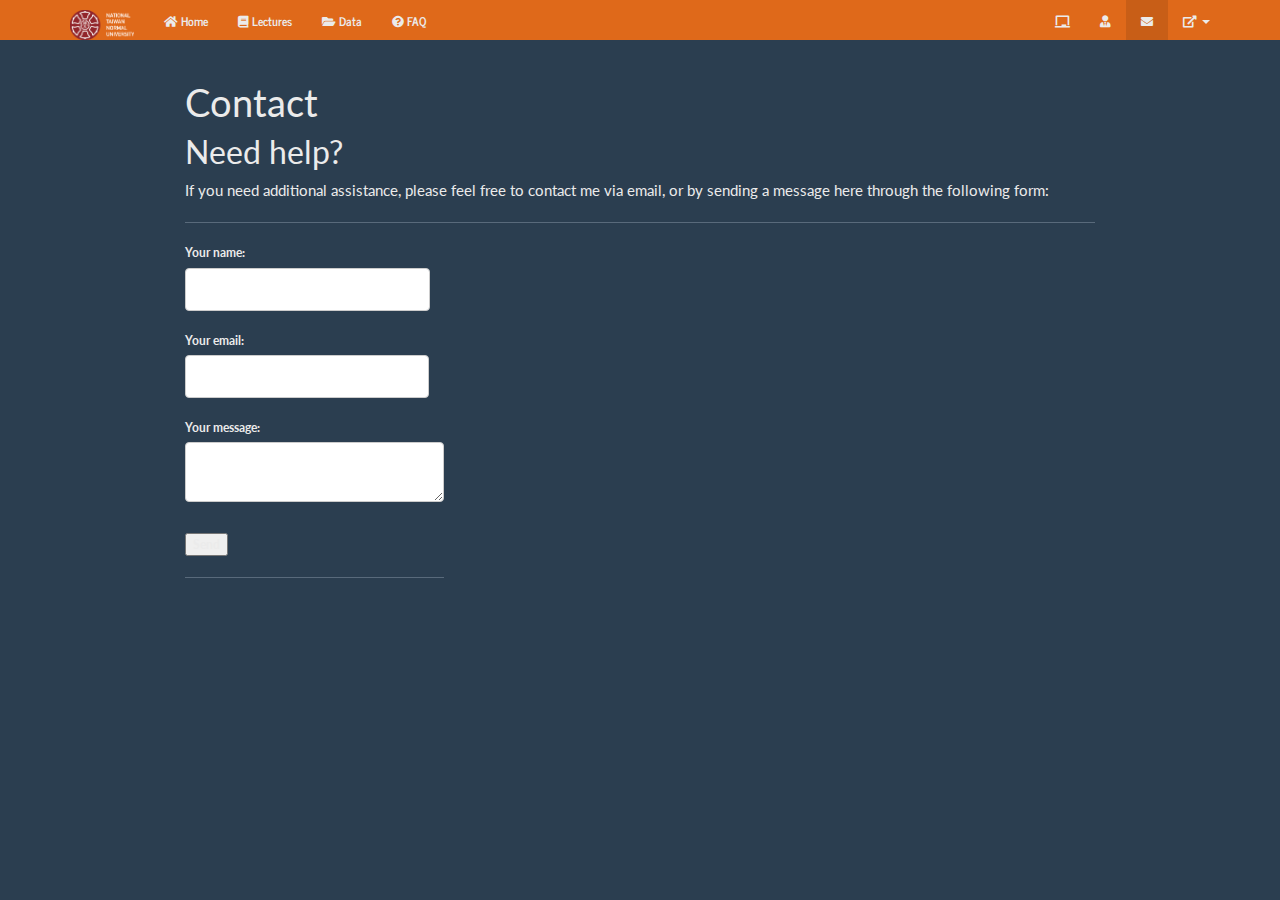
==== commit 8f71d6b9: "docs" ====
--- a/docs/contact.html
+++ b/docs/contact.html
@@ -13,7 +13,6 @@
 
 <title>Contact</title>
 
-<script src="site_libs/header-attrs-2.4/header-attrs.js"></script>
 <script src="site_libs/jquery-1.11.3/jquery.min.js"></script>
 <meta name="viewport" content="width=device-width, initial-scale=1" />
 <link href="site_libs/bootstrap-3.3.5/css/journal.min.css" rel="stylesheet" />
@@ -23,6 +22,8 @@
 <script src="site_libs/navigation-1.1/tabsets.js"></script>
 <link href="site_libs/highlightjs-9.12.0/textmate.css" rel="stylesheet" />
 <script src="site_libs/highlightjs-9.12.0/highlight.js"></script>
+<link href="site_libs/anchor-sections-1.0/anchor-sections.css" rel="stylesheet" />
+<script src="site_libs/anchor-sections-1.0/anchor-sections.js"></script>
 <link href="site_libs/font-awesome-5.1.0/css/all.css" rel="stylesheet" />
 <link href="site_libs/font-awesome-5.1.0/css/v4-shims.css" rel="stylesheet" />
 
@@ -33,7 +34,7 @@
   div.column{display: inline-block; vertical-align: top; width: 50%;}
   div.hanging-indent{margin-left: 1.5em; text-indent: -1.5em;}
   ul.task-list{list-style: none;}
-      </style>
+    </style>
 
 <style type="text/css">code{white-space: pre;}</style>
 <style type="text/css">
@@ -415,7 +416,7 @@
 
 // add bootstrap table styles to pandoc tables
 function bootstrapStylePandocTables() {
-  $('tr.header').parent('thead').parent('table').addClass('table table-condensed');
+  $('tr.odd').parent('tbody').parent('table').addClass('table table-condensed');
 }
 $(document).ready(function () {
   bootstrapStylePandocTables();
--- a/docs/site_libs/anchor-sections-1.0/anchor-sections.css
+++ b/docs/site_libs/anchor-sections-1.0/anchor-sections.css
@@ -0,0 +1,4 @@
+/* Styles for section anchors */
+a.anchor-section {margin-left: 10px; visibility: hidden; color: inherit;}
+a.anchor-section::before {content: '#';}
+.hasAnchor:hover a.anchor-section {visibility: visible;}
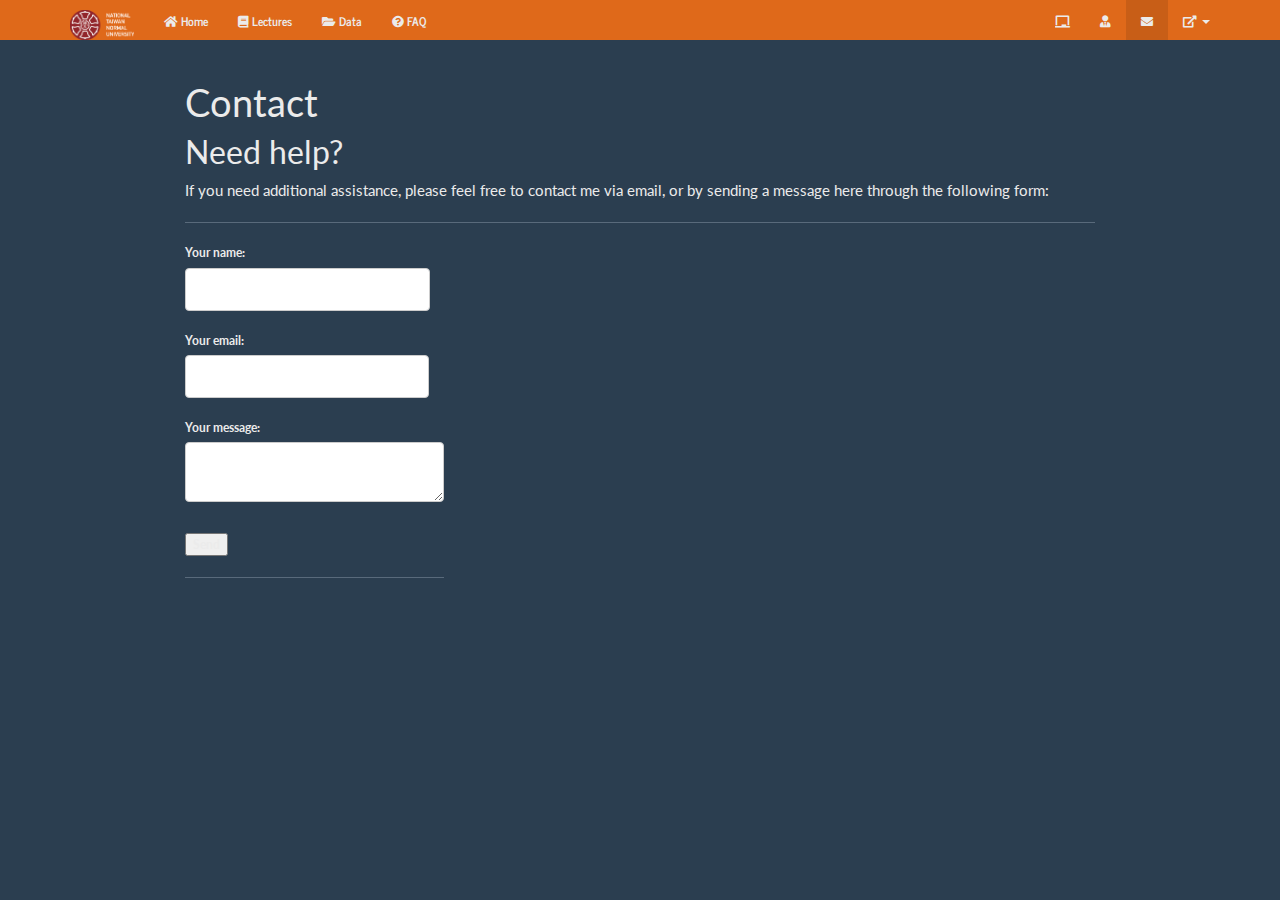
==== commit ece6f7fc: "docs" ====
--- a/docs/contact.html
+++ b/docs/contact.html
@@ -13,6 +13,7 @@
 
 <title>Contact</title>
 
+<script src="site_libs/header-attrs-2.4/header-attrs.js"></script>
 <script src="site_libs/jquery-1.11.3/jquery.min.js"></script>
 <meta name="viewport" content="width=device-width, initial-scale=1" />
 <link href="site_libs/bootstrap-3.3.5/css/journal.min.css" rel="stylesheet" />
@@ -22,8 +23,6 @@
 <script src="site_libs/navigation-1.1/tabsets.js"></script>
 <link href="site_libs/highlightjs-9.12.0/textmate.css" rel="stylesheet" />
 <script src="site_libs/highlightjs-9.12.0/highlight.js"></script>
-<link href="site_libs/anchor-sections-1.0/anchor-sections.css" rel="stylesheet" />
-<script src="site_libs/anchor-sections-1.0/anchor-sections.js"></script>
 <link href="site_libs/font-awesome-5.1.0/css/all.css" rel="stylesheet" />
 <link href="site_libs/font-awesome-5.1.0/css/v4-shims.css" rel="stylesheet" />
 
@@ -34,7 +33,7 @@
   div.column{display: inline-block; vertical-align: top; width: 50%;}
   div.hanging-indent{margin-left: 1.5em; text-indent: -1.5em;}
   ul.task-list{list-style: none;}
-    </style>
+      </style>
 
 <style type="text/css">code{white-space: pre;}</style>
 <style type="text/css">
@@ -416,7 +415,7 @@
 
 // add bootstrap table styles to pandoc tables
 function bootstrapStylePandocTables() {
-  $('tr.odd').parent('tbody').parent('table').addClass('table table-condensed');
+  $('tr.header').parent('thead').parent('table').addClass('table table-condensed');
 }
 $(document).ready(function () {
   bootstrapStylePandocTables();
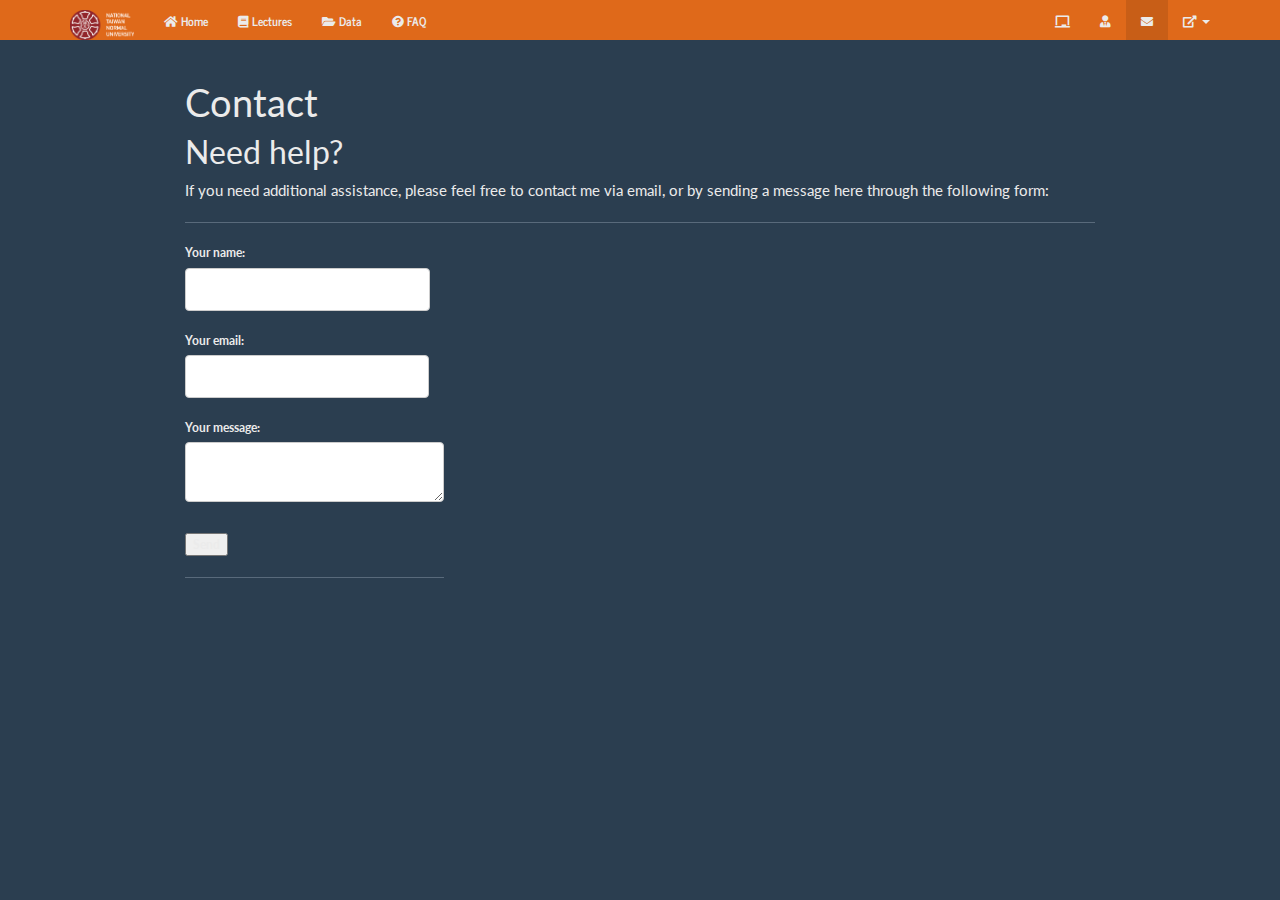
==== commit 04fc203f: "schedule" ====
--- a/docs/contact.html
+++ b/docs/contact.html
@@ -13,7 +13,7 @@
 
 <title>Contact</title>
 
-<script src="site_libs/header-attrs-2.4/header-attrs.js"></script>
+<script src="site_libs/header-attrs-2.1/header-attrs.js"></script>
 <script src="site_libs/jquery-1.11.3/jquery.min.js"></script>
 <meta name="viewport" content="width=device-width, initial-scale=1" />
 <link href="site_libs/bootstrap-3.3.5/css/journal.min.css" rel="stylesheet" />
@@ -25,15 +25,6 @@
 <script src="site_libs/highlightjs-9.12.0/highlight.js"></script>
 <link href="site_libs/font-awesome-5.1.0/css/all.css" rel="stylesheet" />
 <link href="site_libs/font-awesome-5.1.0/css/v4-shims.css" rel="stylesheet" />
-
-<style type="text/css">
-  code{white-space: pre-wrap;}
-  span.smallcaps{font-variant: small-caps;}
-  span.underline{text-decoration: underline;}
-  div.column{display: inline-block; vertical-align: top; width: 50%;}
-  div.hanging-indent{margin-left: 1.5em; text-indent: -1.5em;}
-  ul.task-list{list-style: none;}
-      </style>
 
 <style type="text/css">code{white-space: pre;}</style>
 <style type="text/css">
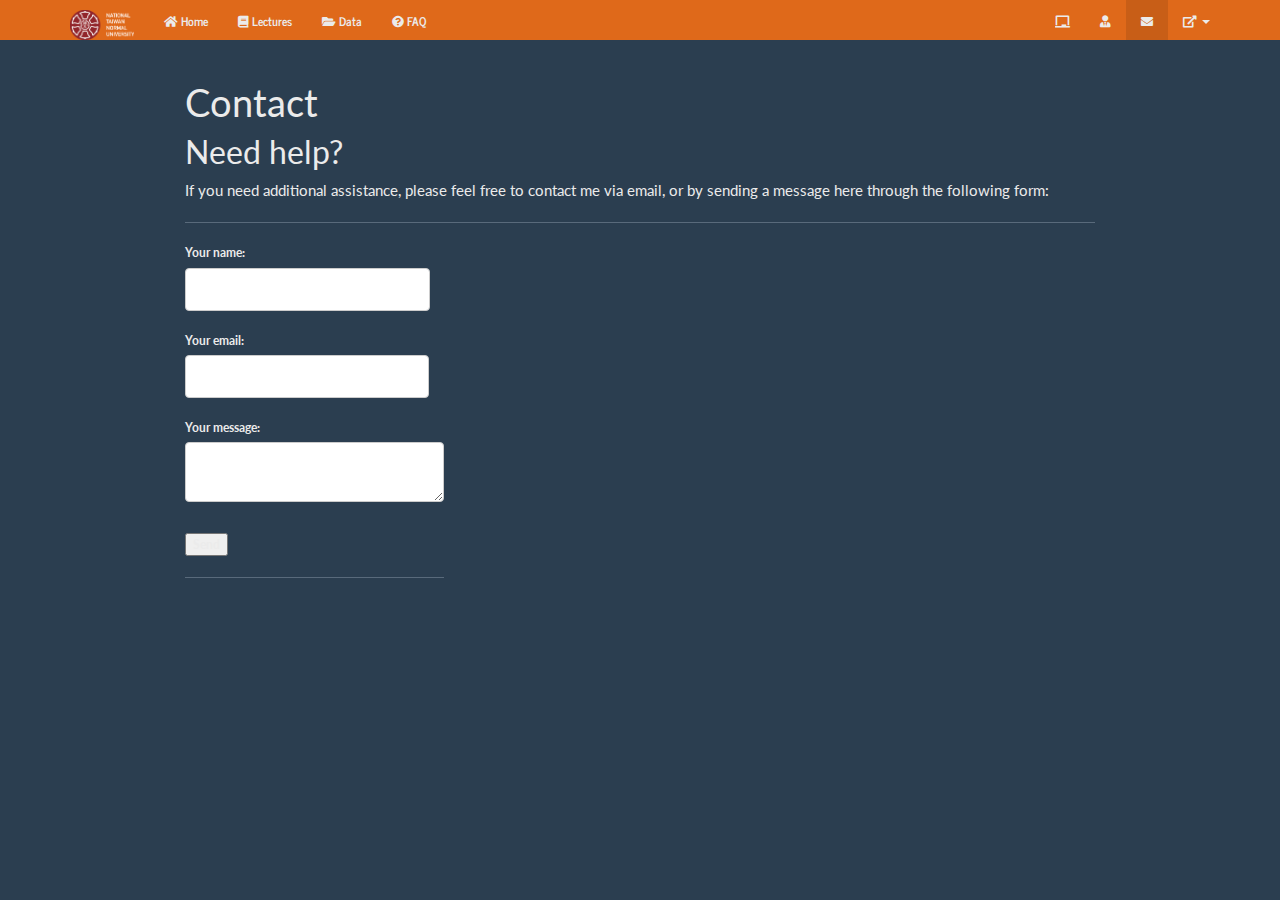
==== commit 295b8029: "docs" ====
--- a/docs/contact.html
+++ b/docs/contact.html
@@ -13,7 +13,7 @@
 
 <title>Contact</title>
 
-<script src="site_libs/header-attrs-2.1/header-attrs.js"></script>
+<script src="site_libs/header-attrs-2.6/header-attrs.js"></script>
 <script src="site_libs/jquery-1.11.3/jquery.min.js"></script>
 <meta name="viewport" content="width=device-width, initial-scale=1" />
 <link href="site_libs/bootstrap-3.3.5/css/journal.min.css" rel="stylesheet" />
@@ -25,6 +25,24 @@
 <script src="site_libs/highlightjs-9.12.0/highlight.js"></script>
 <link href="site_libs/font-awesome-5.1.0/css/all.css" rel="stylesheet" />
 <link href="site_libs/font-awesome-5.1.0/css/v4-shims.css" rel="stylesheet" />
+<!-- Global site tag (gtag.js) - Google Analytics -->
+<script async src="https://www.googletagmanager.com/gtag/js?id=G-9LEE9RGS67"></script>
+<script>
+  window.dataLayer = window.dataLayer || [];
+  function gtag(){dataLayer.push(arguments);}
+  gtag('js', new Date());
+
+  gtag('config', 'G-9LEE9RGS67');
+</script>
+
+<style type="text/css">
+  code{white-space: pre-wrap;}
+  span.smallcaps{font-variant: small-caps;}
+  span.underline{text-decoration: underline;}
+  div.column{display: inline-block; vertical-align: top; width: 50%;}
+  div.hanging-indent{margin-left: 1.5em; text-indent: -1.5em;}
+  ul.task-list{list-style: none;}
+    </style>
 
 <style type="text/css">code{white-space: pre;}</style>
 <style type="text/css">
@@ -70,6 +88,7 @@
   text-align: left;
 }
 </style>
+
 
 <link rel="stylesheet" href="bootstrap_superhero.css" type="text/css" />
 
@@ -277,28 +296,28 @@
       <ul class="nav navbar-nav">
         <li>
   <a href="index.html">
-    <span class="fa fa-home"></span>
+    <span class="fas fa-home"></span>
      
     Home
   </a>
 </li>
 <li>
-  <a href="index.html">
-    <span class="fa fa-book"></span>
+  <a href="https://alvinntnu.github.io/NTNU_ENC2045_LECTURES">
+    <span class="fas fa-book"></span>
      
     Lectures
   </a>
 </li>
 <li>
   <a href="data.html">
-    <span class="fa fa-folder-open"></span>
+    <span class="fas fa-folder-open"></span>
      
     Data
   </a>
 </li>
 <li>
   <a href="FAQ.html">
-    <span class="fa fa-question-circle"></span>
+    <span class="fas fa-question-circle"></span>
      
     FAQ
   </a>
@@ -308,27 +327,27 @@
         <li class="dropdown-header"></li>
 <li>
   <a href="whiteboard.html">
-    <span class="fa fa-chalkboard"></span>
+    <span class="fas fa-chalkboard"></span>
      
     
   </a>
 </li>
 <li>
   <a href="http://web.ntnu.edu.tw/~alvinchen">
-    <span class="fa fa-user-tie"></span>
+    <span class="fas fa-user-tie"></span>
      
     
   </a>
 </li>
 <li>
   <a href="contact.html">
-    <span class="fa fa-envelope"></span>
+    <span class="fas fa-envelope"></span>
      
   </a>
 </li>
 <li class="dropdown">
   <a href="#" class="dropdown-toggle" data-toggle="dropdown" role="button" aria-expanded="false">
-    <span class="fa fa-external-link-alt"></span>
+    <span class="fas fa-external-link-alt"></span>
      
      
     <span class="caret"></span>
@@ -336,14 +355,14 @@
   <ul class="dropdown-menu" role="menu">
     <li>
       <a href="http://www.eng.ntnu.edu.tw/">
-        <span class="fa fa-university"></span>
+        <span class="fas fa-university"></span>
          
         NTNU-ENG
       </a>
     </li>
     <li>
-      <a href="https://moodle2.ntnu.edu.tw/">
-        <span class="fa fa-link"></span>
+      <a href="https://moodle3.ntnu.edu.tw/course/view.php?id=12926">
+        <span class="fas fa-link"></span>
          
         NTNU-Moodle
       </a>
@@ -406,7 +425,7 @@
 
 // add bootstrap table styles to pandoc tables
 function bootstrapStylePandocTables() {
-  $('tr.header').parent('thead').parent('table').addClass('table table-condensed');
+  $('tr.odd').parent('tbody').parent('table').addClass('table table-condensed');
 }
 $(document).ready(function () {
   bootstrapStylePandocTables();
